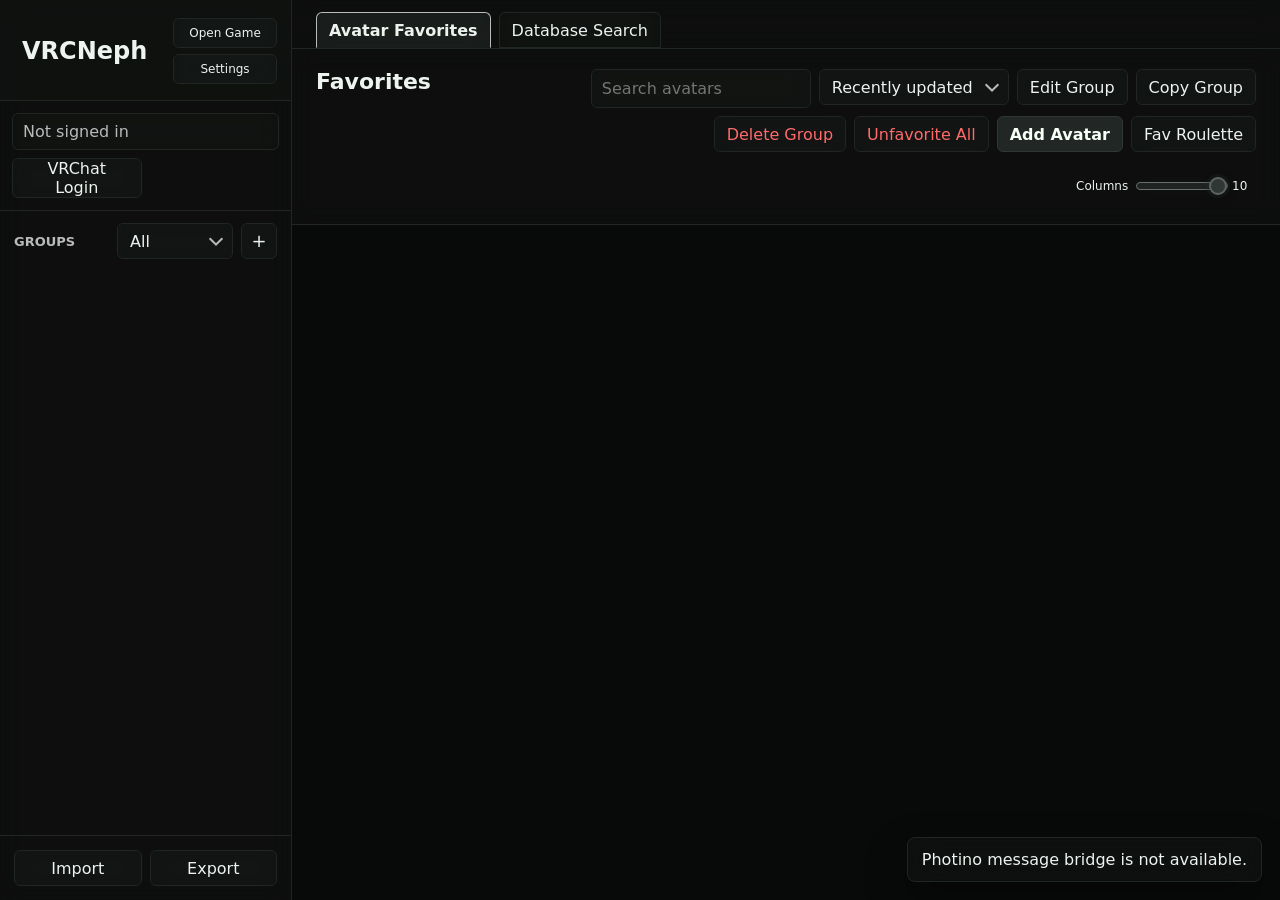
==== src/App/index.html @ 1a7b5f0e "Release VRCNeph v1.0.8 source" ====
<!doctype html>
<html lang="en">
<head>
  <meta charset="utf-8">
  <meta name="viewport" content="width=device-width, initial-scale=1">
  <title>VRCNeph</title>
  <link rel="stylesheet" href="styles.css">
</head>
<body>
  <div id="backgroundLayer" class="background-layer" aria-hidden="true"></div>
  <div class="app-shell">
    <aside class="sidebar">
      <div class="brand">
        <div><h1>VRCNeph</h1></div>
        <div class="brand-actions">
          <button id="openGameBtn" type="button">Open Game</button>
          <button id="customizationBtn" type="button">Settings</button>
        </div>
      </div>
      <section class="account-panel">
        <button id="accountStatus" class="account-status" type="button">Not signed in</button>
        <button id="currentAvatarCard" class="current-avatar-card" type="button" hidden>
          <span class="current-avatar-thumb"><img id="currentAvatarImage" alt=""></span>
          <span class="current-avatar-copy"><span>Current avatar</span><strong id="currentAvatarName">Unknown avatar</strong><small id="currentAvatarId"></small></span>
        </button>
        <div class="account-actions"><button id="loginBtn">VRChat Login</button><button id="logoutBtn" hidden>Logout</button></div>
        <div id="inlineLoginPanel" class="inline-login" hidden>
          <label>Username or email<input id="inlineLoginUsernameInput" autocomplete="username"></label>
          <label>Password<input id="inlineLoginPasswordInput" type="password" autocomplete="current-password"></label>
          <div id="loginStatus" class="login-status"></div>
          <div class="account-actions"><button id="cancelInlineLoginBtn" type="button">Cancel</button><button id="runInlineLoginBtn" type="button" class="primary">Login</button></div>
        </div>
        <div id="inlineTwoFactorPanel" class="inline-login" hidden>
          <label>Method
            <div class="sort-control two-factor-method-control">
              <button id="inlineTwoFactorMethodBtn" type="button">TOTP</button>
              <div id="inlineTwoFactorMethodMenu" class="sort-menu" hidden></div>
              <select id="inlineTwoFactorMethodInput" hidden></select>
            </div>
          </label>
          <label>Code<input id="inlineTwoFactorCodeInput" inputmode="numeric" autocomplete="one-time-code"></label>
          <div id="twoFactorStatus" class="login-status"></div>
          <div class="account-actions"><button id="cancelInlineTwoFactorBtn" type="button">Cancel</button><button id="runInlineTwoFactorBtn" type="button" class="primary">Verify</button></div>
        </div>
        <button id="saveCurrentAvatarBtn" hidden>Save Current Avatar</button>
      </section>
      <div class="groups-header">
        <h2>Groups</h2>
        <div class="groups-header-actions">
          <div class="sort-control group-filter-sort">
            <button id="groupFilterMenuBtn" type="button">All</button>
            <div id="groupFilterMenu" class="sort-menu" hidden></div>
            <select id="groupFilterSelect" hidden>
              <option value="all">All</option>
              <option value="synced">Synced</option>
              <option value="local">Local</option>
            </select>
          </div>
          <button id="addGroupBtn" class="icon-button" title="Add group">+</button>
        </div>
      </div>
      <div id="groupList" class="group-list"></div>
      <div class="sidebar-actions"><button id="importBtn">Import</button><button id="exportBtn">Export</button></div>
    </aside>
    <main class="workspace">
      <nav class="page-tabs" aria-label="Pages">
        <button id="favoritesTabBtn" class="active" type="button">Avatar Favorites</button>
        <button id="databaseTabBtn" type="button">Database Search</button>
      </nav>
      <section id="favoritesPage" class="workspace-page">
        <header class="toolbar">
          <div class="toolbar-title"><h2 id="activeGroupName">Favorites</h2><p id="activeGroupDescription"></p><span id="rouletteCountdownFav" class="roulette-countdown toolbar-countdown" hidden></span></div>
          <div class="toolbar-actions">
            <input id="searchInput" type="search" placeholder="Search avatars">
            <div class="sort-control">
              <button id="sortMenuBtn" type="button">Recently updated</button>
              <div id="sortMenu" class="sort-menu" hidden></div>
              <select id="sortSelect" hidden>
                <option value="updatedDesc">Recently updated</option>
                <option value="manual">Custom order</option>
                <option value="createdDesc">Recently added</option>
                <option value="nameAsc">Name A-Z</option>
                <option value="authorAsc">Author A-Z</option>
              </select>
            </div>
            <label id="syncedAvatarEditToggleWrap" class="edit-mode-toggle" hidden><span>Edit mode</span><input id="syncedAvatarEditToggle" type="checkbox"><span class="toggle-slider" aria-hidden="true"></span></label>
            <button id="applySyncedAvatarOrderBtn" class="primary" type="button" hidden>Save</button>
            <button id="cancelSyncedAvatarOrderBtn" type="button" hidden>Cancel</button>
            <button id="editGroupBtn">Edit Group</button>
            <button id="copyGroupBtn">Copy Group</button>
            <button id="deleteGroupBtn" class="danger">Delete Group</button>
            <button id="unfavoriteAllBtn" type="button" class="danger">Unfavorite All</button>
            <button id="checkDeletedFavoritesBtn" type="button" hidden>Check for Deleted/Private</button>
            <button id="addAvatarBtn" class="primary">Add Avatar</button>
            <button id="favRouletteBtn" type="button" title="Favorite avatar roulette">Fav Roulette</button>
            <span class="flex-break"></span>
            <label class="range-control">Columns<input id="gridSizeInput" type="range" min="3" max="10" value="10"><output id="gridSizeValue">10</output></label>
          </div>
        </header>
        <section id="avatarGrid" class="avatar-grid"></section>
        <section id="emptyState" class="empty-state" hidden><h3>No avatars in this group</h3><p>Add or save an avatar to show it here.</p></section>
        <footer id="avatarPagination" class="database-pagination" hidden><button id="avatarPrevPageBtn" type="button">Previous</button><button id="avatarPageStatus" class="page-jump-button" type="button"></button><button id="avatarNextPageBtn" type="button">Next</button></footer>
      </section>
      <section id="databasePage" class="workspace-page" hidden>
        <header class="toolbar">
          <div class="toolbar-title"><h2>Database Search</h2><p id="avatarDatabaseStatus">Search AVTRZIP, Prismic PAS, and VRCX DB.</p><span id="rouletteCountdownDb" class="roulette-countdown toolbar-countdown" hidden></span></div>
          <div class="toolbar-actions database-toolbar-actions">
            <input id="avatarDatabaseSearchInput" type="search" placeholder="Search all databases">
            <button id="searchAvatarDatabaseBtn" type="button" class="primary">Search</button>
            <button id="clearAvatarDatabaseBtn" type="button">Clear</button>
            <div class="sort-control database-provider-control">
              <button id="avatarDatabaseProviderMenuBtn" type="button">All Databases</button>
              <div id="avatarDatabaseProviderMenu" class="sort-menu" hidden></div>
              <select id="avatarDatabaseProviderSelect" class="database-provider-select" title="Database source" aria-label="Database source" hidden>
                <option value="all" selected>All Databases</option>
                <option value="avtrzip">AVTRZIP</option>
                <option value="pas">Prismic PAS</option>
                <option value="vrcx">VRCX DB</option>
              </select>
            </div>
            <div class="sort-control">
              <button id="databaseSortMenuBtn" type="button">Relevance</button>
              <div id="databaseSortMenu" class="sort-menu" hidden></div>
              <select id="databaseSortSelect" hidden>
                <option value="relevance">Relevance</option>
                <option value="updatedDesc">Recently updated</option>
                <option value="createdDesc">Recently added</option>
                <option value="nameAsc">Name A-Z</option>
                <option value="authorAsc">Author A-Z</option>
              </select>
            </div>
            <div class="database-field-dropdown">
              <button id="databaseFieldMenuBtn" type="button">Search By</button>
              <div id="databaseFieldMenu" class="database-field-menu" hidden aria-label="Database search fields">
                <label class="field-toggle"><input id="databaseSearchAvatarToggle" type="checkbox" checked>Avatar</label>
                <label class="field-toggle"><input id="databaseSearchAuthorToggle" type="checkbox" checked>Author</label>
                <label class="field-toggle"><input id="databaseSearchDescriptionToggle" type="checkbox" checked>Description</label>
                <label class="field-toggle"><input id="databaseSearchTagsToggle" type="checkbox" checked>Tags</label>
                <label class="field-toggle"><input id="databasePlatformPcToggle" type="checkbox">PC</label>
                <label class="field-toggle"><input id="databasePlatformAndroidToggle" type="checkbox">Android</label>
                <label class="field-toggle"><input id="databasePlatformIosToggle" type="checkbox">iOS</label>
              </div>
            </div>
            <button id="randomAvatarDatabaseBtn" type="button" title="Random page">Random</button>
            <button id="equipRandomAvatarBtn" type="button" class="primary">Equip Random</button>
            <button id="avatarRouletteBtn" type="button" title="Avatar roulette">Roulette</button>
            <span class="flex-break"></span>
            <label class="range-control">Columns<input id="databaseGridSizeInput" type="range" min="3" max="10" value="10"><output id="databaseGridSizeValue">10</output></label>
          </div>
        </header>
        <section id="avatarDatabaseResults" class="avatar-grid"></section>
        <section id="avatarDatabaseEmptyState" class="empty-state" hidden><h3>No database results</h3><p>Search at least three characters to show matches.</p></section>
        <footer id="avatarDatabasePagination" class="database-pagination" hidden><button id="databasePrevPageBtn" type="button">Previous</button><button id="databasePageStatus" class="page-jump-button" type="button"></button><button id="databaseNextPageBtn" type="button">Next</button></footer>
      </section>
      <aside id="avatarDetailsPanel" class="avatar-details-panel" hidden>
        <form id="avatarDetailsForm" class="dialog-form wide">
          <header><h3 id="avatarDialogTitle">Avatar</h3><button id="closeAvatarDetailsBtn" type="button" class="icon-button">x</button></header>
          <div class="lookup-row"><label>Avatar ID<input id="avatarIdInput" placeholder="avtr_..."></label><button id="copyAvatarIdBtn" type="button">Copy ID</button><button id="fetchAvatarBtn">Fetch</button></div>
          <div class="avatar-detail-preview">
            <button id="avatarDetailThumbnailButton" class="avatar-detail-thumb" type="button" disabled><img id="avatarDetailThumbnail" alt="" hidden><span id="avatarDetailThumbnailEmpty">No thumbnail</span></button>
            <div class="avatar-detail-side"><div id="avatarDetailName" class="avatar-detail-name"></div><button id="avatarDetailAuthorBtn" class="avatar-detail-author" type="button" hidden></button><div id="avatarDetailBadges" class="avatar-detail-badges"></div><button id="avatarDetailUpdated" class="avatar-detail-updated" type="button"></button></div>
          </div>
          <div class="form-grid">
            <input id="avatarNameInput" type="hidden"><input id="authorNameInput" type="hidden"><input id="authorIdInput" type="hidden">
            <label>Thumbnail URL<input id="thumbnailInput"></label><label>Image URL<input id="imageInput"></label>
            <input id="releaseStatusInput" type="hidden"><input id="versionInput" type="hidden"><input id="platformsInput" type="hidden">
            <label>Tags<input id="tagsInput"></label><label>Source URL<input id="sourceUrlInput"></label>
            <label class="detail-wide detail-description">Description<textarea id="descriptionInput" rows="3"></textarea></label><label class="detail-wide detail-notes">Notes<textarea id="notesInput" rows="3"></textarea></label><label class="detail-wide detail-raw">Raw JSON<textarea id="rawJsonInput" rows="5" spellcheck="false"></textarea></label>
          </div>
          <menu><button id="deleteAvatarBtn" class="danger">Delete</button><button id="equipAvatarBtn" type="button" class="primary">Equip Avatar</button><button id="saveAvatarBtn" class="primary">Save Avatar</button></menu>
        </form>
      </aside>
    </main>
  </div>

  <dialog id="groupDialog"><form method="dialog" class="dialog-form">
    <header><h3 id="groupDialogTitle">Group</h3><div class="group-dialog-header-actions"><div id="groupIconWrap" class="group-icon-editor"><span id="groupIconPreview" class="custom-group-icon" hidden></span><button id="editGroupIconBtn" type="button">Edit Group Icon</button><input id="groupIconInput" type="hidden"></div><button id="editGroupBackgroundBtn" type="button">Edit Background</button><button type="button" class="icon-button" data-close="groupDialog">x</button></div></header>
    <label>Name<input id="groupNameInput" required maxlength="80"></label>
    <label>Description<textarea id="groupDescriptionInput" rows="3"></textarea></label>
    <menu><button type="button" data-close="groupDialog">Cancel</button><button id="saveGroupBtn" class="primary">Save</button></menu>
  </form></dialog>

  <dialog id="copyGroupDialog"><form method="dialog" class="dialog-form">
    <header><h3>Copy Group</h3><button type="button" class="icon-button" data-close="copyGroupDialog">x</button></header>
    <p id="copyGroupMessage" class="dialog-note"></p>
    <label id="copyGroupTargetWrap" hidden>Target group<select id="copyGroupTargetInput"></select></label>
    <menu><button type="button" data-close="copyGroupDialog">Cancel</button><button id="copyGroupFullBtn" type="button">Copy Full Group</button><button id="copyGroupToExistingBtn" type="button" class="primary">Copy to Existing</button></menu>
  </form></dialog>

  <dialog id="addDatabaseAvatarDialog"><form method="dialog" class="dialog-form">
    <header><h3>Add to Group</h3><button type="button" class="icon-button" data-close="addDatabaseAvatarDialog">x</button></header>
    <p id="addDatabaseAvatarName" class="dialog-note"></p><label>Group<select id="databaseAvatarGroupInput"></select></label>
    <menu><button type="button" data-close="addDatabaseAvatarDialog">Cancel</button><button id="confirmAddDatabaseAvatarBtn" class="primary">Add Avatar</button></menu>
  </form></dialog>

  <dialog id="saveAvatarGroupDialog"><form method="dialog" class="dialog-form">
    <header><h3>Save Avatar</h3><button type="button" class="icon-button" data-close="saveAvatarGroupDialog">x</button></header>
    <p id="saveAvatarGroupName" class="dialog-note"></p><label>Group<select id="saveAvatarGroupInput"></select></label>
    <menu><button type="button" data-close="saveAvatarGroupDialog">Cancel</button><button id="confirmSaveAvatarGroupBtn" class="primary">Save Avatar</button></menu>
  </form></dialog>

  <dialog id="databaseJumpDialog"><form method="dialog" class="dialog-form">
    <header><h3>Jump to Page</h3><button type="button" class="icon-button" data-close="databaseJumpDialog">x</button></header>
    <div class="page-slider-row"><button id="databaseJumpPrevBtn" type="button" class="icon-button" title="Previous page">&lt;</button><input id="databaseJumpPageInput" type="range" min="1" step="1" value="1"><button id="databaseJumpNextBtn" type="button" class="icon-button" title="Next page">&gt;</button></div>
    <label id="databaseJumpPageValue" class="page-slider-value">Page <input id="databaseJumpPageNumber" type="number" min="1" step="1" value="1"> of <span id="databaseJumpPageMax">1</span></label>
    <menu><button type="button" data-close="databaseJumpDialog">Cancel</button><button id="confirmDatabaseJumpBtn" class="primary">Go</button></menu>
  </form></dialog>

  <dialog id="positionDialog"><form method="dialog" class="dialog-form">
    <header><h3 id="positionDialogTitle">Change Position</h3><button type="button" class="icon-button" data-close="positionDialog">x</button></header>
    <p id="positionDialogName" class="dialog-note"></p>
    <div class="page-slider-row"><button id="positionPrevBtn" type="button" class="icon-button" title="Previous position">&lt;</button><input id="positionInput" type="range" min="1" step="1" value="1"><button id="positionNextBtn" type="button" class="icon-button" title="Next position">&gt;</button></div>
    <label id="positionValue" class="page-slider-value">Position <input id="positionNumber" type="number" min="1" step="1" value="1"> of <span id="positionMax">1</span></label>
    <menu><button type="button" data-close="positionDialog">Cancel</button><button id="confirmPositionBtn" class="primary">Move</button></menu>
  </form></dialog>
  <dialog id="avatarRouletteDialog"><form method="dialog" class="dialog-form">
    <header><h3>Avatar Roulette</h3><button type="button" class="icon-button" data-close="avatarRouletteDialog">x</button></header>
    <p id="avatarRouletteStatus" class="dialog-note">Equip a random favorite avatar on a timer.</p>
    <div class="form-grid">
      <label>Minutes<input id="avatarRouletteMinutesInput" type="number" min="0" step="1" value="1"></label>
      <label>Seconds<input id="avatarRouletteSecondsInput" type="number" min="0" max="59" step="1" value="0"></label>
    </div>
    <menu><button id="stopAvatarRouletteBtn" type="button" class="danger">Stop</button><button type="button" data-close="avatarRouletteDialog">Cancel</button><button id="startAvatarRouletteBtn" type="button" class="primary">Start</button></menu>
  </form></dialog>

  <dialog id="customizationDialog" class="settings-dialog"><form method="dialog" class="dialog-form">
    <header><h3>Settings</h3><button type="button" class="icon-button" data-close="customizationDialog">x</button></header>
    <div class="settings-tabs" role="tablist">
      <button id="settingsCustomizationTab" type="button" class="active">Customization</button>
      <button id="settingsLogsTab" type="button">Logs</button>
      <button id="settingsBackupsTab" type="button">Backups</button>
    </div>
    <section id="settingsCustomizationPanel" class="settings-panel">
      <div class="settings-panel-actions"><button id="openBackgroundFolderBtn" type="button">Edit Global Background</button><button id="resetThemeBtn" type="button">Reset Theme</button><select id="bgEffectSelect" hidden><option value="">None</option><option value="aurora">Aurora</option><option value="aurorasnow">Aurora 2</option><option value="blizzard">Blizzard</option><option value="embers">Embers</option><option value="fog">Fog</option><option value="pulse">Gradient pulse</option><option value="lowpoly">Low-poly</option><option value="matrix">Matrix rain</option><option value="nebula">Nebula</option><option value="particles">Particles</option><option value="flow">Perlin flow</option><option value="rain">Rain</option><option value="snow">Snowfall</option><option value="stars">Starfield</option><option value="thunderstorm">Thunderstorm</option><option value="noise">White noise</option><option value="noise2">White noise 2</option></select></div>
      <div class="color-row"><label class="theme-control">Background Color<input id="themeColorInput" type="color" value="#303735"></label><label class="sync-toggle-label">Sync colors<input id="panelColorSyncToggle" type="checkbox"><span class="toggle-slider" aria-hidden="true"></span></label></div>
      <label>Background opacity</label>
      <div class="page-slider-row"><button id="backgroundOpacityPrevBtn" type="button" class="icon-button" title="Less opaque">&lt;</button><input id="backgroundOpacityInput" type="range" min="0" max="100" value="20"><button id="backgroundOpacityNextBtn" type="button" class="icon-button" title="More opaque">&gt;</button></div>
      <label id="backgroundOpacityValue" class="page-slider-value">Opacity <input id="backgroundOpacityNumber" type="number" min="0" max="100" step="1" value="20">%</label>
      <label id="panelColorLabel" class="theme-control">Panel Color<input id="panelColorInput" type="color" value="#303735"><span id="panelColorOverlay" class="color-overlay" hidden></span></label>
      <label>Panel opacity</label>
      <div class="page-slider-row"><button id="panelOpacityPrevBtn" type="button" class="icon-button" title="Less opaque">&lt;</button><input id="panelOpacityInput" type="range" min="0" max="100" value="35"><button id="panelOpacityNextBtn" type="button" class="icon-button" title="More opaque">&gt;</button></div>
      <label id="panelOpacityValue" class="page-slider-value">Opacity <input id="panelOpacityNumber" type="number" min="0" max="100" step="1" value="35">%</label>
    </section>
    <section id="settingsLogsPanel" class="settings-panel" hidden>
      <div class="settings-panel-actions"><div class="sort-control settings-log-filter-control"><button id="settingsLogFilterMenuBtn" type="button">All Logs</button><div id="settingsLogFilterMenu" class="sort-menu" hidden></div><select id="settingsLogFilterSelect" hidden><option value="all">All Logs</option><option value="area:App">App</option><option value="area:VRChat">VRChat</option><option value="area:Groups">Groups</option><option value="area:Avatars">Avatars</option><option value="area:Backups">Backups</option><option value="area:Import">Import</option><option value="area:Export">Export</option><option value="area:Settings">Settings</option><option value="area:Database">Database</option><option value="area:Updater">Updater</option><option value="level:Warning">Warnings</option><option value="level:Error">Errors</option></select></div><button id="refreshLogsBtn" type="button">Refresh</button><button id="copyLogsBtn" type="button">Copy Logs</button><button id="openLogsFolderBtn" type="button">Open Logs Folder</button><button id="clearLogsBtn" type="button" class="danger">Clear Logs</button></div>
      <div id="settingsLogsList" class="settings-list logs-list"></div>
    </section>
    <section id="settingsBackupsPanel" class="settings-panel" hidden>
      <div class="settings-panel-actions"><button id="openBackupsFolderBtn" type="button">Open Backups Folder</button></div>
      <div id="settingsBackupsList" class="settings-list"></div>
    </section>
    <menu><button id="checkUpdateBtn" type="button">Check Updates</button><button id="cancelSettingsBtn" type="button">Cancel</button><button id="applySettingsBtn" type="button" class="primary">Apply</button></menu>
  </form></dialog>
  <dialog id="backupRestoreDialog"><form method="dialog" class="dialog-form">
    <header><h3>Restore Backup</h3><button type="button" class="icon-button" data-close="backupRestoreDialog">x</button></header>
    <p id="backupRestoreMessage" class="dialog-note"></p>
    <menu><button type="button" data-close="backupRestoreDialog">Cancel</button><button id="restoreBackupNewBtn" type="button">Restore as New Group</button><button id="restoreBackupReplaceBtn" type="button" class="primary">Replace Original</button></menu>
  </form></dialog>
  <dialog id="backgroundActionDialog"><form method="dialog" class="dialog-form">
    <header><h3 id="backgroundActionTitle">Edit Background</h3><button type="button" class="icon-button" data-close="backgroundActionDialog">x</button></header>
    <div class="dialog-section background-effect-section">
      <span>Background Effect</span>
      <div class="sort-control dialog-effect-control"><button id="backgroundEffectMenuBtn" type="button">Use Global</button><div id="backgroundEffectMenu" class="sort-menu" hidden></div><select id="backgroundEffectSelect" hidden></select></div>
    </div>
    <menu><button id="importBackgroundsBtn" type="button" class="primary">Import Backgrounds</button><button id="openBackgroundFolderActionBtn" type="button">Open Background Folder</button><button id="clearBackgroundsBtn" type="button" class="danger">Clear Backgrounds</button><button type="button" data-close="backgroundActionDialog">Cancel</button></menu>
  </form></dialog>
  <dialog id="groupIconActionDialog"><form method="dialog" class="dialog-form">
    <header><h3>Edit Group Icon</h3><button type="button" class="icon-button" data-close="groupIconActionDialog">x</button></header>
    <menu><button id="changeGroupIconActionBtn" type="button" class="primary">Change Icon</button><button id="removeGroupIconActionBtn" type="button" class="danger">Remove Icon</button><button type="button" data-close="groupIconActionDialog">Cancel</button></menu>
  </form></dialog>

  <dialog id="imagePreviewDialog" class="image-preview-dialog"><button type="button" class="icon-button image-preview-close" data-close="imagePreviewDialog">x</button><img id="imagePreviewFull" alt=""></dialog>
  <dialog id="captchaDialog" class="captcha-dialog"><form method="dialog" class="dialog-form"><header><h3>AVTRZIP Verification</h3><button id="closeCaptchaDialogBtn" type="button" class="icon-button">x</button></header><iframe id="captchaFrame" title="AVTRZIP verification"></iframe><menu><button id="captchaDoneBtn" type="button" class="primary">Done</button></menu></form></dialog>
  <dialog id="confirmDeleteDialog" class="confirm-dialog"><form method="dialog" class="dialog-form"><header><h3 id="confirmDialogTitle">Delete</h3><button type="button" class="icon-button" data-close="confirmDeleteDialog">x</button></header><p id="confirmDeleteMessage" class="confirm-message"></p><menu><button id="cancelConfirmBtn" type="button">Cancel</button><button id="runConfirmBtn" type="button" class="danger">Delete</button></menu></form></dialog>
  <dialog id="avatarUpdateHistoryDialog" class="confirm-dialog"><form method="dialog" class="dialog-form"><header><h3>Update History</h3><button type="button" class="icon-button" data-close="avatarUpdateHistoryDialog">x</button></header><div id="avatarUpdateHistoryList" class="update-history-list"></div><menu><button type="button" data-close="avatarUpdateHistoryDialog" class="primary">OK</button></menu></form></dialog>
  <dialog id="importDialog" class="wide-dialog"><form method="dialog" class="dialog-form wide"><header><h3>Import Library</h3><button type="button" class="icon-button" data-close="importDialog">x</button></header><label id="importDropZone" class="import-drop-zone">JSON<textarea id="importJsonInput" rows="12" spellcheck="false"></textarea></label><menu><button type="button" data-close="importDialog">Cancel</button><button id="runImportBtn" class="primary">Import</button></menu></form></dialog>
  <div id="toast" role="status" aria-live="polite"></div>
  <div id="zoomIndicator" class="zoom-indicator" role="status" aria-live="polite" hidden>100%</div>
  <div id="contextMenu" class="context-menu" hidden></div>
  <script src="app.js"></script>
</body>
</html>
---- src/App/styles.css ----
:root {
  color-scheme: dark;
  --avatar-columns: 10;
  --avatar-grid-gap: 12px;
  --avatar-card-size: 120px;
  --avatar-card-padding: 7px;
  --avatar-name-size: 12px;
  --avatar-meta-size: 11px;
  --avatar-badge-size: 11px;
  --bg: #101312;
  --panel: #181d1b;
  --panel-2: #202724;
  --line: #2d3733;
  --text: #edf4ef;
  --muted: #9eb0a7;
  --accent: #303735;
  --accent-ink: #f6fff8;
  --danger: #ff6b6b;
  --blue: #6bb7ff;
  --gold: #f4c95d;
  --green: #70e0a2;
  --panel-rgb: 24, 29, 27;
  --panel-2-rgb: 32, 39, 36;
  --accent-rgb: 48, 55, 53;
  --bg-obscure-opacity: 0.2;
  --panel-opacity: 0.34;
  --glass: rgba(var(--panel-rgb), var(--panel-opacity));
  --glass-strong: rgba(var(--panel-2-rgb), var(--panel-opacity));
  --glass-soft: rgba(var(--panel-rgb), calc(var(--panel-opacity) * .65));
  --glass-hover: rgba(var(--accent-rgb), var(--panel-opacity));
  --glass-input: rgba(var(--panel-rgb), var(--panel-opacity));
  font-family: "Segoe UI", system-ui, sans-serif;
}
* { box-sizing: border-box; }
[hidden] { display: none !important; }
* { scrollbar-width: thin; scrollbar-color: color-mix(in srgb, var(--accent) 72%, var(--muted)) color-mix(in srgb, var(--panel) 36%, transparent); }
*::-webkit-scrollbar { width: 10px; height: 10px; }
*::-webkit-scrollbar-track { background: color-mix(in srgb, var(--panel) 28%, transparent); border-left: 1px solid var(--line); }
*::-webkit-scrollbar-thumb { background: color-mix(in srgb, var(--accent) 72%, var(--muted)); border: 2px solid transparent; border-radius: 999px; background-clip: padding-box; }
*::-webkit-scrollbar-thumb:hover { background: color-mix(in srgb, var(--muted) 70%, var(--accent)); background-clip: padding-box; }
html, body { height: 100%; }
body {
  margin: 0;
  min-width: 980px;
  background: var(--bg);
  color: var(--text);
  overflow: hidden;
}
.background-layer {
  position: fixed;
  inset: 0;
  z-index: -2;
  overflow: hidden;
  background: var(--bg);
  pointer-events: none;
}
.background-layer img,
.background-layer video {
  width: 100%;
  height: 100%;
  object-fit: cover;
  display: block;
}
body::before {
  content: "";
  position: fixed;
  inset: 0;
  z-index: -1;
  background: rgba(16, 19, 18, var(--bg-obscure-opacity));
  pointer-events: none;
}
button, input, select, textarea { font: inherit; }
button {
  border: 1px solid var(--line);
  border-radius: 6px;
  color: var(--text);
  background: var(--glass-strong);
  backdrop-filter: blur(12px) saturate(1.2);
  min-height: 36px;
  padding: 0 12px;
  cursor: pointer;
}
button:hover, input:hover, select:hover, textarea:hover { border-color: var(--muted); }
button.primary { background: color-mix(in srgb, var(--accent) 62%, transparent); border-color: var(--accent); color: var(--accent-ink); font-weight: 700; }
button.primary:hover { border-color: var(--text); }
button.danger { color: var(--danger); }
.icon-button { width: 36px; padding: 0; display: inline-grid; place-items: center; line-height: 1; font-size: 18px; }
input, select, textarea {
  width: 100%;
  border: 1px solid var(--line);
  border-radius: 6px;
  background: var(--glass-input);
  backdrop-filter: blur(12px) saturate(1.2);
  color: var(--text);
  padding: 9px 10px;
  outline: none;
}
input[readonly], textarea[readonly] { cursor: text; }
input.readonly-field, textarea.readonly-field { color: var(--muted); background: var(--glass-input); }
select option { background: var(--panel-2); color: var(--text); }
input[type="range"] {
  appearance: none;
  -webkit-appearance: none;
  height: 18px;
  padding: 0;
  border: 0;
  border-radius: 999px;
  background: transparent;
  accent-color: var(--accent);
  cursor: pointer;
}
input[type="range"]:hover, input[type="range"]:focus-visible, input[type="range"]:active { border: 0; background: transparent; }
input[type="range"]::-webkit-slider-runnable-track {
  height: 8px;
  border: 1px solid color-mix(in srgb, var(--accent) 58%, var(--muted));
  border-radius: 999px;
  background: color-mix(in srgb, var(--accent) 32%, var(--panel));
}
input[type="range"]:hover::-webkit-slider-runnable-track, input[type="range"]:focus-visible::-webkit-slider-runnable-track {
  border-color: color-mix(in srgb, var(--accent) 72%, var(--text));
  background: color-mix(in srgb, var(--accent) 46%, var(--panel-2));
}
input[type="range"]::-webkit-slider-thumb {
  -webkit-appearance: none;
  width: 18px;
  height: 18px;
  margin-top: -6px;
  border: 2px solid color-mix(in srgb, var(--accent) 76%, var(--text));
  border-radius: 999px;
  background: var(--accent);
  box-shadow: 0 0 0 3px color-mix(in srgb, var(--accent) 22%, transparent), 0 3px 10px rgba(0,0,0,.38);
}
input[type="range"]:hover::-webkit-slider-thumb, input[type="range"]:focus-visible::-webkit-slider-thumb, input[type="range"]:active::-webkit-slider-thumb {
  border-color: color-mix(in srgb, var(--accent) 70%, var(--muted));
  background: color-mix(in srgb, var(--accent) 82%, var(--text));
  box-shadow: 0 0 0 4px color-mix(in srgb, var(--accent) 30%, transparent), 0 4px 12px rgba(0,0,0,.42);
}
input[type="range"]::-moz-range-track {
  height: 8px;
  border: 1px solid color-mix(in srgb, var(--accent) 58%, var(--muted));
  border-radius: 999px;
  background: color-mix(in srgb, var(--accent) 32%, var(--panel));
}
input[type="range"]:hover::-moz-range-track, input[type="range"]:focus-visible::-moz-range-track {
  border-color: color-mix(in srgb, var(--accent) 72%, var(--text));
  background: color-mix(in srgb, var(--accent) 46%, var(--panel-2));
}
input[type="range"]::-moz-range-thumb {
  width: 18px;
  height: 18px;
  border: 2px solid color-mix(in srgb, var(--accent) 76%, var(--text));
  border-radius: 999px;
  background: var(--accent);
  box-shadow: 0 0 0 3px color-mix(in srgb, var(--accent) 22%, transparent), 0 3px 10px rgba(0,0,0,.38);
}
input[type="range"]:hover::-moz-range-thumb, input[type="range"]:focus-visible::-moz-range-thumb, input[type="range"]:active::-moz-range-thumb {
  border-color: color-mix(in srgb, var(--accent) 70%, var(--muted));
  background: color-mix(in srgb, var(--accent) 82%, var(--text));
  box-shadow: 0 0 0 4px color-mix(in srgb, var(--accent) 30%, transparent), 0 4px 12px rgba(0,0,0,.42);
}
input[type="range"]:disabled { cursor: default; opacity: .55; }
textarea { resize: vertical; }
label { display: grid; gap: 6px; color: var(--muted); font-size: 13px; }
.app-shell { display: grid; grid-template-columns: 292px 1fr; height: 100vh; min-height: 0; overflow: hidden; }
.sidebar { border-right: 1px solid var(--line); background: var(--glass); backdrop-filter: blur(12px) saturate(1.15); display: grid; grid-template-rows: auto auto auto 1fr auto; height: 100vh; min-height: 0; overflow: hidden; }
.brand { display: flex; align-items: center; justify-content: space-between; gap: 14px; padding: 18px 14px 16px 22px; border-bottom: 1px solid var(--line); background: var(--glass-soft); }
.brand h1, .toolbar h2, dialog h3, .avatar-details-panel h3 { margin: 0; letter-spacing: 0; }
.brand h1 { font-size: 24px; }
.brand p, .toolbar p { margin: 4px 0 0; color: var(--muted); }
.brand-actions { display: grid; gap: 6px; width: 104px; }
.brand-actions button { min-height: 30px; padding: 0 9px; font-size: 12px; white-space: nowrap; }
.account-panel { display: grid; gap: 8px; padding: 12px; border-bottom: 1px solid var(--line); }
.account-status { min-height: 34px; padding: 8px 10px; border: 1px solid var(--line); border-radius: 6px; color: var(--muted); background: var(--glass-soft); overflow: hidden; text-overflow: ellipsis; white-space: nowrap; text-align: left; }
.account-status.logged-in { color: var(--text); cursor: pointer; }
.current-avatar-card { display: grid; grid-template-columns: 74px 1fr; gap: 12px; align-items: center; min-height: 88px; padding: 7px; text-align: left; }
.current-avatar-card[hidden], .inline-login[hidden] { display: none; }
.current-avatar-thumb { width: 74px; height: 74px; border: 1px solid var(--line); border-radius: 6px; display: grid; place-items: center; overflow: hidden; }
.current-avatar-thumb img { width: 100%; height: 100%; object-fit: contain; display: block; }
.current-avatar-copy { min-width: 0; display: grid; align-content: center; gap: 3px; }
.current-avatar-copy span, .current-avatar-copy small { color: var(--muted); overflow: hidden; text-overflow: ellipsis; white-space: nowrap; }
.current-avatar-copy strong { min-width: 0; line-height: 1.18; overflow: hidden; overflow-wrap: anywhere; white-space: normal; display: -webkit-box; -webkit-line-clamp: 2; -webkit-box-orient: vertical; }
.account-actions { display: grid; grid-template-columns: 1fr 1fr; gap: 8px; }
.inline-login { display: grid; gap: 8px; padding: 10px; border: 1px solid var(--line); border-radius: 8px; background: var(--glass-soft); }
.inline-login .sort-control { width: 100%; }
.inline-login .sort-menu { width: 100%; }
.login-status { min-height: 18px; color: var(--muted); font-size: 12px; line-height: 1.35; }
.groups-header { display: flex; align-items: center; justify-content: space-between; gap: 10px; padding: 12px 14px 0; }
.groups-header h2 { margin: 0; color: var(--muted); font-size: 13px; text-transform: uppercase; }
.groups-header-actions { display: flex; align-items: center; gap: 8px; }
.groups-header-actions .sort-control { width: 116px; }
.group-list { padding: 8px 10px; min-height: 0; overflow-y: auto; overflow-x: hidden; }
.group-empty { padding: 14px 8px; color: var(--muted); font-size: 13px; text-align: center; }
.group-list.drag-over { outline: 1px dashed var(--accent); outline-offset: -4px; background: var(--glass-hover); }
.group-item { position: relative; display: grid; grid-template-columns: auto 1fr; align-items: stretch; min-height: 42px; margin-bottom: 5px; border: 1px solid var(--line); border-radius: 6px; background: var(--glass-soft); overflow: hidden; transition: opacity 120ms ease, transform 150ms ease, box-shadow 150ms ease; }
.group-item:hover, .group-item.active { border-color: var(--muted); background: var(--glass-hover); }
.group-position { min-height: 0; width: 34px; padding: 0 4px; border: 0; border-right: 1px solid var(--line); border-radius: 0; background: transparent; color: var(--muted); font-size: 11px; }
.group-position:hover { color: var(--text); background: var(--glass-hover); }
.group-item.locked .group-position { color: color-mix(in srgb, var(--muted) 55%, transparent); opacity: .46; cursor: default; filter: grayscale(.8); }
.group-item.locked .group-position:hover { color: color-mix(in srgb, var(--muted) 55%, transparent); background: transparent; }
.group-select { border: 0; background: transparent; display: grid; grid-template-columns: 1fr auto; gap: 8px; align-items: center; text-align: left; min-height: 40px; padding: 6px 8px; }
.group-title { font-weight: 800; overflow: hidden; text-overflow: ellipsis; white-space: nowrap; }
.custom-group-icon { display: inline-grid; place-items: center; width: 18px; height: 18px; margin-right: 6px; border: 1px solid var(--line); border-radius: 5px; background: var(--glass-soft); color: var(--text); font-size: 13px; line-height: 1; vertical-align: -3px; overflow: hidden; }
.custom-group-icon img { width: 100%; height: 100%; object-fit: cover; display: block; }
.group-icon-editor { display: flex; align-items: center; gap: 10px; }
.group-icon-editor .custom-group-icon { width: 30px; height: 30px; margin-right: 0; border-radius: 7px; font-size: 18px; }
.sync-icon { display: inline-grid; place-items: center; width: 17px; height: 17px; margin-right: 6px; border: 1px solid var(--blue); border-radius: 999px; color: var(--blue); font-size: 12px; line-height: 1; }
.updated-icon { display: inline-block; width: 16px; height: 16px; margin-right: 7px; position: relative; top: 3px; border: 2px solid var(--accent); border-radius: 999px; opacity: .96; }
.updated-icon::before { content: ""; position: absolute; left: 6px; top: 2px; width: 2px; height: 8px; background: var(--accent); border-radius: 2px; }
.updated-icon::after { content: ""; position: absolute; left: 3px; top: 5px; width: 8px; height: 2px; background: var(--accent); border-radius: 2px; transform: rotate(-38deg); }
.uploaded-icon { display: inline-block; width: 16px; height: 16px; margin-right: 7px; position: relative; top: 3px; border: 2px solid var(--green); border-radius: 4px; opacity: .96; }
.uploaded-icon::before { content: ""; position: absolute; left: 5px; top: 3px; width: 2px; height: 8px; background: var(--green); border-radius: 2px; }
.uploaded-icon::after { content: ""; position: absolute; left: 3px; top: 3px; width: 6px; height: 6px; border-left: 2px solid var(--green); border-top: 2px solid var(--green); transform: rotate(45deg); }
.trash-icon { display: inline-block; width: 14px; height: 15px; margin-right: 7px; position: relative; top: 2px; border: 2px solid var(--danger); border-top: 0; border-radius: 0 0 3px 3px; opacity: .95; }
.trash-icon::before { content: ""; position: absolute; left: -3px; right: -3px; top: -5px; height: 2px; background: var(--danger); border-radius: 2px; }
.trash-icon::after { content: ""; position: absolute; left: 4px; top: -8px; width: 4px; height: 3px; border: 2px solid var(--danger); border-bottom: 0; border-radius: 3px 3px 0 0; }
.recent-icon { display: inline-block; width: 16px; height: 16px; margin-right: 7px; position: relative; top: 3px; border: 2px solid var(--gold); border-radius: 999px; opacity: .96; }
.recent-icon::before { content: ""; position: absolute; left: 6px; top: 2px; width: 2px; height: 5px; background: var(--gold); border-radius: 2px; }
.recent-icon::after { content: ""; position: absolute; left: 6px; top: 6px; width: 5px; height: 2px; background: var(--gold); border-radius: 2px; transform-origin: left center; transform: rotate(28deg); }
.group-count { color: var(--muted); font-size: 12px; }
.sidebar-actions { display: grid; grid-template-columns: 1fr 1fr; gap: 8px; padding: 14px; border-top: 1px solid var(--line); }
.workspace { min-width: 0; min-height: 0; height: 100vh; display: grid; grid-template-columns: minmax(0, 1fr) auto; grid-template-rows: auto 1fr; overflow: hidden; }
.page-tabs { grid-column: 1 / -1; display: flex; gap: 8px; padding: 12px 24px 0; border-bottom: 1px solid var(--line); background: var(--glass); backdrop-filter: blur(12px) saturate(1.15); }
.page-tabs button { border-bottom-left-radius: 0; border-bottom-right-radius: 0; min-width: 160px; background: var(--glass-soft); }
.page-tabs button.active { border-color: var(--muted); border-bottom-color: transparent; background: var(--glass-hover); font-weight: 800; }
.workspace-page { grid-column: 1; min-height: 0; position: relative; display: grid; grid-template-rows: auto 1fr auto; overflow: hidden; }
.workspace-page[hidden] { display: none; }
.avatar-details-panel { grid-column: 2; grid-row: 2; width: min(520px, 34vw); min-width: 410px; max-width: 540px; height: 100%; min-height: 0; border-left: 1px solid var(--line); background: var(--glass); backdrop-filter: blur(12px) saturate(1.15); overflow: hidden; }
.avatar-details-panel[hidden] { display: none; }
.avatar-details-panel .dialog-form { max-height: 100%; height: 100%; grid-template-rows: auto auto auto minmax(0, 1fr) auto; align-content: stretch; gap: 8px; padding: 10px; overflow: hidden; }
.toolbar { position: relative; z-index: 30; display: grid; grid-template-columns: minmax(240px, 1fr) auto; gap: 18px; padding: 20px 24px; border-bottom: 1px solid var(--line); background: var(--glass); backdrop-filter: blur(12px) saturate(1.15); overflow: visible; }
.toolbar-title { min-width: 0; }
.toolbar h2 { font-size: 22px; overflow: hidden; text-overflow: ellipsis; white-space: nowrap; }
.toolbar p { min-height: 18px; max-width: 560px; display: -webkit-box; -webkit-line-clamp: 2; -webkit-box-orient: vertical; overflow: hidden; }
.toolbar-actions { display: flex; flex-wrap: wrap; justify-content: flex-end; gap: 8px; align-items: flex-start; min-width: 0; }
.toolbar-actions input[type="search"] { width: 220px; }
#databasePage .toolbar { grid-template-columns: minmax(360px, 1fr) minmax(0, auto); gap: 12px; align-items: start; }
#databasePage .toolbar-title { width: 100%; }
#databasePage .toolbar p { max-width: none; display: block; white-space: normal; overflow: visible; }
.database-toolbar-actions { flex-wrap: wrap; justify-content: flex-end; gap: 8px; overflow: visible; }
.database-toolbar-actions input[type="search"] { width: 225px; flex: 0 0 225px; }
#searchAvatarDatabaseBtn { min-width: 70px; padding-inline: 12px; }
#clearAvatarDatabaseBtn { min-width: 62px; padding-inline: 12px; }
.database-provider-control { width: 162px; flex: 0 0 162px; }
.database-provider-control .sort-menu { width: 202px; }
.database-provider-control .sort-menu button { min-height: 36px; white-space: nowrap; overflow: visible; text-overflow: clip; }
.database-provider-select { width: 162px; min-width: 162px; height: 36px; flex: 0 0 auto; padding-right: 28px; }
.database-field-dropdown { position: relative; flex: 0 0 150px; width: 150px; z-index: 2; }
.database-field-dropdown.open { z-index: 80; }
.database-field-dropdown::after { content: ""; position: absolute; right: 12px; top: 14px; width: 8px; height: 8px; border-right: 2px solid var(--muted); border-bottom: 2px solid var(--muted); transform: rotate(45deg); pointer-events: none; }
.database-field-dropdown > button { width: 100%; height: 36px; padding: 0 34px 0 12px; text-align: left; white-space: nowrap; overflow: hidden; text-overflow: ellipsis; }
.database-field-menu { position: absolute; top: calc(100% + 6px); right: 0; z-index: 1000; width: 178px; max-height: min(290px, 48vh); overflow-y: auto; padding: 8px; border: 1px solid var(--line); border-radius: 8px; background: var(--glass-strong); backdrop-filter: blur(18px) saturate(1.2); box-shadow: 0 18px 40px rgba(0,0,0,.38); display: grid; gap: 6px; }
.database-field-menu[hidden] { display: none; }
#databaseSortMenuBtn { min-width: 0; }
.database-toolbar-actions .sort-control:not(.database-provider-control) { width: 130px; flex: 0 0 130px; }
#randomAvatarDatabaseBtn, #equipRandomAvatarBtn, #avatarRouletteBtn { flex: 0 0 auto; white-space: nowrap; padding-inline: 12px; }
.roulette-running { border-color: var(--accent); background: color-mix(in srgb, var(--accent) 28%, var(--glass-strong)); box-shadow: inset 0 0 0 1px var(--accent), 0 0 16px color-mix(in srgb, var(--accent) 30%, transparent); color: var(--text); }
.roulette-running:hover { border-color: var(--text); background: color-mix(in srgb, var(--accent) 38%, var(--glass-strong)); }
.field-toggle { display: inline-flex; grid-template-columns: none; align-items: center; gap: 6px; min-height: 30px; padding: 5px 8px; border: 1px solid var(--line); border-radius: 999px; background: var(--glass-soft); color: var(--text); font-size: 12px; white-space: nowrap; cursor: pointer; }
.database-field-menu .field-toggle { width: 100%; border-radius: 6px; }
.field-toggle:hover { border-color: var(--muted); background: var(--glass-hover); }
.field-toggle input { width: 14px; height: 14px; padding: 0; accent-color: var(--accent); cursor: pointer; }
.sort-control { position: relative; z-index: 2; width: 190px; height: 36px; }
.sort-control.open { z-index: 80; }
.sort-control::after { content: ""; position: absolute; right: 12px; top: 50%; width: 8px; height: 8px; border-right: 2px solid var(--muted); border-bottom: 2px solid var(--muted); transform: translateY(-70%) rotate(45deg); pointer-events: none; }
.sort-control button { width: 100%; height: 36px; padding-right: 34px; text-align: left; }
.sort-menu { position: absolute; top: calc(100% + 6px); left: 0; z-index: 1000; width: 100%; padding: 6px; border: 1px solid var(--line); border-radius: 8px; background: var(--glass-strong); backdrop-filter: blur(18px) saturate(1.2); box-shadow: 0 18px 40px rgba(0,0,0,.38); }
.sort-menu button { border: 0; background: transparent; padding: 8px 9px; }
.sort-menu button:hover, .sort-menu button[aria-checked="true"] { background: var(--glass-hover); }
.range-control, .theme-control { height: 36px; display: grid; align-items: center; gap: 6px; color: var(--muted); font-size: 12px; position: relative; }
.range-control { color: var(--text); }
.range-control { grid-template-columns: auto 1fr 24px; width: 180px; }
.range-control input { padding: 0; accent-color: var(--accent); }
.edit-mode-toggle { height: 36px; display: inline-flex; align-items: center; gap: 8px; padding: 0 9px 0 10px; border: 1px solid var(--line); border-radius: 6px; background: var(--glass-soft); color: var(--text); white-space: nowrap; cursor: pointer; }
.edit-mode-toggle input { position: absolute; opacity: 0; pointer-events: none; }
.toggle-slider { position: relative; width: 44px; height: 24px; border: 1px solid var(--line); border-radius: 999px; background: color-mix(in srgb, var(--panel) 74%, transparent); box-shadow: inset 0 1px 4px rgba(0,0,0,.28); transition: border-color 140ms ease, background-color 140ms ease; }
.toggle-slider::before { content: ""; position: absolute; left: 3px; top: 3px; width: 16px; height: 16px; border-radius: 999px; background: var(--muted); box-shadow: 0 2px 8px rgba(0,0,0,.38); transition: transform 160ms ease, background-color 140ms ease; }
.edit-mode-toggle:has(input:checked) { border-color: var(--accent); background: color-mix(in srgb, var(--accent) 18%, var(--glass-soft)); }
.edit-mode-toggle:has(input:checked) .toggle-slider { border-color: var(--accent); background: color-mix(in srgb, var(--accent) 48%, var(--panel)); }
.edit-mode-toggle:has(input:checked) .toggle-slider::before { transform: translateX(20px); background: var(--accent-ink); }
.edit-mode-toggle:has(input:focus-visible) .toggle-slider { outline: 2px solid color-mix(in srgb, var(--accent) 70%, transparent); outline-offset: 2px; }
.theme-control { grid-template-columns: auto 44px; width: 150px; position: relative; }
.theme-control input { height: 30px; padding: 2px; cursor: pointer; }
.opacity-control { width: 100%; grid-template-columns: auto 1fr 42px; }
.avatar-grid { padding: 24px; display: grid; grid-template-columns: repeat(var(--avatar-columns), var(--avatar-card-size)); grid-auto-rows: max-content; align-content: start; gap: var(--avatar-grid-gap); min-height: 0; overflow-y: auto; overflow-x: hidden; }
.avatar-card { position: relative; width: var(--avatar-card-size); border: 1px solid var(--line); border-radius: 8px; background: var(--glass); backdrop-filter: blur(8px) saturate(1.1); overflow: visible; transition: border-color 120ms ease, background-color 120ms ease, transform 150ms ease, opacity 120ms ease, box-shadow 150ms ease; padding-bottom: 34px; }
.avatar-card:hover { border-color: var(--accent); background: var(--glass-hover); transform: translateY(-2px); }
.avatar-card.selected { border-color: var(--accent); background: color-mix(in srgb, var(--accent) 24%, var(--glass)); box-shadow: inset 0 0 0 1px var(--accent), 0 0 18px color-mix(in srgb, var(--accent) 18%, transparent); }
.synced-edit-card { cursor: grab; }
.synced-edit-card:active { cursor: grabbing; }
.avatar-card > button:first-child { width: 100%; border: 0; border-radius: 0; padding: 0; background: transparent; text-align: left; }
.avatar-card > button:first-child:hover { border-color: transparent; background: transparent; }
.thumb { aspect-ratio: 1/1; background: color-mix(in srgb, var(--panel) 48%, transparent); display: grid; place-items: center; color: var(--muted); overflow: hidden; }
.thumb img { width: 100%; height: 100%; object-fit: contain; display: block; }
.avatar-info { padding: var(--avatar-card-padding); display: grid; gap: 5px; align-content: start; min-height: 88px; }
.avatar-name { font-weight: 800; font-size: var(--avatar-name-size); line-height: 1.2; min-height: 0; display: -webkit-box; -webkit-line-clamp: 3; -webkit-box-orient: vertical; overflow: hidden; overflow-wrap: anywhere; }
.meta-line { color: var(--muted); font-size: var(--avatar-meta-size); line-height: 1.2; display: -webkit-box; -webkit-line-clamp: 2; -webkit-box-orient: vertical; overflow: hidden; overflow-wrap: anywhere; }
.badges { display: flex; gap: 4px; flex-wrap: wrap; align-content: flex-start; min-height: 22px; }
.avatar-card-footer { display: flex; align-items: center; justify-content: space-between; gap: 8px; min-width: 0; margin: 0 7px; padding-top: 6px; border-top: 1px solid color-mix(in srgb, var(--line) 72%, transparent); position: absolute; bottom: 7px; left: 7px; right: 7px; }
.avatar-card-footer button { box-sizing: border-box; height: 24px; min-height: 24px; line-height: 1; }
.avatar-position { flex: 0 0 auto; width: auto; max-width: 38px; min-width: 31px; padding: 0 7px; border-radius: 999px; color: var(--muted); font-size: 11px; background: transparent; overflow: hidden; text-overflow: ellipsis; white-space: nowrap; }
.avatar-position:hover { border-color: var(--muted); background: var(--glass-hover); color: var(--text); }
.avatar-card-equip { flex: 0 0 42px; width: 42px; min-width: 0; padding: 0; border-radius: 999px; font-size: 11px; overflow: hidden; }
.avatar-card-save { flex: 0 0 42px; width: 42px; min-width: 0; padding: 0; border-radius: 999px; font-size: 11px; overflow: hidden; }
.avatar-reorder-locked .avatar-position { opacity: .42; cursor: default; filter: grayscale(.75); }
.dragging { opacity: .55; }
.drag-preview { opacity: .72; transform: none !important; box-shadow: 0 18px 34px rgba(0,0,0,.38); }
.floating-drag-preview { position: fixed; z-index: 2000; pointer-events: none; opacity: .72; transform: translate(-50%, calc(-100% - 16px)); box-shadow: 0 18px 34px rgba(0,0,0,.38); border-radius: 8px; overflow: hidden; }
.drop-before, .drop-after { border-color: var(--accent); background: color-mix(in srgb, var(--accent) 28%, transparent); }
.drop-target { border-color: var(--accent); background: color-mix(in srgb, var(--accent) 32%, transparent); box-shadow: inset 0 0 0 1px var(--accent), 0 0 18px color-mix(in srgb, var(--accent) 18%, transparent); }
.drop-before::before, .drop-after::after { content: ""; position: absolute; z-index: 2; background: var(--accent); opacity: .72; box-shadow: 0 0 18px color-mix(in srgb, var(--accent) 64%, transparent); pointer-events: none; }
.group-item.drop-before::before, .group-item.drop-after::after { left: 0; right: 0; height: 3px; }
.group-item.drop-before::before { top: 0; }
.group-item.drop-after::after { bottom: 0; }
.avatar-card.drop-before::before, .avatar-card.drop-after::after { left: 0; right: 0; height: 4px; }
.avatar-card.drop-before::before { top: 0; }
.avatar-card.drop-after::after { bottom: 0; }
.badge { border: 1px solid var(--line); border-radius: 999px; padding: 2px 6px; font-size: var(--avatar-badge-size); color: var(--muted); line-height: 1.15; }
.badge.public { color: #7ee6a6; border-color: #3d8d5b; background: transparent; }
.badge.private { color: var(--gold); border-color: #6f5d2a; }
.badge.deleted { color: var(--danger); border-color: color-mix(in srgb, var(--danger) 58%, var(--line)); }
.badge.source { color: var(--blue); border-color: #315a79; }
.badge.platform-pc { color: #8bd3ff; border-color: #37779b; }
.badge.platform-android { color: #8cffb1; border-color: #3b8755; }
.badge.platform-ios, .badge.platform { color: #d7b7ff; border-color: #6a4f92; }
.empty-state { position: absolute; left: 50%; top: 50%; transform: translate(-50%, -50%); width: min(380px, calc(100% - 48px)); min-height: 126px; padding: 20px 22px; border: 1px solid var(--line); border-radius: 8px; background: var(--glass-strong); backdrop-filter: blur(10px) saturate(1.1); text-align: center; box-shadow: 0 18px 38px rgba(0,0,0,.22); pointer-events: none; display: grid; place-content: center; gap: 7px; }
.empty-state h3 { margin: 0; font-size: 17px; line-height: 1.2; color: var(--text); }
.empty-state p { margin: 0 auto; max-width: 300px; color: var(--muted); line-height: 1.45; }
dialog { border: 1px solid var(--line); border-radius: 8px; background: var(--glass-strong); backdrop-filter: blur(14px) saturate(1.15); color: var(--text); width: min(520px, calc(100vw - 48px)); max-height: calc(100vh - 48px); padding: 0; overflow: hidden; box-shadow: 0 24px 70px rgba(0,0,0,.46); }
dialog.wide-dialog { width: min(1180px, calc(100vw - 32px)); }
#backgroundActionDialog, #backgroundActionDialog .dialog-form { overflow: visible; }
dialog::backdrop { background: rgba(0,0,0,.62); }
.dialog-form { padding: 0; display: grid; gap: 0; max-height: calc(100vh - 48px); overflow: auto; }
.dialog-form > :not(header):not(menu) { margin: 0 16px; }
.dialog-form > header { margin: 0; padding: 14px 16px; border-bottom: 1px solid var(--line); background: var(--glass-strong); }
.dialog-form > header + * { margin-top: 14px; }
.dialog-form > :not(header):not(menu) + :not(menu) { margin-top: 12px; }
.dialog-form header { display: flex; justify-content: space-between; align-items: center; gap: 12px; }
.group-dialog-header-actions { display: flex; align-items: center; gap: 8px; }
.dialog-note { margin: 0; color: var(--muted); line-height: 1.45; }
.dialog-form menu { margin: 14px 0 0; padding: 12px 16px 14px; display: flex; justify-content: flex-end; align-items: center; gap: 8px; flex-wrap: wrap; background: var(--glass-strong); border-top: 1px solid var(--line); }
.dialog-form menu button { min-height: 34px; height: 34px; padding: 0 13px; max-width: 100%; }
.dialog-section { padding: 14px 16px 0; display: grid; gap: 8px; }
.background-effect-section { grid-template-columns: minmax(0, 1fr) 190px; align-items: center; }
.dialog-effect-control.open { z-index: 1200; }
.dialog-effect-control .sort-menu { max-height: 170px; overflow-y: auto; overscroll-behavior: contain; }
.settings-dialog { width: min(680px, calc(100vw - 48px)); }
.settings-tabs { display: flex; gap: 6px; padding: 0 16px; border-bottom: 1px solid var(--line); }
.settings-tabs button { min-height: 34px; height: 34px; border-bottom-left-radius: 0; border-bottom-right-radius: 0; color: var(--muted); background: transparent; }
.settings-tabs button.active { color: var(--text); border-color: var(--accent); background: color-mix(in srgb, var(--accent) 16%, transparent); }
.settings-panel { display: grid; gap: 12px; min-height: 220px; align-content: start; }
.settings-panel-actions { display: flex; align-items: center; justify-content: flex-end; gap: 8px; flex-wrap: wrap; }
.settings-panel-actions .sort-control { width: 150px; flex: 0 0 auto; }
.settings-log-filter-control .sort-menu { max-height: min(280px, 42vh); overflow-y: auto; overscroll-behavior: contain; }
.settings-list { display: grid; gap: 8px; max-height: 320px; overflow: auto; }
.settings-list-item { width: 100%; display: grid; grid-template-columns: minmax(0, 1fr) auto auto; gap: 12px; align-items: center; padding: 10px 12px; border: 1px solid var(--line); border-radius: 8px; background: var(--glass-soft); text-align: left; }
.settings-list-item div { min-width: 0; display: grid; gap: 3px; }
.settings-list-item strong, .settings-list-item span { overflow: hidden; text-overflow: ellipsis; white-space: nowrap; }
.settings-list-item span, .settings-list-item small { color: var(--muted); }
.logs-list { max-height: 360px; }
.log-entry { display: grid; grid-template-columns: auto 86px minmax(0,1fr); gap: 10px; align-items: start; padding: 9px 10px; border: 1px solid var(--line); border-radius: 8px; background: var(--glass-soft); }
.log-entry time { color: var(--muted); font-size: 11px; white-space: nowrap; }
.log-level { display: inline-flex; min-width: 66px; justify-content: center; align-items: center; min-height: 22px; padding: 0 8px; border: 1px solid var(--line); border-radius: 999px; color: var(--muted); font-size: 11px; font-weight: 800; }
.log-entry.warning .log-level { color: var(--gold); border-color: color-mix(in srgb, var(--gold) 56%, var(--line)); }
.log-entry.error .log-level { color: var(--danger); border-color: color-mix(in srgb, var(--danger) 56%, var(--line)); }
.log-body { min-width: 0; display: grid; gap: 3px; }
.log-title { display: flex; gap: 7px; min-width: 0; align-items: baseline; }
.log-title strong { color: var(--text); white-space: nowrap; }
.log-title span { min-width: 0; overflow: hidden; text-overflow: ellipsis; white-space: nowrap; color: var(--text); }
.log-detail { margin: 0; color: var(--muted); font-size: 12px; line-height: 1.35; word-break: break-word; }
.restore-action { display: inline-flex; align-items: center; gap: 5px; min-height: 26px; padding: 0 9px; border: 1px solid var(--line); border-radius: 999px; color: var(--text); background: color-mix(in srgb, var(--accent) 18%, transparent); font-size: 12px; font-weight: 800; }
.restore-action::before { content: "\21BB"; color: var(--accent); font-size: 14px; line-height: 1; }
.restore-action:hover { border-color: var(--accent); background: color-mix(in srgb, var(--accent) 28%, transparent); }
.settings-empty { min-height: 180px; display: grid; place-content: center; gap: 6px; text-align: center; color: var(--muted); }
.settings-empty h4 { margin: 0; color: var(--text); font-size: 15px; }
.settings-empty p { margin: 0; max-width: 360px; line-height: 1.45; }
.lookup-row { display: grid; grid-template-columns: 1fr 90px 90px; gap: 10px; align-items: end; }
.lookup-row:has(#copyAvatarIdBtn[hidden]), .lookup-row:has(#fetchAvatarBtn[hidden]) { grid-template-columns: 1fr 90px; }
.lookup-row button { width: 100%; white-space: nowrap; padding: 0 10px; }
.database-pagination { display: flex; justify-content: center; align-items: center; gap: 12px; padding: 10px 24px; border-top: 1px solid var(--line); background: var(--glass); backdrop-filter: blur(12px) saturate(1.15); }
.page-jump-button { color: var(--muted); min-width: 220px; text-align: center; background: transparent; }
.page-slider-row { display: grid; grid-template-columns: 36px 1fr 36px; gap: 10px; align-items: center; }
.page-slider-row input { padding: 0; accent-color: var(--accent); }
.page-slider-value { color: var(--muted); text-align: center; display: flex; justify-content: center; align-items: center; gap: 6px; }
.page-slider-value input { width: 74px; min-height: 30px; padding: 3px 8px; text-align: center; }
.page-slider-value input::-webkit-outer-spin-button, .page-slider-value input::-webkit-inner-spin-button { -webkit-appearance: none; margin: 0; }
.page-slider-value input[type="number"] { appearance: textfield; -moz-appearance: textfield; }
.form-grid { display: grid; grid-template-columns: repeat(3, minmax(0,1fr)); gap: 10px; }
.form-grid textarea { min-height: 52px; max-height: 72px; }
.avatar-details-panel .form-grid { grid-template-columns: repeat(2, minmax(0,1fr)); align-content: start; gap: 7px; min-height: 0; overflow: auto; }
.avatar-details-panel label { gap: 4px; font-size: 12px; }
.avatar-details-panel input, .avatar-details-panel textarea { padding: 6px 8px; }
.avatar-details-panel textarea { min-height: 46px; max-height: 120px; }
.avatar-details-panel .detail-wide { grid-column: 1 / -1; }
.avatar-details-panel .detail-description textarea, .avatar-details-panel .detail-notes textarea { min-height: 72px; }
.avatar-details-panel .detail-raw textarea { min-height: 96px; max-height: 180px; }
.avatar-details-panel .dialog-form > * { margin: 0; }
.avatar-details-panel .dialog-form > header { padding: 0; border-bottom: 0; background: transparent; }
.avatar-details-panel .dialog-form > header + *, .avatar-details-panel .dialog-form > :not(header):not(menu) + :not(menu) { margin-top: 0; }
.avatar-details-panel menu { align-self: end; min-height: 0; height: auto; padding: 0; border-top: 0; background: transparent; }
.avatar-details-panel menu button { font-size: inherit; font-weight: inherit; }
.avatar-detail-preview { display: grid; grid-template-columns: 180px 1fr; gap: 10px; align-items: start; }
.avatar-detail-thumb { width: 180px; height: 180px; border: 1px solid var(--line); border-radius: 8px; background: color-mix(in srgb, var(--panel) 46%, transparent); display: grid; place-items: center; color: var(--muted); font-size: 12px; overflow: hidden; padding: 0; cursor: zoom-in; }
.avatar-detail-thumb:disabled { cursor: default; }
.avatar-detail-thumb img { width: 100%; height: 100%; object-fit: contain; display: block; }
.avatar-detail-side { display: grid; align-content: start; gap: 8px; min-height: 180px; }
.avatar-detail-name { font-weight: 800; line-height: 1.25; color: var(--text); display: -webkit-box; -webkit-line-clamp: 3; -webkit-box-orient: vertical; overflow: hidden; }
.avatar-detail-author { width: 100%; min-height: 34px; padding: 0 10px; text-align: left; overflow: hidden; text-overflow: ellipsis; white-space: nowrap; color: var(--blue); border-color: color-mix(in srgb, var(--blue) 56%, var(--line)); background: var(--glass-soft); }
.avatar-detail-author:hover { border-color: var(--blue); background: var(--glass-hover); }
.small-action { width: max-content; min-height: 30px; padding: 0 10px; font-size: 12px; }
.avatar-detail-badges { display: flex; flex-wrap: wrap; align-content: flex-start; gap: 8px; padding: 2px 0; }
.avatar-detail-updated { width: max-content; max-width: 100%; min-height: 24px; padding: 0; border: 0; background: transparent; color: var(--muted); font-size: 12px; line-height: 1.3; text-align: left; overflow: hidden; text-overflow: ellipsis; white-space: nowrap; }
.avatar-detail-updated:hover { color: var(--text); background: transparent; border-color: transparent; text-decoration: underline; }
.avatar-detail-updated:disabled { cursor: default; opacity: .7; text-decoration: none; }
.update-history-list { display: grid; gap: 8px; }
.update-history-list div { display: grid; grid-template-columns: 120px 1fr; gap: 10px; align-items: baseline; color: var(--text); }
.update-history-list strong { color: var(--muted); font-size: 12px; }
.update-history-list span { overflow-wrap: anywhere; }
.image-preview-dialog { width: min(96vw, 1320px); height: min(94vh, 920px); padding: 0; background: rgba(0,0,0,.28); backdrop-filter: blur(10px); }
.image-preview-dialog img { width: 100%; height: 100%; object-fit: contain; display: block; }
.image-preview-close { position: absolute; right: 12px; top: 12px; z-index: 1; background: rgba(0,0,0,.28); }
.captcha-dialog { width: min(92vw, 980px); height: min(90vh, 760px); }
.captcha-dialog .dialog-form { width: 100%; height: 100%; max-height: none; grid-template-rows: auto minmax(0, 1fr) auto; overflow: hidden; }
.captcha-dialog iframe { width: 100%; height: 100%; border: 1px solid var(--line); border-radius: 8px; background: #fff; }
.confirm-dialog { width: min(420px, calc(100vw - 48px)); }
.confirm-dialog .dialog-form { grid-template-rows: auto minmax(74px, auto) auto; overflow: hidden; }
.confirm-dialog .dialog-form > header + .confirm-message { margin-top: 0; }
.confirm-dialog .dialog-form > menu { margin-top: 0; }
.confirm-dialog .confirm-message { margin: 0 16px; min-height: 74px; padding: 8px 0; display: flex; align-items: center; color: var(--text); line-height: 1.45; }
.import-drop-zone { border: 1px dashed transparent; border-radius: 8px; padding: 8px; }
.import-drop-zone.drag-over { border-color: var(--accent); background: var(--glass-hover); }
#toast { position: fixed; right: 18px; bottom: 18px; max-width: 420px; padding: 12px 14px; border: 1px solid var(--line); border-radius: 8px; background: var(--glass-strong); backdrop-filter: blur(16px) saturate(1.2); color: var(--text); box-shadow: 0 18px 40px rgba(0,0,0,.35); opacity: 0; transform: translateY(10px); transition: opacity 160ms ease, transform 160ms ease; pointer-events: none; }
#toast.visible { opacity: 1; transform: translateY(0); }
.zoom-indicator { position: fixed; left: 50%; top: 18px; z-index: 2200; min-width: 78px; padding: 8px 12px; border: 1px solid var(--line); border-radius: 999px; background: var(--glass-strong); backdrop-filter: blur(16px) saturate(1.2); color: var(--text); font-weight: 800; text-align: center; box-shadow: 0 18px 40px rgba(0,0,0,.35); opacity: 0; transform: translate(-50%, -8px); transition: opacity 140ms ease, transform 140ms ease; pointer-events: none; }
.zoom-indicator.visible { opacity: 1; transform: translate(-50%, 0); }
.context-menu { position: fixed; z-index: 20; width: max-content; min-width: 0; max-width: min(260px, calc(100vw - 16px)); padding: 6px; border: 1px solid var(--line); border-radius: 8px; background: var(--glass-strong); backdrop-filter: blur(16px) saturate(1.2); box-shadow: 0 18px 40px rgba(0,0,0,.38); }
.context-menu button { width: 100%; min-width: max-content; border: 0; background: transparent; text-align: left; justify-content: start; align-items: center; white-space: nowrap; }
.context-menu button.separated { position: relative; margin-top: 8px; border-radius: 6px; }
.context-menu button.separated::before { content: ""; position: absolute; left: 0; right: 0; top: -4px; height: 1px; background: var(--line); pointer-events: none; }
.context-menu button:hover { background: var(--glass-hover); }
.context-menu button.danger { color: var(--danger); }
.context-menu button:disabled { color: var(--muted); opacity: .55; cursor: default; }
.context-menu button:disabled:hover { background: transparent; border-color: transparent; }

.roulette-countdown { font-weight: 700; color: var(--accent-ink); background: color-mix(in srgb, var(--accent) 72%, transparent); border: 1px solid var(--accent); border-radius: 999px; padding: 2px 10px; font-size: 12px; margin-left: 8px; vertical-align: 2px; white-space: nowrap; }
.flex-break { flex-basis: 100%; width: 0; height: 0; min-height: 0; margin: 0; padding: 0; }
.color-row { display: flex; align-items: center; gap: 12px; flex-wrap: wrap; }
.sync-toggle-label { display: inline-flex; align-items: center; gap: 8px; padding: 0 9px 0 10px; border: 0; background: transparent; color: var(--text); white-space: nowrap; cursor: pointer; }
.sync-toggle-label input { position: absolute; opacity: 0; pointer-events: none; }
.sync-toggle-label:has(input:checked) .toggle-slider { border-color: var(--accent); background: color-mix(in srgb, var(--accent) 48%, var(--panel)); }
.sync-toggle-label:has(input:checked) .toggle-slider::before { transform: translateX(20px); background: var(--accent-ink); }
.theme-control input[type="color"]:disabled { opacity: 0.3; filter: grayscale(1); }
.color-overlay { position: absolute; inset: 0; display: grid; place-items: center; background: transparent; border-radius: 6px; cursor: not-allowed; }
.color-overlay[hidden] { display: none; }
.settings-panel-actions .bg-effect-control { width: 175px; }
.bg-effect-control button { max-width: 100%; overflow: hidden; text-overflow: ellipsis; }
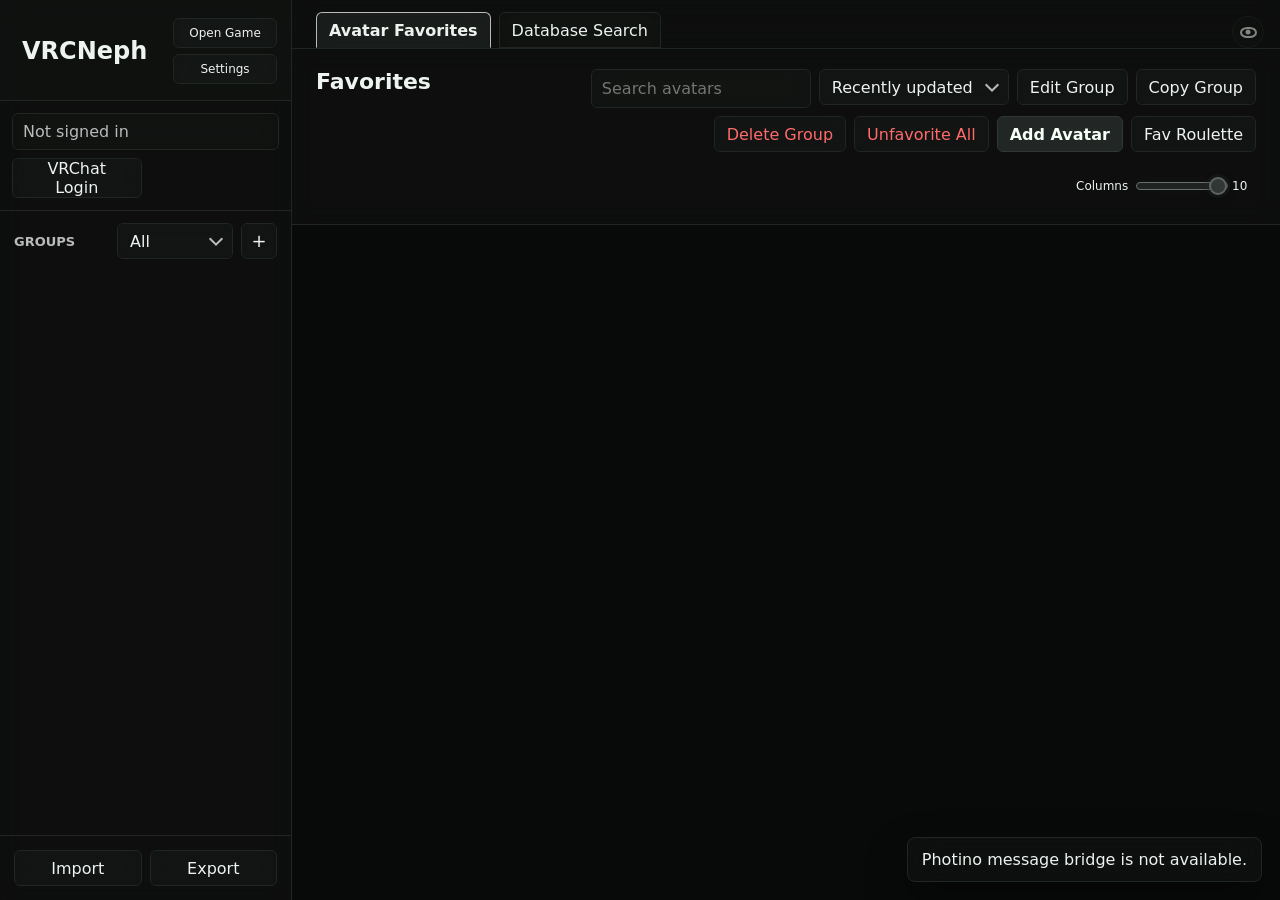
==== commit 90604a02: "Release VRCNeph v1.0.9 source" ====
--- a/src/App/index.html
+++ b/src/App/index.html
@@ -8,6 +8,7 @@
 </head>
 <body>
   <div id="backgroundLayer" class="background-layer" aria-hidden="true"></div>
+  <button id="hideUiBtn" class="hide-ui-toggle icon-button" type="button" title="Hide UI" aria-label="Hide UI" aria-pressed="false"><span class="eye-icon" aria-hidden="true"></span></button>
   <div class="app-shell">
     <aside class="sidebar">
       <div class="brand">
--- a/src/App/styles.css
+++ b/src/App/styles.css
@@ -61,6 +61,12 @@
   object-fit: cover;
   display: block;
 }
+body.ui-hidden .app-shell,
+body.ui-hidden dialog[open] {
+  opacity: 0;
+  pointer-events: none;
+}
+body.ui-hidden::before { background: transparent; }
 body::before {
   content: "";
   position: fixed;
@@ -85,6 +91,74 @@
 button.primary:hover { border-color: var(--text); }
 button.danger { color: var(--danger); }
 .icon-button { width: 36px; padding: 0; display: inline-grid; place-items: center; line-height: 1; font-size: 18px; }
+.hide-ui-toggle {
+  position: fixed;
+  right: 16px;
+  top: 16px;
+  z-index: 1800;
+  width: 32px;
+  min-height: 32px;
+  height: 32px;
+  padding: 0;
+  border-radius: 999px;
+  opacity: .52;
+  background: color-mix(in srgb, var(--glass-strong) 72%, transparent);
+  transition: opacity 160ms ease, background-color 160ms ease, border-color 160ms ease;
+}
+.hide-ui-toggle::before {
+  content: "";
+  position: absolute;
+  inset: -22px;
+  border-radius: 999px;
+}
+.hide-ui-toggle:hover,
+.hide-ui-toggle[aria-pressed="true"] {
+  opacity: .95;
+  border-color: var(--accent);
+  background: color-mix(in srgb, var(--accent) 30%, var(--glass-strong));
+}
+body.ui-hidden .hide-ui-toggle {
+  opacity: 0;
+  background: transparent;
+  border-color: transparent;
+  transition: opacity 3s ease, background-color 160ms ease, border-color 160ms ease;
+}
+body.ui-hidden .hide-ui-toggle:hover,
+body.ui-hidden .hide-ui-toggle:focus-visible {
+  opacity: .95;
+  border-color: var(--accent);
+  background: color-mix(in srgb, var(--accent) 30%, var(--glass-strong));
+  transition: opacity 160ms ease, background-color 160ms ease, border-color 160ms ease;
+}
+.eye-icon {
+  position: relative;
+  width: 17px;
+  height: 11px;
+  border: 2px solid currentColor;
+  border-radius: 999px / 760px;
+}
+.eye-icon::before {
+  content: "";
+  position: absolute;
+  left: 50%;
+  top: 50%;
+  width: 5px;
+  height: 5px;
+  border-radius: 999px;
+  background: currentColor;
+  transform: translate(-50%, -50%);
+}
+.hide-ui-toggle[aria-pressed="true"] .eye-icon::after {
+  content: "";
+  position: absolute;
+  left: -4px;
+  right: -4px;
+  top: 50%;
+  height: 2px;
+  border-radius: 2px;
+  background: currentColor;
+  transform: rotate(-38deg);
+}
 input, select, textarea {
   width: 100%;
   border: 1px solid var(--line);
@@ -328,6 +402,32 @@
 dialog { border: 1px solid var(--line); border-radius: 8px; background: var(--glass-strong); backdrop-filter: blur(14px) saturate(1.15); color: var(--text); width: min(520px, calc(100vw - 48px)); max-height: calc(100vh - 48px); padding: 0; overflow: hidden; box-shadow: 0 24px 70px rgba(0,0,0,.46); }
 dialog.wide-dialog { width: min(1180px, calc(100vw - 32px)); }
 #backgroundActionDialog, #backgroundActionDialog .dialog-form { overflow: visible; }
+body.background-effect-preview .app-shell,
+body.background-effect-preview #customizationDialog {
+  opacity: 0;
+  pointer-events: none;
+}
+body.background-effect-preview #backgroundActionDialog {
+  background: transparent;
+  border-color: transparent;
+  box-shadow: none;
+  backdrop-filter: none;
+}
+body.background-effect-preview #backgroundActionDialog::backdrop { background: transparent; }
+body.background-effect-preview::before { background: transparent; }
+body.background-effect-preview #backgroundActionDialog .dialog-form {
+  background: transparent;
+}
+body.background-effect-preview #backgroundActionDialog header,
+body.background-effect-preview #backgroundActionDialog menu,
+body.background-effect-preview #backgroundActionDialog .background-effect-section > span {
+  opacity: 0;
+  pointer-events: none;
+}
+body.background-effect-preview #backgroundActionDialog .dialog-effect-control {
+  opacity: 1;
+  pointer-events: auto;
+}
 dialog::backdrop { background: rgba(0,0,0,.62); }
 .dialog-form { padding: 0; display: grid; gap: 0; max-height: calc(100vh - 48px); overflow: auto; }
 .dialog-form > :not(header):not(menu) { margin: 0 16px; }
@@ -344,14 +444,19 @@
 .dialog-effect-control.open { z-index: 1200; }
 .dialog-effect-control .sort-menu { max-height: 170px; overflow-y: auto; overscroll-behavior: contain; }
 .settings-dialog { width: min(680px, calc(100vw - 48px)); }
+.settings-dialog .dialog-form {
+  height: min(584px, calc(100vh - 48px));
+  grid-template-rows: auto auto minmax(0, 1fr) auto;
+  overflow: hidden;
+}
 .settings-tabs { display: flex; gap: 6px; padding: 0 16px; border-bottom: 1px solid var(--line); }
 .settings-tabs button { min-height: 34px; height: 34px; border-bottom-left-radius: 0; border-bottom-right-radius: 0; color: var(--muted); background: transparent; }
 .settings-tabs button.active { color: var(--text); border-color: var(--accent); background: color-mix(in srgb, var(--accent) 16%, transparent); }
-.settings-panel { display: grid; gap: 12px; min-height: 220px; align-content: start; }
+.settings-panel { min-height: 0; display: grid; gap: 12px; align-content: start; overflow: hidden; }
 .settings-panel-actions { display: flex; align-items: center; justify-content: flex-end; gap: 8px; flex-wrap: wrap; }
 .settings-panel-actions .sort-control { width: 150px; flex: 0 0 auto; }
 .settings-log-filter-control .sort-menu { max-height: min(280px, 42vh); overflow-y: auto; overscroll-behavior: contain; }
-.settings-list { display: grid; gap: 8px; max-height: 320px; overflow: auto; }
+.settings-list { display: grid; align-content: start; gap: 8px; min-height: 0; overflow: auto; }
 .settings-list-item { width: 100%; display: grid; grid-template-columns: minmax(0, 1fr) auto auto; gap: 12px; align-items: center; padding: 10px 12px; border: 1px solid var(--line); border-radius: 8px; background: var(--glass-soft); text-align: left; }
 .settings-list-item div { min-width: 0; display: grid; gap: 3px; }
 .settings-list-item strong, .settings-list-item span { overflow: hidden; text-overflow: ellipsis; white-space: nowrap; }
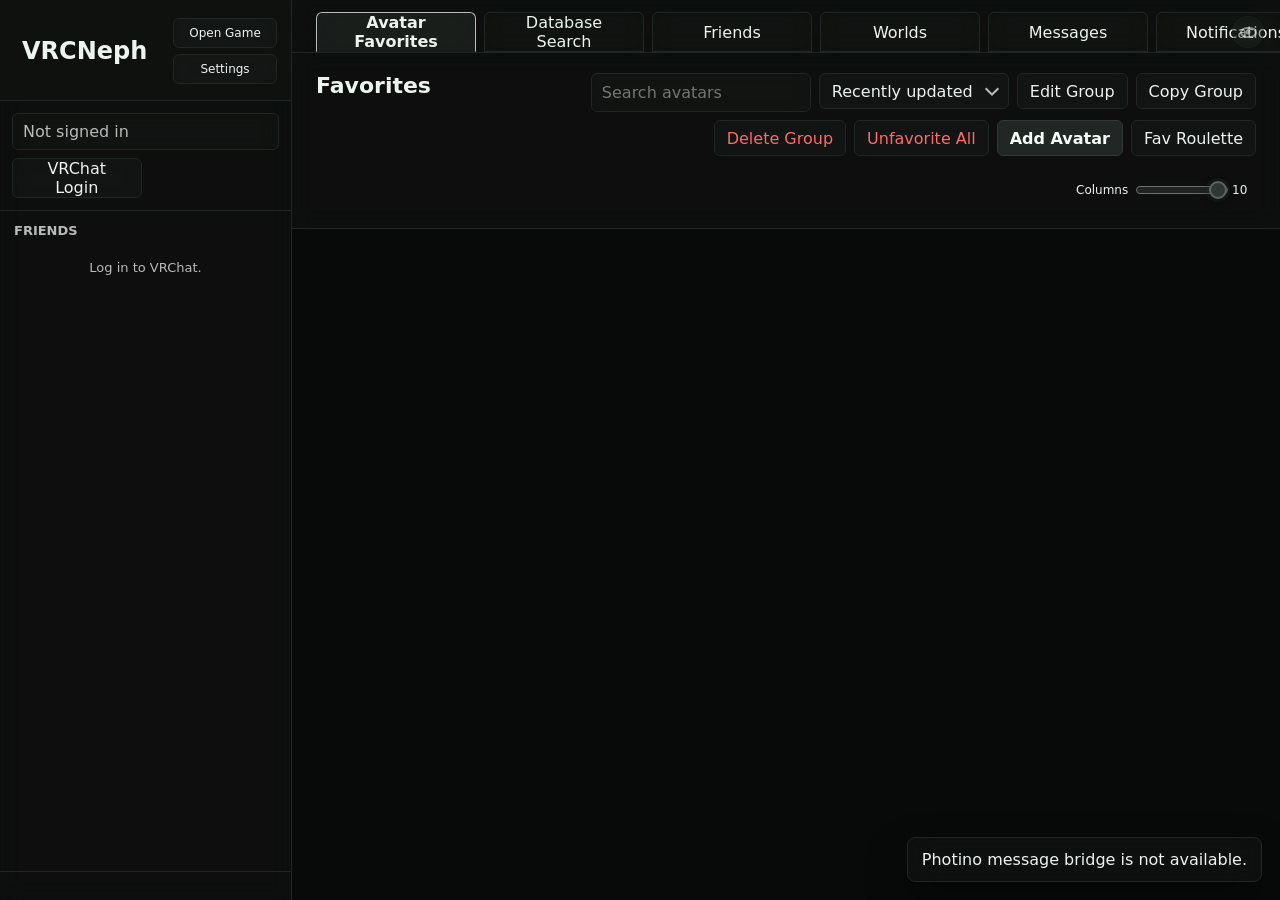
==== commit 159a0278: "Release VRCNeph v1.0.10 source" ====
--- a/src/App/index.html
+++ b/src/App/index.html
@@ -22,7 +22,7 @@
         <button id="accountStatus" class="account-status" type="button">Not signed in</button>
         <button id="currentAvatarCard" class="current-avatar-card" type="button" hidden>
           <span class="current-avatar-thumb"><img id="currentAvatarImage" alt=""></span>
-          <span class="current-avatar-copy"><span>Current avatar</span><strong id="currentAvatarName">Unknown avatar</strong><small id="currentAvatarId"></small></span>
+          <span class="current-avatar-copy"><span>My Profile</span><strong id="currentAvatarName">Unknown avatar</strong><small id="currentAvatarId"></small></span>
         </button>
         <div class="account-actions"><button id="loginBtn">VRChat Login</button><button id="logoutBtn" hidden>Logout</button></div>
         <div id="inlineLoginPanel" class="inline-login" hidden>
@@ -44,6 +44,7 @@
           <div class="account-actions"><button id="cancelInlineTwoFactorBtn" type="button">Cancel</button><button id="runInlineTwoFactorBtn" type="button" class="primary">Verify</button></div>
         </div>
         <button id="saveCurrentAvatarBtn" hidden>Save Current Avatar</button>
+        <div id="syncQueueStatus" class="sync-queue-status" hidden></div>
       </section>
       <div class="groups-header">
         <h2>Groups</h2>
@@ -67,6 +68,10 @@
       <nav class="page-tabs" aria-label="Pages">
         <button id="favoritesTabBtn" class="active" type="button">Avatar Favorites</button>
         <button id="databaseTabBtn" type="button">Database Search</button>
+        <button id="friendsTabBtn" type="button">Friends</button>
+        <button id="worldsTabBtn" type="button">Worlds</button>
+        <button id="messagesTabBtn" type="button">Messages<span id="messagesTabBadge" class="tab-badge" hidden></span></button>
+        <button id="notificationsTabBtn" type="button">Notifications<span id="notificationsTabBadge" class="tab-badge" hidden></span></button>
       </nav>
       <section id="favoritesPage" class="workspace-page">
         <header class="toolbar">
@@ -153,6 +158,112 @@
         <section id="avatarDatabaseEmptyState" class="empty-state" hidden><h3>No database results</h3><p>Search at least three characters to show matches.</p></section>
         <footer id="avatarDatabasePagination" class="database-pagination" hidden><button id="databasePrevPageBtn" type="button">Previous</button><button id="databasePageStatus" class="page-jump-button" type="button"></button><button id="databaseNextPageBtn" type="button">Next</button></footer>
       </section>
+      <section id="friendsPage" class="workspace-page social-page" hidden>
+        <header class="toolbar">
+          <div class="toolbar-title"><h2>Friends</h2><p id="vrchatSocialStatus">Friends and profile details.</p></div>
+          <div class="toolbar-actions">
+            <button id="refreshVrchatSocialBtn" type="button" class="primary">Refresh</button>
+          </div>
+        </header>
+        <section class="social-layout friends-layout">
+          <section class="social-panel">
+            <header><h3>Friends</h3></header>
+            <div id="friendsList" class="social-list"></div>
+          </section>
+          <section class="social-panel social-detail-panel">
+            <header><h3>Friend Details</h3></header>
+            <div id="socialDetailsPanel" class="social-list"></div>
+          </section>
+        </section>
+      </section>
+      <section id="worldsPage" class="workspace-page social-page" hidden>
+        <header class="toolbar">
+          <div class="toolbar-title"><h2>Worlds</h2><p id="worldSocialStatus">Search and inspect VRChat worlds.</p></div>
+          <div class="toolbar-actions">
+            <div id="worldDiscoveryFilterWrap" class="sort-control world-discovery-filter-control">
+              <button id="worldDiscoveryFilterMenuBtn" type="button">All</button>
+              <div id="worldDiscoveryFilterMenu" class="sort-menu" hidden></div>
+              <select id="worldDiscoveryFilterSelect" hidden>
+                <option value="all">All</option>
+                <option value="popular">Most Popular</option>
+                <option value="trending">Trending</option>
+                <option value="active">Active Worlds</option>
+                <option value="updated">Recently Updated</option>
+                <option value="published">Recently Published</option>
+                <option value="labs">Community Labs</option>
+                <option value="random">Random</option>
+              </select>
+            </div>
+            <input id="worldSearchInput" type="search" placeholder="Search worlds">
+            <button id="worldSearchBtn" type="button" class="primary">Search Worlds</button>
+            <button id="clearWorldSearchBtn" type="button">Clear</button>
+            <button id="randomWorldBtn" type="button">Random World</button>
+          </div>
+        </header>
+        <section class="social-layout worlds-layout">
+          <section class="social-panel">
+            <header><h3>Worlds</h3></header>
+            <div id="worldResults" class="social-list"></div>
+          </section>
+          <section class="social-panel social-detail-panel">
+            <header><h3>World Details</h3></header>
+            <div id="worldDetailsPanel" class="social-list"></div>
+          </section>
+        </section>
+      </section>
+      <section id="notificationsPage" class="workspace-page social-page" hidden>
+        <header class="toolbar">
+          <div class="toolbar-title"><h2>Notifications</h2><p id="notificationStatus">VRChat notifications and live activity.</p></div>
+          <div class="toolbar-actions">
+            <div class="sort-control notification-filter-control">
+              <button id="notificationFilterMenuBtn" type="button">All</button>
+              <div id="notificationFilterMenu" class="sort-menu" hidden></div>
+              <select id="notificationFilterSelect" hidden>
+                <option value="all">All</option>
+                <option value="invite">Invites</option>
+                <option value="request">Requests</option>
+                <option value="friend">Friends</option>
+                <option value="group">Groups</option>
+                <option value="system">System</option>
+              </select>
+            </div>
+            <button id="refreshNotificationsBtn" type="button" class="primary">Refresh</button>
+          </div>
+        </header>
+        <section class="notifications-layout">
+          <section class="social-panel notifications-panel">
+            <header><h3>Notifications</h3></header>
+            <div id="notificationsList" class="social-list"></div>
+          </section>
+          <section class="social-panel activity-panel">
+            <header><h3>Activity</h3></header>
+            <div id="activityList" class="social-list"></div>
+          </section>
+        </section>
+      </section>
+      <section id="messagesPage" class="workspace-page social-page" hidden>
+        <header class="toolbar">
+          <div class="toolbar-title"><h2>Messages</h2><p id="messagesStatus">VRChat notification messages grouped by user.</p></div>
+          <div class="toolbar-actions">
+            <button id="clearMessagesBtn" type="button" class="danger">Clear Messages</button>
+            <button id="refreshMessagesBtn" type="button" class="primary">Refresh</button>
+          </div>
+        </header>
+        <section class="messages-layout">
+          <section class="social-panel message-thread-panel">
+            <header id="messageThreadHeader"><h3>Select a conversation</h3></header>
+            <div id="messageThread" class="message-thread"></div>
+          </section>
+        </section>
+      </section>
+      <aside id="messagePopup" class="message-popup" hidden>
+        <button id="messagePopupCloseBtn" type="button" class="icon-button">x</button>
+        <button id="messagePopupOpenBtn" type="button" class="message-popup-body"></button>
+      </aside>
+      <aside id="notificationDetailsPanel" class="notification-details-panel" hidden>
+        <header><h3 id="notificationDetailsTitle">Notification Details</h3><button id="closeNotificationDetailsBtn" type="button" class="icon-button">x</button></header>
+        <div id="notificationDetailsContent" class="social-list"></div>
+      </aside>
       <aside id="avatarDetailsPanel" class="avatar-details-panel" hidden>
         <form id="avatarDetailsForm" class="dialog-form wide">
           <header><h3 id="avatarDialogTitle">Avatar</h3><button id="closeAvatarDetailsBtn" type="button" class="icon-button">x</button></header>
@@ -228,6 +339,9 @@
     <header><h3>Settings</h3><button type="button" class="icon-button" data-close="customizationDialog">x</button></header>
     <div class="settings-tabs" role="tablist">
       <button id="settingsCustomizationTab" type="button" class="active">Customization</button>
+      <button id="settingsSyncTab" type="button">Sync</button>
+      <button id="settingsDiagnosticsTab" type="button">Diagnostics</button>
+      <button id="settingsHistoryTab" type="button">History</button>
       <button id="settingsLogsTab" type="button">Logs</button>
       <button id="settingsBackupsTab" type="button">Backups</button>
     </div>
@@ -242,8 +356,23 @@
       <div class="page-slider-row"><button id="panelOpacityPrevBtn" type="button" class="icon-button" title="Less opaque">&lt;</button><input id="panelOpacityInput" type="range" min="0" max="100" value="35"><button id="panelOpacityNextBtn" type="button" class="icon-button" title="More opaque">&gt;</button></div>
       <label id="panelOpacityValue" class="page-slider-value">Opacity <input id="panelOpacityNumber" type="number" min="0" max="100" step="1" value="35">%</label>
     </section>
+    <section id="settingsSyncPanel" class="settings-panel" hidden>
+      <div class="settings-panel-actions"><button id="refreshSyncCenterBtn" type="button">Refresh</button></div>
+      <div id="syncCenterHealth" class="sync-health-card"></div>
+      <div id="syncCenterConflicts" class="settings-list sync-conflict-list"></div>
+      <div id="syncCenterActions" class="settings-list sync-action-list"></div>
+    </section>
+    <section id="settingsDiagnosticsPanel" class="settings-panel" hidden>
+      <div class="settings-panel-actions"><button id="refreshDiagnosticsBtn" type="button">Refresh</button></div>
+      <div id="diagnosticsList" class="settings-list"></div>
+    </section>
+    <section id="settingsHistoryPanel" class="settings-panel" hidden>
+      <div class="settings-panel-actions"><button id="refreshMetadataHistoryBtn" type="button">Refresh</button></div>
+      <div id="metadataHistoryList" class="settings-list metadata-history-list"></div>
+    </section>
     <section id="settingsLogsPanel" class="settings-panel" hidden>
       <div class="settings-panel-actions"><div class="sort-control settings-log-filter-control"><button id="settingsLogFilterMenuBtn" type="button">All Logs</button><div id="settingsLogFilterMenu" class="sort-menu" hidden></div><select id="settingsLogFilterSelect" hidden><option value="all">All Logs</option><option value="area:App">App</option><option value="area:VRChat">VRChat</option><option value="area:Groups">Groups</option><option value="area:Avatars">Avatars</option><option value="area:Backups">Backups</option><option value="area:Import">Import</option><option value="area:Export">Export</option><option value="area:Settings">Settings</option><option value="area:Database">Database</option><option value="area:Updater">Updater</option><option value="level:Warning">Warnings</option><option value="level:Error">Errors</option></select></div><button id="refreshLogsBtn" type="button">Refresh</button><button id="copyLogsBtn" type="button">Copy Logs</button><button id="openLogsFolderBtn" type="button">Open Logs Folder</button><button id="clearLogsBtn" type="button" class="danger">Clear Logs</button></div>
+      <div id="settingsSyncHealth" class="sync-health-card"></div>
       <div id="settingsLogsList" class="settings-list logs-list"></div>
     </section>
     <section id="settingsBackupsPanel" class="settings-panel" hidden>
@@ -269,10 +398,17 @@
     <header><h3>Edit Group Icon</h3><button type="button" class="icon-button" data-close="groupIconActionDialog">x</button></header>
     <menu><button id="changeGroupIconActionBtn" type="button" class="primary">Change Icon</button><button id="removeGroupIconActionBtn" type="button" class="danger">Remove Icon</button><button type="button" data-close="groupIconActionDialog">Cancel</button></menu>
   </form></dialog>
+  <dialog id="inviteMessageDialog" class="confirm-dialog"><form method="dialog" class="dialog-form">
+    <header><h3 id="inviteMessageTitle">Send Invite</h3><button type="button" class="icon-button" data-close="inviteMessageDialog">x</button></header>
+    <p id="inviteMessageText" class="dialog-note"></p>
+    <label>VRChat message<select id="inviteMessageSlotInput"></select></label>
+    <menu><button id="cancelInviteMessageBtn" type="button">Cancel</button><button id="confirmInviteMessageBtn" type="button" class="primary">Send</button></menu>
+  </form></dialog>
 
   <dialog id="imagePreviewDialog" class="image-preview-dialog"><button type="button" class="icon-button image-preview-close" data-close="imagePreviewDialog">x</button><img id="imagePreviewFull" alt=""></dialog>
   <dialog id="captchaDialog" class="captcha-dialog"><form method="dialog" class="dialog-form"><header><h3>AVTRZIP Verification</h3><button id="closeCaptchaDialogBtn" type="button" class="icon-button">x</button></header><iframe id="captchaFrame" title="AVTRZIP verification"></iframe><menu><button id="captchaDoneBtn" type="button" class="primary">Done</button></menu></form></dialog>
   <dialog id="confirmDeleteDialog" class="confirm-dialog"><form method="dialog" class="dialog-form"><header><h3 id="confirmDialogTitle">Delete</h3><button type="button" class="icon-button" data-close="confirmDeleteDialog">x</button></header><p id="confirmDeleteMessage" class="confirm-message"></p><menu><button id="cancelConfirmBtn" type="button">Cancel</button><button id="runConfirmBtn" type="button" class="danger">Delete</button></menu></form></dialog>
+  <dialog id="startupSummaryDialog" class="confirm-dialog startup-summary-dialog"><form method="dialog" class="dialog-form"><header><h3>Startup Summary</h3><button type="button" class="icon-button" data-close="startupSummaryDialog">x</button></header><div id="startupSummaryList" class="startup-summary-list"></div><menu><button id="startupSummaryActionBtn" type="button" class="primary" hidden>Update</button><button type="button" data-close="startupSummaryDialog" class="primary">OK</button></menu></form></dialog>
   <dialog id="avatarUpdateHistoryDialog" class="confirm-dialog"><form method="dialog" class="dialog-form"><header><h3>Update History</h3><button type="button" class="icon-button" data-close="avatarUpdateHistoryDialog">x</button></header><div id="avatarUpdateHistoryList" class="update-history-list"></div><menu><button type="button" data-close="avatarUpdateHistoryDialog" class="primary">OK</button></menu></form></dialog>
   <dialog id="importDialog" class="wide-dialog"><form method="dialog" class="dialog-form wide"><header><h3>Import Library</h3><button type="button" class="icon-button" data-close="importDialog">x</button></header><label id="importDropZone" class="import-drop-zone">JSON<textarea id="importJsonInput" rows="12" spellcheck="false"></textarea></label><menu><button type="button" data-close="importDialog">Cancel</button><button id="runImportBtn" class="primary">Import</button></menu></form></dialog>
   <div id="toast" role="status" aria-live="polite"></div>
--- a/src/App/styles.css
+++ b/src/App/styles.css
@@ -238,7 +238,7 @@
 .app-shell { display: grid; grid-template-columns: 292px 1fr; height: 100vh; min-height: 0; overflow: hidden; }
 .sidebar { border-right: 1px solid var(--line); background: var(--glass); backdrop-filter: blur(12px) saturate(1.15); display: grid; grid-template-rows: auto auto auto 1fr auto; height: 100vh; min-height: 0; overflow: hidden; }
 .brand { display: flex; align-items: center; justify-content: space-between; gap: 14px; padding: 18px 14px 16px 22px; border-bottom: 1px solid var(--line); background: var(--glass-soft); }
-.brand h1, .toolbar h2, dialog h3, .avatar-details-panel h3 { margin: 0; letter-spacing: 0; }
+.brand h1, .toolbar h2, dialog h3, .avatar-details-panel h3, .notification-details-panel h3 { margin: 0; letter-spacing: 0; }
 .brand h1 { font-size: 24px; }
 .brand p, .toolbar p { margin: 4px 0 0; color: var(--muted); }
 .brand-actions { display: grid; gap: 6px; width: 104px; }
@@ -254,6 +254,10 @@
 .current-avatar-copy span, .current-avatar-copy small { color: var(--muted); overflow: hidden; text-overflow: ellipsis; white-space: nowrap; }
 .current-avatar-copy strong { min-width: 0; line-height: 1.18; overflow: hidden; overflow-wrap: anywhere; white-space: normal; display: -webkit-box; -webkit-line-clamp: 2; -webkit-box-orient: vertical; }
 .account-actions { display: grid; grid-template-columns: 1fr 1fr; gap: 8px; }
+.sync-queue-status { padding: 8px 10px; border: 1px solid var(--line); border-radius: 6px; background: var(--glass-soft); color: var(--muted); font-size: 12px; line-height: 1.3; }
+.sync-queue-status.running { color: var(--blue); border-color: color-mix(in srgb, var(--blue) 40%, var(--line)); }
+.sync-queue-status.failed { color: var(--danger); border-color: color-mix(in srgb, var(--danger) 52%, var(--line)); }
+.sync-queue-status.waiting { color: var(--gold); border-color: color-mix(in srgb, var(--gold) 48%, var(--line)); }
 .inline-login { display: grid; gap: 8px; padding: 10px; border: 1px solid var(--line); border-radius: 8px; background: var(--glass-soft); }
 .inline-login .sort-control { width: 100%; }
 .inline-login .sort-menu { width: 100%; }
@@ -263,6 +267,17 @@
 .groups-header-actions { display: flex; align-items: center; gap: 8px; }
 .groups-header-actions .sort-control { width: 116px; }
 .group-list { padding: 8px 10px; min-height: 0; overflow-y: auto; overflow-x: hidden; }
+.social-sidebar-tabs { display: grid; grid-template-columns: 1fr 1fr; gap: 6px; margin-bottom: 10px; }
+.social-sidebar-tabs button { min-height: 30px; padding: 6px 8px; border: 1px solid var(--line); border-radius: 6px; background: var(--glass-soft); color: var(--muted); font-weight: 800; }
+.social-sidebar-tabs button:hover, .social-sidebar-tabs button.active { border-color: var(--accent); background: var(--glass-hover); color: var(--text); }
+.group-list .social-list-section { display: grid; gap: 8px; }
+.group-list .social-list-section + .social-list-section { margin-top: 10px; padding-top: 10px; border-top: 1px solid var(--line); }
+.group-list .social-list-section h4 { margin: 0; color: var(--muted); font-size: 12px; text-transform: uppercase; letter-spacing: .06em; }
+.group-list .social-card { margin: 0 0 6px; }
+.world-group-item { width: 100%; min-height: 42px; display: grid; grid-template-columns: minmax(0, 1fr) auto; gap: 8px; align-items: center; margin-bottom: 5px; padding: 8px 10px; border: 1px solid var(--line); border-radius: 6px; background: var(--glass-soft); color: var(--text); text-align: left; }
+.world-group-item:hover, .world-group-item.active { border-color: var(--muted); background: var(--glass-hover); }
+.world-group-item span { min-width: 0; overflow: hidden; text-overflow: ellipsis; white-space: nowrap; font-weight: 800; }
+.world-group-item small { color: var(--muted); font-size: 12px; }
 .group-empty { padding: 14px 8px; color: var(--muted); font-size: 13px; text-align: center; }
 .group-list.drag-over { outline: 1px dashed var(--accent); outline-offset: -4px; background: var(--glass-hover); }
 .group-item { position: relative; display: grid; grid-template-columns: auto 1fr; align-items: stretch; min-height: 42px; margin-bottom: 5px; border: 1px solid var(--line); border-radius: 6px; background: var(--glass-soft); overflow: hidden; transition: opacity 120ms ease, transform 150ms ease, box-shadow 150ms ease; }
@@ -277,29 +292,30 @@
 .custom-group-icon img { width: 100%; height: 100%; object-fit: cover; display: block; }
 .group-icon-editor { display: flex; align-items: center; gap: 10px; }
 .group-icon-editor .custom-group-icon { width: 30px; height: 30px; margin-right: 0; border-radius: 7px; font-size: 18px; }
-.sync-icon { display: inline-grid; place-items: center; width: 17px; height: 17px; margin-right: 6px; border: 1px solid var(--blue); border-radius: 999px; color: var(--blue); font-size: 12px; line-height: 1; }
-.updated-icon { display: inline-block; width: 16px; height: 16px; margin-right: 7px; position: relative; top: 3px; border: 2px solid var(--accent); border-radius: 999px; opacity: .96; }
-.updated-icon::before { content: ""; position: absolute; left: 6px; top: 2px; width: 2px; height: 8px; background: var(--accent); border-radius: 2px; }
-.updated-icon::after { content: ""; position: absolute; left: 3px; top: 5px; width: 8px; height: 2px; background: var(--accent); border-radius: 2px; transform: rotate(-38deg); }
-.uploaded-icon { display: inline-block; width: 16px; height: 16px; margin-right: 7px; position: relative; top: 3px; border: 2px solid var(--green); border-radius: 4px; opacity: .96; }
-.uploaded-icon::before { content: ""; position: absolute; left: 5px; top: 3px; width: 2px; height: 8px; background: var(--green); border-radius: 2px; }
-.uploaded-icon::after { content: ""; position: absolute; left: 3px; top: 3px; width: 6px; height: 6px; border-left: 2px solid var(--green); border-top: 2px solid var(--green); transform: rotate(45deg); }
-.trash-icon { display: inline-block; width: 14px; height: 15px; margin-right: 7px; position: relative; top: 2px; border: 2px solid var(--danger); border-top: 0; border-radius: 0 0 3px 3px; opacity: .95; }
-.trash-icon::before { content: ""; position: absolute; left: -3px; right: -3px; top: -5px; height: 2px; background: var(--danger); border-radius: 2px; }
-.trash-icon::after { content: ""; position: absolute; left: 4px; top: -8px; width: 4px; height: 3px; border: 2px solid var(--danger); border-bottom: 0; border-radius: 3px 3px 0 0; }
-.recent-icon { display: inline-block; width: 16px; height: 16px; margin-right: 7px; position: relative; top: 3px; border: 2px solid var(--gold); border-radius: 999px; opacity: .96; }
-.recent-icon::before { content: ""; position: absolute; left: 6px; top: 2px; width: 2px; height: 5px; background: var(--gold); border-radius: 2px; }
-.recent-icon::after { content: ""; position: absolute; left: 6px; top: 6px; width: 5px; height: 2px; background: var(--gold); border-radius: 2px; transform-origin: left center; transform: rotate(28deg); }
+.sync-icon { display: inline-flex; align-items: center; justify-content: center; width: 18px; height: 18px; margin-right: 6px; color: var(--blue); vertical-align: -4px; opacity: .96; }
+.sync-icon svg { width: 17px; height: 17px; display: block; stroke: currentColor; stroke-width: 2.4; stroke-linecap: round; stroke-linejoin: round; fill: none; }
+.updated-icon, .uploaded-icon, .recent-icon { display: inline-flex; align-items: center; justify-content: center; width: 18px; height: 18px; margin-right: 6px; vertical-align: -4px; opacity: .96; }
+.updated-icon { color: var(--accent); }
+.uploaded-icon { color: var(--green); }
+.recent-icon { color: var(--gold); }
+.updated-icon svg, .uploaded-icon svg, .recent-icon svg { width: 17px; height: 17px; display: block; stroke: currentColor; stroke-width: 2.2; stroke-linecap: round; stroke-linejoin: round; fill: none; }
+.trash-icon { display: inline-flex; align-items: center; justify-content: center; width: 18px; height: 18px; margin-right: 6px; color: var(--danger); vertical-align: -4px; opacity: .96; }
+.trash-icon svg { width: 17px; height: 17px; display: block; stroke: currentColor; stroke-width: 2.2; stroke-linecap: round; stroke-linejoin: round; fill: none; }
 .group-count { color: var(--muted); font-size: 12px; }
 .sidebar-actions { display: grid; grid-template-columns: 1fr 1fr; gap: 8px; padding: 14px; border-top: 1px solid var(--line); }
 .workspace { min-width: 0; min-height: 0; height: 100vh; display: grid; grid-template-columns: minmax(0, 1fr) auto; grid-template-rows: auto 1fr; overflow: hidden; }
 .page-tabs { grid-column: 1 / -1; display: flex; gap: 8px; padding: 12px 24px 0; border-bottom: 1px solid var(--line); background: var(--glass); backdrop-filter: blur(12px) saturate(1.15); }
-.page-tabs button { border-bottom-left-radius: 0; border-bottom-right-radius: 0; min-width: 160px; background: var(--glass-soft); }
+.page-tabs button { position: relative; border-bottom-left-radius: 0; border-bottom-right-radius: 0; min-width: 160px; background: var(--glass-soft); }
 .page-tabs button.active { border-color: var(--muted); border-bottom-color: transparent; background: var(--glass-hover); font-weight: 800; }
+.tab-badge { position: absolute; top: 5px; right: 8px; min-width: 17px; height: 17px; display: inline-grid; place-items: center; padding: 0 5px; border-radius: 999px; background: #ef233c; color: white; font-size: 10px; font-weight: 900; line-height: 1; box-shadow: 0 0 0 2px color-mix(in srgb, var(--panel) 70%, black); }
 .workspace-page { grid-column: 1; min-height: 0; position: relative; display: grid; grid-template-rows: auto 1fr auto; overflow: hidden; }
 .workspace-page[hidden] { display: none; }
 .avatar-details-panel { grid-column: 2; grid-row: 2; width: min(520px, 34vw); min-width: 410px; max-width: 540px; height: 100%; min-height: 0; border-left: 1px solid var(--line); background: var(--glass); backdrop-filter: blur(12px) saturate(1.15); overflow: hidden; }
 .avatar-details-panel[hidden] { display: none; }
+.notification-details-panel { grid-column: 2; grid-row: 2; width: min(620px, 40vw); min-width: 480px; max-width: 680px; height: 100%; min-height: 0; display: grid; grid-template-rows: auto minmax(0, 1fr); border-left: 1px solid var(--line); background: var(--glass); backdrop-filter: blur(12px) saturate(1.15); overflow: hidden; }
+.notification-details-panel[hidden] { display: none; }
+.notification-details-panel > header { display: flex; align-items: center; justify-content: space-between; gap: 12px; padding: 12px 14px; border-bottom: 1px solid var(--line); }
+.notification-details-panel .social-list { padding: 12px; }
 .avatar-details-panel .dialog-form { max-height: 100%; height: 100%; grid-template-rows: auto auto auto minmax(0, 1fr) auto; align-content: stretch; gap: 8px; padding: 10px; overflow: hidden; }
 .toolbar { position: relative; z-index: 30; display: grid; grid-template-columns: minmax(240px, 1fr) auto; gap: 18px; padding: 20px 24px; border-bottom: 1px solid var(--line); background: var(--glass); backdrop-filter: blur(12px) saturate(1.15); overflow: visible; }
 .toolbar-title { min-width: 0; }
@@ -307,6 +323,7 @@
 .toolbar p { min-height: 18px; max-width: 560px; display: -webkit-box; -webkit-line-clamp: 2; -webkit-box-orient: vertical; overflow: hidden; }
 .toolbar-actions { display: flex; flex-wrap: wrap; justify-content: flex-end; gap: 8px; align-items: flex-start; min-width: 0; }
 .toolbar-actions input[type="search"] { width: 220px; }
+.world-discovery-filter-control { width: 164px; }
 #databasePage .toolbar { grid-template-columns: minmax(360px, 1fr) minmax(0, auto); gap: 12px; align-items: start; }
 #databasePage .toolbar-title { width: 100%; }
 #databasePage .toolbar p { max-width: none; display: block; white-space: normal; overflow: visible; }
@@ -462,6 +479,306 @@
 .settings-list-item strong, .settings-list-item span { overflow: hidden; text-overflow: ellipsis; white-space: nowrap; }
 .settings-list-item span, .settings-list-item small { color: var(--muted); }
 .logs-list { max-height: 360px; }
+.sync-action-list { max-height: 420px; }
+.sync-conflict-list { max-height: 210px; }
+.sync-conflict-toolbar { display: grid; grid-template-columns: minmax(0, 1fr) auto; gap: 12px; align-items: center; padding: 10px 12px; border: 1px solid var(--line); border-radius: 8px; background: var(--glass-soft); }
+.sync-conflict-toolbar > div:first-child { display: grid; gap: 3px; min-width: 0; }
+.sync-conflict-toolbar strong { color: var(--text); }
+.sync-conflict-toolbar span { color: var(--muted); font-size: 12px; }
+.sync-conflict-toolbar > div:last-child { display: flex; gap: 8px; flex-wrap: wrap; justify-content: flex-end; }
+.sync-conflict-toolbar button { min-height: 30px; padding: 0 10px; }
+.settings-section-label { color: var(--muted); font-size: 12px; text-transform: uppercase; letter-spacing: .06em; padding: 0 2px; }
+.settings-empty.compact { padding: 10px; }
+.sync-conflict-item { display: grid; grid-template-columns: minmax(0, 1fr) auto; gap: 12px; align-items: center; padding: 10px 12px; border: 1px solid color-mix(in srgb, var(--gold) 42%, var(--line)); border-radius: 8px; background: var(--glass-soft); }
+.sync-conflict-item.resolved { border-color: var(--line); opacity: .72; }
+.sync-conflict-item div { min-width: 0; display: grid; gap: 3px; }
+.sync-conflict-item strong { color: var(--text); overflow: hidden; text-overflow: ellipsis; white-space: nowrap; }
+.sync-conflict-item span, .sync-conflict-item small { color: var(--muted); overflow: hidden; text-overflow: ellipsis; white-space: nowrap; }
+.sync-resolved-label { justify-self: end; color: var(--muted); font-size: 12px; }
+.sync-action-buttons { display: flex; gap: 8px; margin-top: 7px; }
+.sync-action-buttons button { min-height: 28px; padding: 0 10px; }
+.diagnostic-item { width: 100%; display: grid; grid-template-columns: minmax(0, 1fr) auto; gap: 12px; align-items: center; padding: 10px 12px; border: 1px solid var(--line); border-radius: 8px; background: var(--glass-soft); }
+.diagnostic-item div { min-width: 0; display: grid; gap: 3px; }
+.diagnostic-item strong { color: var(--text); }
+.diagnostic-item span, .diagnostic-item small { color: var(--muted); overflow: hidden; text-overflow: ellipsis; white-space: nowrap; }
+.diagnostic-item.ok small { color: var(--green); }
+.diagnostic-item.warning small { color: var(--gold); }
+.diagnostic-item.error small { color: var(--danger); }
+.metadata-history-list { max-height: 420px; }
+.metadata-history-item { display: grid; grid-template-columns: minmax(0, .9fr) minmax(0, 1.2fr); gap: 12px; padding: 10px 12px; border: 1px solid var(--line); border-radius: 8px; background: var(--glass-soft); }
+.metadata-history-item div { min-width: 0; display: grid; gap: 3px; }
+.metadata-history-item strong { color: var(--text); overflow: hidden; text-overflow: ellipsis; white-space: nowrap; }
+.metadata-history-item span, .metadata-history-item small { color: var(--muted); overflow: hidden; text-overflow: ellipsis; white-space: nowrap; }
+.social-layout { min-height: 0; gap: 16px; padding: 24px; overflow: hidden; }
+.friends-layout { display: grid; grid-template-columns: minmax(0, 1fr); width: 100%; }
+.worlds-layout { display: grid; grid-template-columns: minmax(320px, .9fr) minmax(520px, 1.35fr); width: 100%; }
+.notifications-layout { min-height: 0; display: grid; grid-template-columns: minmax(420px, 1fr) minmax(420px, 1fr); gap: 16px; padding: 24px; overflow: hidden; }
+.messages-layout { min-height: 0; display: grid; grid-template-columns: minmax(0, 1fr); gap: 16px; padding: 24px; overflow: hidden; }
+.friends-layout > .social-panel:first-child { display: none; }
+.social-panel { min-height: 0; display: grid; grid-template-rows: auto 1fr; border: 1px solid var(--line); border-radius: 8px; background: var(--glass); overflow: hidden; }
+.social-panel > header { padding: 12px 14px; border-bottom: 1px solid var(--line); }
+.social-panel h3 { margin: 0; font-size: 15px; }
+.social-list { min-height: 0; display: grid; align-content: start; gap: 8px; padding: 12px; overflow: auto; }
+.social-list.embedded-list { max-height: 360px; padding: 0; overflow: auto; }
+.social-card { width: 100%; display: grid; grid-template-columns: 64px minmax(0, 1fr); gap: 10px; align-items: center; padding: 10px; border: 1px solid var(--line); border-radius: 8px; background: var(--glass-soft); text-align: left; }
+.social-card:hover { border-color: var(--muted); background: var(--glass-hover); }
+.social-card.online { border-color: color-mix(in srgb, var(--green) 32%, var(--line)); }
+.social-card.active { border-color: color-mix(in srgb, var(--green) 34%, var(--line)); }
+.social-card.offline { opacity: .72; }
+.social-card.favorite { border-color: color-mix(in srgb, var(--accent) 42%, var(--line)); }
+.social-card img { width: 64px; height: 48px; object-fit: cover; border-radius: 6px; background: var(--panel-2); }
+.social-card.no-image { grid-template-columns: minmax(0, 1fr); }
+.friend-card { grid-template-columns: 48px minmax(0, 1fr); }
+.friend-card img { width: 48px; height: 48px; border-radius: 50%; }
+.friend-card-title { display: flex; align-items: center; gap: 7px; min-width: 0; }
+.friend-card-title span:not(.presence-dot) { min-width: 0; overflow: hidden; text-overflow: ellipsis; white-space: nowrap; }
+.message-sidebar-card.active { border-color: var(--muted); background: var(--glass-hover); }
+.message-sidebar-card .friend-card-title em { margin-left: auto; min-width: 18px; height: 18px; display: inline-grid; place-items: center; border-radius: 999px; background: color-mix(in srgb, var(--accent) 28%, transparent); color: var(--text); font-size: 11px; font-style: normal; font-weight: 900; }
+.message-sidebar-avatar { position: relative; width: 48px; height: 48px; display: grid; place-items: center; border-radius: 50%; background: var(--panel-2); border: 1px solid var(--line); }
+.message-sidebar-avatar img { width: 100%; height: 100%; object-fit: cover; border-radius: inherit; }
+.message-sidebar-avatar > .presence-dot { position: absolute; right: 1px; bottom: 1px; width: 11px; height: 11px; min-width: 11px; box-shadow: 0 0 0 2px var(--panel), 0 0 10px color-mix(in srgb, currentColor 35%, transparent); }
+.message-sidebar-card .friend-card-title > .presence-dot { width: 10px; height: 10px; min-width: 10px; }
+.friend-name-rank.trusted { color: #b18cff; }
+.friend-name-rank.known { color: #ff9f43; }
+.friend-name-rank.user { color: #59d98e; }
+.friend-name-rank.new { color: #63b3ff; }
+.friend-name-rank.nuisance { color: var(--danger); }
+.friend-name-rank.visitor { color: var(--text); }
+.presence-dot { display: inline-block; flex: 0 0 auto; width: 9px; height: 9px; min-width: 9px; border-radius: 999px; background: var(--muted); box-shadow: 0 0 0 2px color-mix(in srgb, var(--muted) 18%, transparent); }
+.presence-dot.online { background: var(--green); box-shadow: 0 0 0 2px color-mix(in srgb, var(--green) 22%, transparent), 0 0 10px color-mix(in srgb, var(--green) 35%, transparent); }
+.presence-dot.active { background: var(--green); box-shadow: 0 0 0 2px color-mix(in srgb, var(--green) 22%, transparent), 0 0 10px color-mix(in srgb, var(--green) 35%, transparent); }
+.presence-dot.joinme { background: #38bdf8; box-shadow: 0 0 0 2px rgb(56 189 248 / 22%), 0 0 10px rgb(56 189 248 / 34%); }
+.presence-dot.askme { background: #ff8a3d; box-shadow: 0 0 0 2px rgb(255 138 61 / 24%), 0 0 10px rgb(255 138 61 / 32%); }
+.presence-dot.busy { background: var(--danger); box-shadow: 0 0 0 2px color-mix(in srgb, var(--danger) 22%, transparent), 0 0 10px color-mix(in srgb, var(--danger) 28%, transparent); }
+.presence-dot.offline { background: color-mix(in srgb, var(--muted) 58%, transparent); box-shadow: 0 0 0 2px color-mix(in srgb, var(--muted) 14%, transparent); }
+.presence-dot.online.limited,
+.presence-dot.active.limited { background: radial-gradient(circle, color-mix(in srgb, var(--panel-2) 82%, var(--muted)) 0 42%, var(--green) 46% 100%); }
+.presence-dot.joinme.limited { background: radial-gradient(circle, color-mix(in srgb, var(--panel-2) 82%, var(--muted)) 0 42%, #38bdf8 46% 100%); }
+.presence-dot.askme.limited { background: radial-gradient(circle, color-mix(in srgb, var(--panel-2) 82%, var(--muted)) 0 42%, #ff8a3d 46% 100%); }
+.presence-dot.busy.limited { background: radial-gradient(circle, color-mix(in srgb, var(--panel-2) 82%, var(--muted)) 0 42%, var(--danger) 46% 100%); }
+.social-card div { min-width: 0; display: grid; gap: 3px; }
+.social-card strong, .social-card span, .social-card small { overflow: hidden; text-overflow: ellipsis; white-space: nowrap; }
+.social-card span, .social-card small { color: var(--muted); }
+.social-list-section { display: grid; gap: 8px; }
+.social-list-section + .social-list-section { margin-top: 8px; padding-top: 10px; border-top: 1px solid var(--line); }
+.social-list-section h4 { margin: 0; color: var(--muted); font-size: 12px; text-transform: uppercase; letter-spacing: .06em; }
+.world-discovery-section { gap: 10px; }
+.world-section-row { display: grid; grid-template-columns: repeat(auto-fill, minmax(240px, 1fr)); gap: 8px; }
+.social-detail { display: grid; gap: 12px; min-width: 0; }
+.friend-detail.group-tab-active, .friend-detail.info-tab-active { height: 100%; min-height: 0; display: flex; flex-direction: column; overflow: hidden; }
+.friend-detail.group-tab-active > .friend-profile-header,
+.friend-detail.group-tab-active > .social-detail-actions,
+.friend-detail.group-tab-active > .social-detail-tabs,
+.friend-detail.info-tab-active > .friend-profile-header,
+.friend-detail.info-tab-active > .social-detail-actions,
+.friend-detail.info-tab-active > .social-detail-tabs { flex: 0 0 auto; }
+.friend-tab-content.group-tab-active, .friend-tab-content.info-tab-active { flex: 1 1 auto; min-height: 0; display: grid; overflow: hidden; }
+.friend-profile-header { display: grid; grid-template-columns: 96px minmax(0, 1fr) 92px; gap: 14px; align-items: start; padding: 10px; border: 1px solid var(--line); border-radius: 8px; background: var(--glass-soft); }
+.friend-profile-avatar, .friend-profile-picture { width: 92px; height: 92px; border-radius: 8px; border: 1px solid var(--line); background: var(--panel-2); overflow: hidden; }
+.friend-profile-avatar img, .friend-profile-picture { object-fit: cover; }
+.friend-profile-avatar img { width: 100%; height: 100%; display: block; }
+.friend-profile-main { min-width: 0; display: grid; gap: 8px; }
+.friend-profile-title { min-width: 0; display: flex; align-items: center; flex-wrap: wrap; gap: 8px; }
+.friend-profile-title h4 { margin: 0; color: var(--text); font-size: 18px; overflow-wrap: anywhere; }
+.friend-status-line { margin: 0; color: var(--text); font-weight: 700; }
+.friend-chip-row, .social-detail-tabs, .friend-link-list { display: flex; align-items: center; flex-wrap: wrap; gap: 6px; }
+.friend-chip-row span, .friend-link-list span { max-width: 100%; overflow: hidden; text-overflow: ellipsis; white-space: nowrap; border: 1px solid var(--line); border-radius: 999px; padding: 3px 8px; color: var(--muted); background: color-mix(in srgb, var(--panel) 38%, transparent); font-size: 11px; font-weight: 800; }
+.friend-chip-row span.trust.trusted { color: #c6a7ff; border-color: #8a5cff; background: rgb(138 92 255 / 12%); }
+.friend-chip-row span.trust.known { color: #f2c46f; border-color: #b77d2a; background: rgb(183 125 42 / 12%); }
+.friend-chip-row span.trust.user { color: #76d7ff; border-color: #37779b; background: rgb(55 119 155 / 12%); }
+.friend-chip-row span.trust.new { color: #8cffb1; border-color: #3b8755; background: rgb(59 135 85 / 12%); }
+.friend-chip-row span.trust.nuisance { color: var(--danger); border-color: color-mix(in srgb, var(--danger) 58%, var(--line)); background: color-mix(in srgb, var(--danger) 12%, transparent); }
+.friend-chip-row span.age { color: #6bb7ff; border-color: #315a79; background: rgb(49 90 121 / 16%); }
+.friend-chip-row span.vrc-plus { color: var(--gold); border-color: #9a7426; background: rgb(154 116 38 / 14%); }
+.friend-chip-row span.platform.pc { color: #8bd3ff; border-color: #37779b; background: rgb(55 119 155 / 12%); }
+.friend-chip-row span.platform.android { color: #8cffb1; border-color: #3b8755; background: rgb(59 135 85 / 12%); }
+.friend-chip-row span.platform.ios { color: #d7b7ff; border-color: #6a4f92; background: rgb(106 79 146 / 14%); }
+.friend-chip-row span.developer { color: var(--accent-ink); border-color: var(--accent); background: color-mix(in srgb, var(--accent) 28%, transparent); }
+.social-detail-tabs { border-bottom: 1px solid var(--line); padding: 0 2px 6px; }
+.social-detail-tabs button { min-height: 0; border: 0; border-radius: 0; background: transparent; padding: 0 2px 6px; color: var(--muted); font-size: 14px; font-weight: 800; }
+.social-detail-tabs button:hover { color: var(--text); background: transparent; }
+.social-detail-tabs button.active { color: var(--text); border-bottom: 2px solid var(--text); }
+.friend-bio { white-space: pre-wrap; color: var(--text); }
+.friend-info-vrcx { min-height: 0; display: grid; grid-template-rows: auto auto minmax(0, 1fr) auto; gap: 8px; overflow: hidden; padding: 2px 4px 4px; }
+.friend-info-vrcx h4 { margin: 0; font-size: 15px; color: var(--text); }
+.friend-info-divider { height: 1px; background: var(--line); }
+.friend-info-stack { min-height: 0; display: grid; gap: 8px; overflow: hidden; align-content: start; }
+.friend-info-stack section { min-width: 0; display: grid; gap: 3px; }
+.friend-info-stack h5 { margin: 0; color: var(--text); font-size: 14px; }
+.friend-info-stack p { margin: 0; color: var(--text); font-size: 14px; line-height: 1.35; white-space: pre-wrap; }
+.friend-note-input { min-height: 68px; max-height: 110px; resize: vertical; color: var(--text); }
+.friend-info-empty { color: var(--muted) !important; }
+.friend-info-bio { min-height: 0; }
+.friend-info-bio p { max-height: clamp(94px, 22vh, 190px); overflow: auto; overscroll-behavior: contain; padding-right: 4px; }
+.friend-info-represented { display: grid; grid-template-columns: 44px minmax(0, 1fr); gap: 8px; align-items: center; max-width: 340px; }
+.friend-info-represented img { width: 44px; height: 44px; object-fit: cover; border: 1px solid var(--line); border-radius: 999px; background: var(--panel-2); }
+.friend-info-represented div { min-width: 0; display: grid; gap: 2px; }
+.friend-info-represented strong, .friend-info-represented span { overflow: hidden; text-overflow: ellipsis; white-space: nowrap; }
+.friend-info-represented span { color: var(--muted); font-size: 13px; }
+.friend-avatar-inline { width: min(100%, 360px); min-height: 44px; display: grid; grid-template-columns: 44px minmax(0, 1fr); gap: 8px; align-items: center; padding: 0; border: 0; background: transparent; text-align: left; }
+.friend-avatar-inline:hover { background: transparent; }
+.friend-avatar-inline.static { color: inherit; }
+.friend-avatar-inline img { width: 44px; height: 44px; object-fit: cover; border-radius: 8px; border: 1px solid var(--line); background: var(--panel-2); }
+.friend-avatar-inline span { min-width: 0; display: grid; gap: 2px; }
+.friend-avatar-inline strong, .friend-avatar-inline small { overflow: hidden; text-overflow: ellipsis; white-space: nowrap; }
+.friend-avatar-inline strong { color: var(--blue); }
+.friend-avatar-inline small { color: var(--muted); font-size: 13px; }
+.friend-info-metrics { display: grid; grid-template-columns: repeat(5, minmax(0, 1fr)); gap: 8px 16px; padding-top: 4px; }
+.friend-info-metrics span { min-width: 0; display: grid; gap: 2px; color: var(--text); font-size: 14px; line-height: 1.25; overflow-wrap: anywhere; }
+.friend-info-metrics strong { color: var(--text); font-size: 14px; }
+.friend-avatar-preview { width: 100%; display: grid; grid-template-columns: 84px minmax(0, 1fr); gap: 10px; align-items: center; padding: 0; border: 0; background: transparent; text-align: left; }
+.friend-avatar-preview:hover { background: transparent; }
+.friend-avatar-preview img { width: 84px; height: 84px; object-fit: cover; border-radius: 8px; border: 1px solid var(--line); background: var(--panel-2); }
+.friend-avatar-preview div { min-width: 0; display: grid; gap: 4px; }
+.friend-avatar-preview strong, .friend-avatar-preview span { overflow: hidden; text-overflow: ellipsis; white-space: nowrap; }
+.friend-avatar-preview span { color: var(--muted); }
+.friend-metric-grid { display: grid; grid-template-columns: repeat(2, minmax(0, 1fr)); gap: 8px; }
+.friend-metric-grid span { min-width: 0; display: grid; gap: 3px; padding: 8px; border: 1px solid var(--line); border-radius: 8px; background: color-mix(in srgb, var(--panel) 38%, transparent); color: var(--muted); font-size: 12px; }
+.friend-metric-grid strong { min-width: 0; color: var(--text); overflow-wrap: anywhere; }
+.social-detail-image { width: 100%; aspect-ratio: 16 / 9; object-fit: cover; border-radius: 8px; border: 1px solid var(--line); background: var(--panel-2); }
+.social-detail-image.profile { max-width: 120px; aspect-ratio: 1; border-radius: 50%; justify-self: center; }
+.social-profile-hero { display: grid; grid-template-columns: 120px minmax(0, 1fr); gap: 14px; align-items: center; }
+.social-profile-left { min-width: 0; display: grid; gap: 8px; justify-items: stretch; }
+.profile-location-card { width: 100%; display: grid; gap: 3px; padding: 8px; border: 1px solid var(--line); border-radius: 8px; background: var(--glass-soft); text-align: left; }
+.profile-location-card:hover { border-color: var(--muted); background: var(--glass-hover); }
+.profile-location-card span { color: var(--muted); font-size: 11px; font-weight: 800; text-transform: uppercase; letter-spacing: .04em; }
+.profile-location-card strong, .profile-location-card small { min-width: 0; overflow: hidden; text-overflow: ellipsis; white-space: nowrap; }
+.profile-location-card small { color: var(--muted); }
+.profile-location-compact { min-width: 0; width: 180px; }
+.profile-location-compact .profile-location-card { height: 92px; align-content: center; }
+.social-world-hero { display: grid; gap: 12px; }
+.social-detail-heading { display: grid; grid-template-columns: minmax(0, 1fr) auto; gap: 8px; align-items: start; }
+.social-detail-heading h4 { margin: 0; color: var(--text); overflow-wrap: anywhere; }
+.social-detail-heading p { grid-column: 1 / -1; margin: 0; color: var(--muted); line-height: 1.45; overflow-wrap: anywhere; white-space: pre-wrap; }
+.social-detail-heading > span { align-self: start; border: 1px solid var(--line); border-radius: 999px; padding: 3px 8px; color: var(--muted); font-size: 11px; font-weight: 800; }
+.presence-badge { display: inline-flex; align-items: center; gap: 6px; }
+.notification-item,
+.activity-item {
+  display: grid;
+  grid-template-columns: minmax(0, 1fr) auto;
+  gap: 12px;
+  align-items: start;
+  padding: 12px;
+  border: 1px solid var(--line);
+  border-radius: 8px;
+  background: var(--glass-soft);
+}
+.notification-item.unseen { border-color: color-mix(in srgb, var(--accent) 58%, var(--line)); }
+.notification-item[role="button"] { cursor: pointer; }
+.notification-item[role="button"]:hover { background: var(--glass-hover); border-color: var(--muted); }
+.notification-item.invite { border-color: color-mix(in srgb, var(--blue) 42%, var(--line)); }
+.notification-item.request { border-color: color-mix(in srgb, var(--gold) 42%, var(--line)); }
+.notification-item.friend { border-color: color-mix(in srgb, var(--green) 38%, var(--line)); }
+.notification-item div,
+.activity-item div { min-width: 0; display: grid; gap: 4px; }
+.notification-item strong,
+.activity-item strong { color: var(--text); overflow: hidden; text-overflow: ellipsis; white-space: nowrap; }
+.notification-item p,
+.activity-item p { margin: 0; color: var(--muted); line-height: 1.35; overflow-wrap: anywhere; }
+.notification-item time,
+.activity-item time { color: var(--muted); font-size: 12px; white-space: nowrap; }
+.message-conversation-list { min-height: 0; display: grid; align-content: start; gap: 8px; padding: 12px; overflow: auto; }
+.message-conversation { width: 100%; display: grid; grid-template-columns: 44px minmax(0, 1fr) auto; gap: 10px; align-items: center; padding: 9px; border: 1px solid var(--line); border-radius: 8px; background: var(--glass-soft); text-align: left; }
+.message-conversation:hover, .message-conversation.active { border-color: var(--muted); background: var(--glass-hover); }
+.message-conversation span:not(.message-avatar) { min-width: 0; display: grid; gap: 2px; }
+.message-conversation strong, .message-conversation small { overflow: hidden; text-overflow: ellipsis; white-space: nowrap; }
+.message-conversation small, .message-conversation time { color: var(--muted); font-size: 12px; }
+.message-avatar { position: relative; width: 44px; height: 44px; display: inline-grid; place-items: center; border-radius: 999px; background: var(--panel-2); border: 1px solid var(--line); }
+.message-avatar.large { width: 54px; height: 54px; }
+.message-avatar img { width: 100%; height: 100%; object-fit: cover; border-radius: inherit; }
+.message-avatar .presence-dot { position: absolute; right: -1px; bottom: -1px; }
+.message-thread-panel > header { min-height: 76px; }
+.message-thread-heading { width: 100%; display: grid; grid-template-columns: auto minmax(0, 1fr) auto auto; gap: 10px; align-items: center; }
+.message-thread-heading div { min-width: 0; display: grid; gap: 2px; }
+.message-thread-heading h3 { display: flex; align-items: center; gap: 7px; }
+.message-thread-heading h3, .message-thread-heading span { overflow: hidden; text-overflow: ellipsis; white-space: nowrap; }
+.message-thread-heading span { color: var(--muted); font-size: 12px; }
+.message-thread-heading h3 .presence-dot { width: 10px; height: 10px; min-width: 10px; }
+.message-header-status { flex: 0 0 auto; border: 1px solid var(--line); border-radius: 999px; padding: 2px 7px; color: var(--muted); font-size: 11px; font-weight: 800; }
+.message-header-status.joinme { color: #38bdf8; border-color: color-mix(in srgb, #38bdf8 52%, var(--line)); }
+.message-header-status.askme { color: #ff8a3d; border-color: color-mix(in srgb, #ff8a3d 56%, var(--line)); }
+.message-header-status.busy { color: var(--danger); border-color: color-mix(in srgb, var(--danger) 52%, var(--line)); }
+.message-header-status.active { color: var(--green); border-color: color-mix(in srgb, var(--green) 52%, var(--line)); }
+.message-thread-heading button { min-height: 30px; padding: 0 10px; }
+.message-thread { min-height: 0; display: grid; grid-template-rows: minmax(0, 1fr) auto; overflow: hidden; }
+.message-bubbles { min-height: 0; display: flex; flex-direction: column; gap: 10px; padding: 16px; overflow: auto; }
+.message-bubble { max-width: min(620px, 74%); display: grid; gap: 7px; align-self: flex-start; padding: 10px 12px 8px; border: 1px solid var(--line); border-radius: 14px; border-top-left-radius: 5px; background: var(--glass-soft); }
+.message-bubble.outgoing { align-self: flex-end; border-top-left-radius: 14px; border-top-right-radius: 5px; background: color-mix(in srgb, var(--accent) 22%, var(--glass-soft)); }
+.message-bubble.invite { border-color: color-mix(in srgb, var(--blue) 42%, var(--line)); }
+.message-bubble.request { border-color: color-mix(in srgb, var(--gold) 42%, var(--line)); }
+.message-bubble.friend { border-color: color-mix(in srgb, var(--green) 38%, var(--line)); }
+.message-bubble strong { color: var(--text); }
+.message-bubble p { margin: 0; color: var(--text); line-height: 1.4; white-space: pre-wrap; overflow-wrap: anywhere; }
+.message-bubble footer { display: flex; justify-content: flex-end; gap: 10px; align-items: center; color: var(--muted); font-size: 11px; }
+.message-bubble footer span { min-width: 0; overflow: hidden; text-overflow: ellipsis; white-space: nowrap; }
+.message-bubble time { color: var(--muted); white-space: nowrap; }
+.message-actions { display: flex; flex-wrap: wrap; gap: 6px; margin-top: 8px; }
+.message-actions button { min-height: 28px; padding: 0 10px; }
+.message-composer { display: grid; grid-template-columns: minmax(0, 1fr) auto; gap: 10px; align-items: end; padding: 12px; border-top: 1px solid var(--line); background: var(--glass-soft); }
+.message-composer-field { min-width: 0; display: grid; gap: 4px; }
+.message-composer-field span { justify-self: end; color: var(--muted); font-size: 11px; }
+.message-composer textarea { min-height: 44px; max-height: 98px; resize: vertical; }
+.message-composer button { min-height: 44px; padding-inline: 18px; }
+.message-popup { position: fixed; right: 18px; bottom: 18px; z-index: 1700; width: min(360px, calc(100vw - 36px)); display: grid; grid-template-columns: minmax(0, 1fr) auto; gap: 8px; align-items: start; padding: 10px; border: 1px solid var(--line); border-radius: 10px; background: var(--glass-strong); backdrop-filter: blur(14px) saturate(1.2); box-shadow: 0 12px 34px rgba(0,0,0,.36); }
+.message-popup .icon-button { width: 30px; height: 30px; min-height: 30px; font-size: 14px; }
+.message-popup-body { min-width: 0; display: grid; grid-template-columns: 44px minmax(0, 1fr); gap: 10px; align-items: center; padding: 4px; border: 0; background: transparent; text-align: left; }
+.message-popup-body:hover { background: transparent; }
+.message-popup-body span:not(.message-avatar) { min-width: 0; display: grid; gap: 2px; }
+.message-popup-body strong, .message-popup-body small { overflow: hidden; text-overflow: ellipsis; white-space: nowrap; }
+.message-popup-body small { color: var(--muted); }
+.encounter-list { display: grid; gap: 6px; }
+.encounter-item { display: grid; gap: 2px; padding: 7px 8px; border: 1px solid var(--line); border-radius: 7px; background: color-mix(in srgb, var(--panel) 36%, transparent); }
+.encounter-item strong, .encounter-item span, .encounter-item small { min-width: 0; overflow: hidden; text-overflow: ellipsis; white-space: nowrap; }
+.encounter-item span, .encounter-item small { color: var(--muted); font-size: 12px; }
+.friend-profile-title .presence-badge { border: 1px solid var(--line); border-radius: 999px; padding: 3px 8px; color: var(--muted); font-size: 11px; font-weight: 800; }
+.friend-profile-title .presence-badge.active { color: var(--green); border-color: color-mix(in srgb, var(--green) 52%, var(--line)); }
+.friend-profile-title .presence-badge.joinme { color: #38bdf8; border-color: color-mix(in srgb, #38bdf8 52%, var(--line)); }
+.friend-profile-title .presence-badge.askme { color: #ff8a3d; border-color: color-mix(in srgb, #ff8a3d 56%, var(--line)); }
+.friend-profile-title .presence-badge.busy { color: var(--danger); border-color: color-mix(in srgb, var(--danger) 52%, var(--line)); }
+.friend-profile-title .presence-badge.offline { color: var(--muted); }
+.social-detail-heading > span.online { color: var(--green); border-color: color-mix(in srgb, var(--green) 52%, var(--line)); }
+.social-detail-heading > span.active { color: var(--green); border-color: color-mix(in srgb, var(--green) 52%, var(--line)); }
+.social-detail-heading > span.joinme { color: #38bdf8; border-color: color-mix(in srgb, #38bdf8 52%, var(--line)); }
+.social-detail-heading > span.askme { color: #ff8a3d; border-color: color-mix(in srgb, #ff8a3d 56%, var(--line)); }
+.social-detail-heading > span.busy { color: var(--danger); border-color: color-mix(in srgb, var(--danger) 52%, var(--line)); }
+.social-detail-heading > span.offline { color: var(--muted); }
+.social-detail-actions { display: flex; flex-wrap: wrap; gap: 8px; }
+.social-detail-actions button { min-height: 30px; padding: 0 10px; }
+.social-detail-section { display: grid; gap: 8px; padding: 10px; border: 1px solid var(--line); border-radius: 8px; background: var(--glass-soft); }
+.social-detail-section h5 { margin: 0; color: var(--text); font-size: 13px; }
+.social-detail-section p { margin: 0; color: var(--muted); line-height: 1.4; }
+.social-detail dl { display: grid; grid-template-columns: minmax(92px, auto) minmax(0, 1fr); gap: 6px 12px; margin: 0; }
+.social-detail dt { color: var(--muted); font-size: 12px; }
+.social-detail dd { margin: 0; color: var(--text); overflow-wrap: anywhere; white-space: pre-wrap; }
+.social-stat-grid { display: grid; grid-template-columns: repeat(4, minmax(0, 1fr)); gap: 8px; }
+.social-stat-grid span { display: grid; gap: 2px; padding: 9px; border: 1px solid var(--line); border-radius: 8px; background: var(--glass-soft); color: var(--muted); font-size: 12px; }
+.social-stat-grid strong { color: var(--text); font-size: 17px; }
+.social-group-list { display: grid; gap: 8px; }
+.social-group-list.scroll-contained { max-height: min(520px, calc(100vh - 430px)); overflow: auto; overscroll-behavior: contain; padding-right: 4px; align-content: start; }
+.friend-tab-content.group-tab-active .social-group-list.scroll-contained { max-height: none; min-height: 0; }
+.group-scroll-section { min-height: 0; }
+.friend-tab-content.group-tab-active .group-scroll-section { grid-template-rows: auto minmax(0, 1fr); overflow: hidden; }
+.social-group-item { display: grid; grid-template-columns: 42px minmax(0, 1fr); gap: 8px; align-items: center; padding: 8px; border: 1px solid var(--line); border-radius: 8px; background: color-mix(in srgb, var(--panel) 42%, transparent); }
+.social-group-item img { width: 42px; height: 42px; object-fit: cover; border-radius: 6px; background: var(--panel-2); }
+.social-group-item div { min-width: 0; display: grid; gap: 3px; }
+.social-group-item strong, .social-group-item span { overflow: hidden; text-overflow: ellipsis; white-space: nowrap; }
+.social-group-item span, .social-muted { color: var(--muted); }
+.social-detail details { min-width: 0; }
+.social-detail pre { max-height: 180px; overflow: auto; white-space: pre-wrap; word-break: break-word; padding: 8px; border: 1px solid var(--line); border-radius: 8px; background: var(--panel); color: var(--muted); font-size: 11px; }
+.sync-health-card { display: grid; gap: 8px; padding: 10px 12px; border: 1px solid var(--line); border-radius: 8px; background: var(--glass-soft); }
+.sync-health-main { display: flex; align-items: center; justify-content: space-between; gap: 10px; }
+.sync-health-main strong { color: var(--text); }
+.sync-health-main span { color: var(--muted); }
+.sync-health-main span.ok { color: var(--green); }
+.sync-health-main span.bad { color: var(--danger); }
+.sync-health-grid { display: grid; grid-template-columns: auto minmax(0, 1fr); gap: 4px 12px; font-size: 12px; }
+.sync-health-grid span { color: var(--muted); }
+.sync-health-grid strong { min-width: 0; overflow: hidden; text-overflow: ellipsis; white-space: nowrap; color: var(--text); }
+.sync-health-card p { margin: 0; color: var(--muted); font-size: 12px; }
+.startup-summary-list { display: grid; gap: 8px; padding: 2px 0; }
+.startup-summary-item { display: grid; gap: 4px; padding: 9px 10px; border: 1px solid var(--line); border-radius: 8px; background: var(--glass-soft); }
+.startup-summary-item strong { color: var(--text); }
+.startup-summary-item span { color: var(--muted); white-space: pre-wrap; }
 .log-entry { display: grid; grid-template-columns: auto 86px minmax(0,1fr); gap: 10px; align-items: start; padding: 9px 10px; border: 1px solid var(--line); border-radius: 8px; background: var(--glass-soft); }
 .log-entry time { color: var(--muted); font-size: 11px; white-space: nowrap; }
 .log-level { display: inline-flex; min-width: 66px; justify-content: center; align-items: center; min-height: 22px; padding: 0 8px; border: 1px solid var(--line); border-radius: 999px; color: var(--muted); font-size: 11px; font-weight: 800; }
@@ -492,7 +809,7 @@
 .form-grid { display: grid; grid-template-columns: repeat(3, minmax(0,1fr)); gap: 10px; }
 .form-grid textarea { min-height: 52px; max-height: 72px; }
 .avatar-details-panel .form-grid { grid-template-columns: repeat(2, minmax(0,1fr)); align-content: start; gap: 7px; min-height: 0; overflow: auto; }
-.avatar-details-panel label { gap: 4px; font-size: 12px; }
+.avatar-details-panel label { gap: 4px; font-size: 13px; }
 .avatar-details-panel input, .avatar-details-panel textarea { padding: 6px 8px; }
 .avatar-details-panel textarea { min-height: 46px; max-height: 120px; }
 .avatar-details-panel .detail-wide { grid-column: 1 / -1; }
@@ -504,21 +821,21 @@
 .avatar-details-panel menu { align-self: end; min-height: 0; height: auto; padding: 0; border-top: 0; background: transparent; }
 .avatar-details-panel menu button { font-size: inherit; font-weight: inherit; }
 .avatar-detail-preview { display: grid; grid-template-columns: 180px 1fr; gap: 10px; align-items: start; }
-.avatar-detail-thumb { width: 180px; height: 180px; border: 1px solid var(--line); border-radius: 8px; background: color-mix(in srgb, var(--panel) 46%, transparent); display: grid; place-items: center; color: var(--muted); font-size: 12px; overflow: hidden; padding: 0; cursor: zoom-in; }
+.avatar-detail-thumb { width: 180px; height: 180px; border: 1px solid var(--line); border-radius: 8px; background: color-mix(in srgb, var(--panel) 46%, transparent); display: grid; place-items: center; color: var(--muted); font-size: 13px; overflow: hidden; padding: 0; cursor: zoom-in; }
 .avatar-detail-thumb:disabled { cursor: default; }
 .avatar-detail-thumb img { width: 100%; height: 100%; object-fit: contain; display: block; }
 .avatar-detail-side { display: grid; align-content: start; gap: 8px; min-height: 180px; }
 .avatar-detail-name { font-weight: 800; line-height: 1.25; color: var(--text); display: -webkit-box; -webkit-line-clamp: 3; -webkit-box-orient: vertical; overflow: hidden; }
 .avatar-detail-author { width: 100%; min-height: 34px; padding: 0 10px; text-align: left; overflow: hidden; text-overflow: ellipsis; white-space: nowrap; color: var(--blue); border-color: color-mix(in srgb, var(--blue) 56%, var(--line)); background: var(--glass-soft); }
 .avatar-detail-author:hover { border-color: var(--blue); background: var(--glass-hover); }
-.small-action { width: max-content; min-height: 30px; padding: 0 10px; font-size: 12px; }
+.small-action { width: max-content; min-height: 30px; padding: 0 10px; font-size: 13px; }
 .avatar-detail-badges { display: flex; flex-wrap: wrap; align-content: flex-start; gap: 8px; padding: 2px 0; }
-.avatar-detail-updated { width: max-content; max-width: 100%; min-height: 24px; padding: 0; border: 0; background: transparent; color: var(--muted); font-size: 12px; line-height: 1.3; text-align: left; overflow: hidden; text-overflow: ellipsis; white-space: nowrap; }
+.avatar-detail-updated { width: max-content; max-width: 100%; min-height: 24px; padding: 0; border: 0; background: transparent; color: var(--muted); font-size: 13px; line-height: 1.3; text-align: left; overflow: hidden; text-overflow: ellipsis; white-space: nowrap; }
 .avatar-detail-updated:hover { color: var(--text); background: transparent; border-color: transparent; text-decoration: underline; }
 .avatar-detail-updated:disabled { cursor: default; opacity: .7; text-decoration: none; }
 .update-history-list { display: grid; gap: 8px; }
 .update-history-list div { display: grid; grid-template-columns: 120px 1fr; gap: 10px; align-items: baseline; color: var(--text); }
-.update-history-list strong { color: var(--muted); font-size: 12px; }
+.update-history-list strong { color: var(--muted); font-size: 13px; }
 .update-history-list span { overflow-wrap: anywhere; }
 .image-preview-dialog { width: min(96vw, 1320px); height: min(94vh, 920px); padding: 0; background: rgba(0,0,0,.28); backdrop-filter: blur(10px); }
 .image-preview-dialog img { width: 100%; height: 100%; object-fit: contain; display: block; }
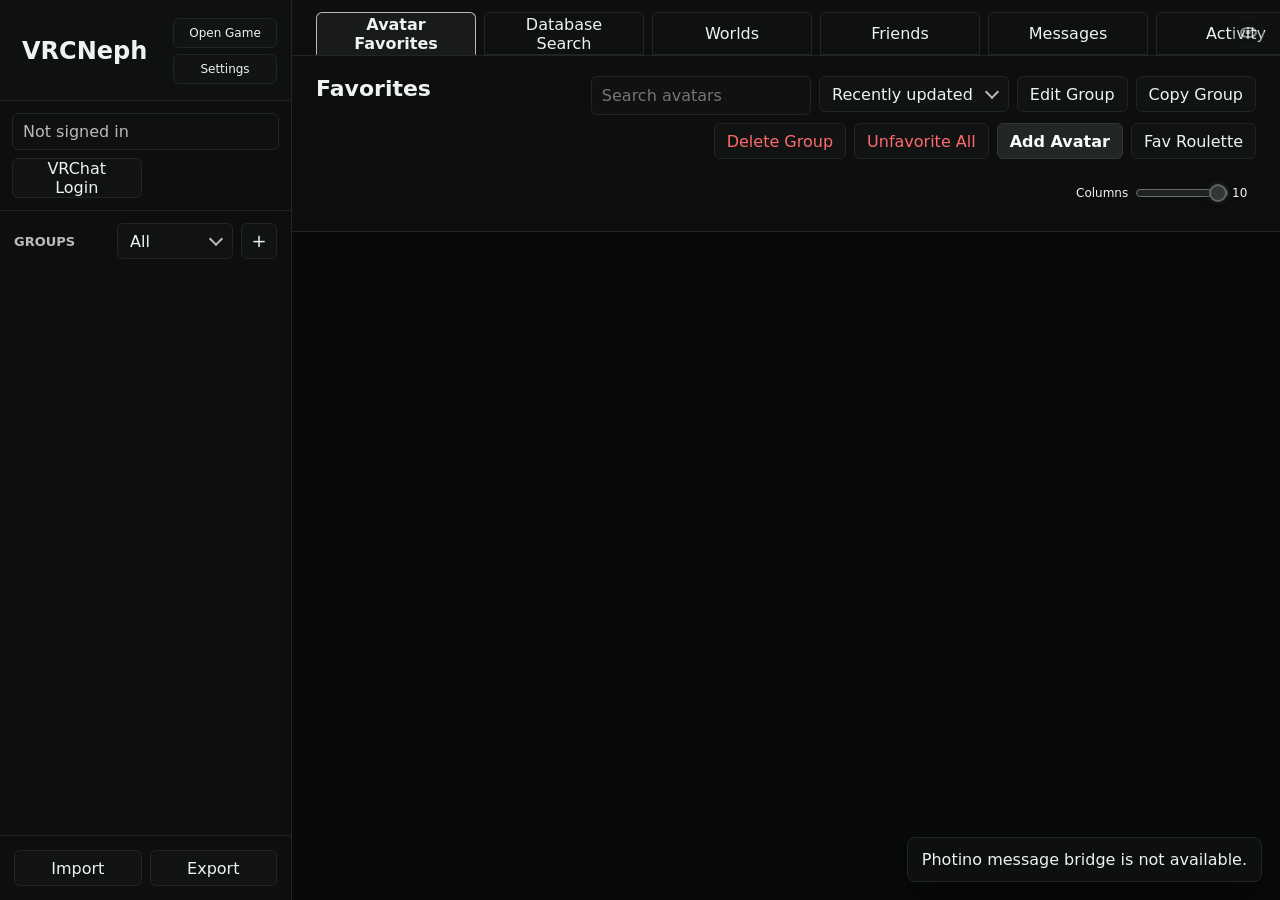
==== commit d5df821c: "Release VRCNeph 1.0.11" ====
--- a/src/App/index.html
+++ b/src/App/index.html
@@ -68,10 +68,31 @@
       <nav class="page-tabs" aria-label="Pages">
         <button id="favoritesTabBtn" class="active" type="button">Avatar Favorites</button>
         <button id="databaseTabBtn" type="button">Database Search</button>
+        <button id="worldsTabBtn" type="button">Worlds</button>
         <button id="friendsTabBtn" type="button">Friends</button>
-        <button id="worldsTabBtn" type="button">Worlds</button>
         <button id="messagesTabBtn" type="button">Messages<span id="messagesTabBadge" class="tab-badge" hidden></span></button>
-        <button id="notificationsTabBtn" type="button">Notifications<span id="notificationsTabBadge" class="tab-badge" hidden></span></button>
+        <button id="notificationsTabBtn" type="button">Activity</button>
+        <div class="notification-popover-wrap">
+          <button id="notificationBellBtn" class="notification-bell-button icon-button" type="button" title="Notifications" aria-label="Notifications" aria-expanded="false"><svg class="bell-icon" viewBox="0 0 24 24" aria-hidden="true"><path d="M18 9a6 6 0 0 0-12 0c0 7-3 7-3 9h18c0-2-3-2-3-9"></path><path d="M10 21h4"></path></svg><span id="notificationsTabBadge" class="tab-badge" hidden></span></button>
+          <section id="notificationPopover" class="notification-popover" hidden>
+            <header><h3>Notifications</h3><button id="refreshNotificationsBtn" type="button">Refresh</button></header>
+            <div class="notification-popover-tabs">
+              <div class="sort-control notification-filter-control">
+                <button id="notificationFilterMenuBtn" type="button">All</button>
+                <div id="notificationFilterMenu" class="sort-menu" hidden></div>
+                <select id="notificationFilterSelect" hidden>
+                  <option value="all">All</option>
+                  <option value="invite">Invites</option>
+                  <option value="request">Requests</option>
+                  <option value="friend">Friends</option>
+                  <option value="group">Groups</option>
+                </select>
+              </div>
+            </div>
+            <p id="notificationStatus" class="notification-popover-status">VRChat notifications.</p>
+            <div id="notificationsList" class="notification-popover-list"></div>
+          </section>
+        </div>
       </nav>
       <section id="favoritesPage" class="workspace-page">
         <header class="toolbar">
@@ -213,30 +234,15 @@
       </section>
       <section id="notificationsPage" class="workspace-page social-page" hidden>
         <header class="toolbar">
-          <div class="toolbar-title"><h2>Notifications</h2><p id="notificationStatus">VRChat notifications and live activity.</p></div>
+          <div class="toolbar-title"><h2>Activity</h2><p>Player join and leave logs.</p></div>
           <div class="toolbar-actions">
-            <div class="sort-control notification-filter-control">
-              <button id="notificationFilterMenuBtn" type="button">All</button>
-              <div id="notificationFilterMenu" class="sort-menu" hidden></div>
-              <select id="notificationFilterSelect" hidden>
-                <option value="all">All</option>
-                <option value="invite">Invites</option>
-                <option value="request">Requests</option>
-                <option value="friend">Friends</option>
-                <option value="group">Groups</option>
-                <option value="system">System</option>
-              </select>
-            </div>
-            <button id="refreshNotificationsBtn" type="button" class="primary">Refresh</button>
-          </div>
-        </header>
-        <section class="notifications-layout">
-          <section class="social-panel notifications-panel">
-            <header><h3>Notifications</h3></header>
-            <div id="notificationsList" class="social-list"></div>
-          </section>
+            <button id="clearPlayerActivityBtn" type="button" class="danger">Clear</button>
+            <button id="refreshPlayerActivityBtn" type="button" class="primary">Refresh</button>
+          </div>
+        </header>
+        <section class="notifications-layout activity-only-layout">
           <section class="social-panel activity-panel">
-            <header><h3>Activity</h3></header>
+            <header><h3 id="activityPanelTitle">Player Logs</h3></header>
             <div id="activityList" class="social-list"></div>
           </section>
         </section>
@@ -260,9 +266,22 @@
         <button id="messagePopupCloseBtn" type="button" class="icon-button">x</button>
         <button id="messagePopupOpenBtn" type="button" class="message-popup-body"></button>
       </aside>
+      <div id="messagePopupDock" class="message-popup-dock" hidden></div>
       <aside id="notificationDetailsPanel" class="notification-details-panel" hidden>
         <header><h3 id="notificationDetailsTitle">Notification Details</h3><button id="closeNotificationDetailsBtn" type="button" class="icon-button">x</button></header>
         <div id="notificationDetailsContent" class="social-list"></div>
+      </aside>
+      <aside id="inlineMessagePanel" class="notification-details-panel inline-message-panel" hidden>
+        <header id="inlineMessageHeader"><h3>Messages</h3><button id="closeInlineMessageBtn" type="button" class="icon-button">x</button></header>
+        <div id="inlineMessageContent" class="message-thread"></div>
+        <span class="inline-message-resize-handle resize-n" data-inline-message-resize="n" aria-hidden="true"></span>
+        <span class="inline-message-resize-handle resize-e" data-inline-message-resize="e" aria-hidden="true"></span>
+        <span class="inline-message-resize-handle resize-s" data-inline-message-resize="s" aria-hidden="true"></span>
+        <span class="inline-message-resize-handle resize-w" data-inline-message-resize="w" aria-hidden="true"></span>
+        <span class="inline-message-resize-handle resize-ne" data-inline-message-resize="ne" aria-hidden="true"></span>
+        <span class="inline-message-resize-handle resize-nw" data-inline-message-resize="nw" aria-hidden="true"></span>
+        <span class="inline-message-resize-handle resize-se" data-inline-message-resize="se" aria-hidden="true"></span>
+        <span class="inline-message-resize-handle resize-sw" data-inline-message-resize="sw" aria-hidden="true"></span>
       </aside>
       <aside id="avatarDetailsPanel" class="avatar-details-panel" hidden>
         <form id="avatarDetailsForm" class="dialog-form wide">
@@ -372,11 +391,10 @@
     </section>
     <section id="settingsLogsPanel" class="settings-panel" hidden>
       <div class="settings-panel-actions"><div class="sort-control settings-log-filter-control"><button id="settingsLogFilterMenuBtn" type="button">All Logs</button><div id="settingsLogFilterMenu" class="sort-menu" hidden></div><select id="settingsLogFilterSelect" hidden><option value="all">All Logs</option><option value="area:App">App</option><option value="area:VRChat">VRChat</option><option value="area:Groups">Groups</option><option value="area:Avatars">Avatars</option><option value="area:Backups">Backups</option><option value="area:Import">Import</option><option value="area:Export">Export</option><option value="area:Settings">Settings</option><option value="area:Database">Database</option><option value="area:Updater">Updater</option><option value="level:Warning">Warnings</option><option value="level:Error">Errors</option></select></div><button id="refreshLogsBtn" type="button">Refresh</button><button id="copyLogsBtn" type="button">Copy Logs</button><button id="openLogsFolderBtn" type="button">Open Logs Folder</button><button id="clearLogsBtn" type="button" class="danger">Clear Logs</button></div>
-      <div id="settingsSyncHealth" class="sync-health-card"></div>
       <div id="settingsLogsList" class="settings-list logs-list"></div>
     </section>
     <section id="settingsBackupsPanel" class="settings-panel" hidden>
-      <div class="settings-panel-actions"><button id="openBackupsFolderBtn" type="button">Open Backups Folder</button></div>
+      <div class="settings-panel-actions"><button id="createAccountBackupBtn" type="button">Create Account Backup</button><button id="openAccountBackupsFolderBtn" type="button">Open Account Backups Folder</button><button id="openBackupsFolderBtn" type="button">Open Group Backups Folder</button></div>
       <div id="settingsBackupsList" class="settings-list"></div>
     </section>
     <menu><button id="checkUpdateBtn" type="button">Check Updates</button><button id="cancelSettingsBtn" type="button">Cancel</button><button id="applySettingsBtn" type="button" class="primary">Apply</button></menu>
@@ -401,8 +419,22 @@
   <dialog id="inviteMessageDialog" class="confirm-dialog"><form method="dialog" class="dialog-form">
     <header><h3 id="inviteMessageTitle">Send Invite</h3><button type="button" class="icon-button" data-close="inviteMessageDialog">x</button></header>
     <p id="inviteMessageText" class="dialog-note"></p>
-    <label>VRChat message<select id="inviteMessageSlotInput"></select></label>
+    <div class="invite-message-picker">
+      <div class="sort-control invite-message-slot-control">
+        <button id="inviteMessageSlotBtn" type="button">Loading messages...</button>
+        <div id="inviteMessageSlotMenu" class="sort-menu" hidden></div>
+        <select id="inviteMessageSlotInput" hidden></select>
+      </div>
+      <label>Edit selected message<textarea id="inviteMessageEditInput" maxlength="64" rows="3" placeholder="VRChat message text"></textarea></label>
+      <div class="invite-message-edit-actions"><span id="inviteMessageEditCount">0/64</span><button id="saveInviteMessageBtn" type="button">Save Message</button></div>
+    </div>
     <menu><button id="cancelInviteMessageBtn" type="button">Cancel</button><button id="confirmInviteMessageBtn" type="button" class="primary">Send</button></menu>
+  </form></dialog>
+  <dialog id="favoriteWorldDialog" class="confirm-dialog"><form method="dialog" class="dialog-form">
+    <header><h3>Favorite World</h3><button type="button" class="icon-button" data-close="favoriteWorldDialog">x</button></header>
+    <p id="favoriteWorldText" class="dialog-note"></p>
+    <label>Favorite group<select id="favoriteWorldGroupInput"></select></label>
+    <menu><button id="cancelFavoriteWorldBtn" type="button">Cancel</button><button id="confirmFavoriteWorldBtn" type="button" class="primary">Favorite</button></menu>
   </form></dialog>
 
   <dialog id="imagePreviewDialog" class="image-preview-dialog"><button type="button" class="icon-button image-preview-close" data-close="imagePreviewDialog">x</button><img id="imagePreviewFull" alt=""></dialog>
@@ -410,6 +442,7 @@
   <dialog id="confirmDeleteDialog" class="confirm-dialog"><form method="dialog" class="dialog-form"><header><h3 id="confirmDialogTitle">Delete</h3><button type="button" class="icon-button" data-close="confirmDeleteDialog">x</button></header><p id="confirmDeleteMessage" class="confirm-message"></p><menu><button id="cancelConfirmBtn" type="button">Cancel</button><button id="runConfirmBtn" type="button" class="danger">Delete</button></menu></form></dialog>
   <dialog id="startupSummaryDialog" class="confirm-dialog startup-summary-dialog"><form method="dialog" class="dialog-form"><header><h3>Startup Summary</h3><button type="button" class="icon-button" data-close="startupSummaryDialog">x</button></header><div id="startupSummaryList" class="startup-summary-list"></div><menu><button id="startupSummaryActionBtn" type="button" class="primary" hidden>Update</button><button type="button" data-close="startupSummaryDialog" class="primary">OK</button></menu></form></dialog>
   <dialog id="avatarUpdateHistoryDialog" class="confirm-dialog"><form method="dialog" class="dialog-form"><header><h3>Update History</h3><button type="button" class="icon-button" data-close="avatarUpdateHistoryDialog">x</button></header><div id="avatarUpdateHistoryList" class="update-history-list"></div><menu><button type="button" data-close="avatarUpdateHistoryDialog" class="primary">OK</button></menu></form></dialog>
+  <dialog id="playerHistoryDialog" class="wide-dialog player-history-dialog"><form method="dialog" class="dialog-form wide"><header><h3 id="playerHistoryTitle">Player History</h3><button type="button" class="icon-button" data-close="playerHistoryDialog">x</button></header><div id="playerHistoryContent" class="player-history-content"></div><menu><button type="button" data-close="playerHistoryDialog" class="primary">OK</button></menu></form></dialog>
   <dialog id="importDialog" class="wide-dialog"><form method="dialog" class="dialog-form wide"><header><h3>Import Library</h3><button type="button" class="icon-button" data-close="importDialog">x</button></header><label id="importDropZone" class="import-drop-zone">JSON<textarea id="importJsonInput" rows="12" spellcheck="false"></textarea></label><menu><button type="button" data-close="importDialog">Cancel</button><button id="runImportBtn" class="primary">Import</button></menu></form></dialog>
   <div id="toast" role="status" aria-live="polite"></div>
   <div id="zoomIndicator" class="zoom-indicator" role="status" aria-live="polite" hidden>100%</div>
--- a/src/App/styles.css
+++ b/src/App/styles.css
@@ -29,6 +29,7 @@
   --glass-soft: rgba(var(--panel-rgb), calc(var(--panel-opacity) * .65));
   --glass-hover: rgba(var(--accent-rgb), var(--panel-opacity));
   --glass-input: rgba(var(--panel-rgb), var(--panel-opacity));
+  --surface-filter: none;
   font-family: "Segoe UI", system-ui, sans-serif;
 }
 * { box-sizing: border-box; }
@@ -81,7 +82,7 @@
   border-radius: 6px;
   color: var(--text);
   background: var(--glass-strong);
-  backdrop-filter: blur(12px) saturate(1.2);
+  backdrop-filter: var(--surface-filter);
   min-height: 36px;
   padding: 0 12px;
   cursor: pointer;
@@ -164,7 +165,7 @@
   border: 1px solid var(--line);
   border-radius: 6px;
   background: var(--glass-input);
-  backdrop-filter: blur(12px) saturate(1.2);
+  backdrop-filter: var(--surface-filter);
   color: var(--text);
   padding: 9px 10px;
   outline: none;
@@ -236,7 +237,7 @@
 textarea { resize: vertical; }
 label { display: grid; gap: 6px; color: var(--muted); font-size: 13px; }
 .app-shell { display: grid; grid-template-columns: 292px 1fr; height: 100vh; min-height: 0; overflow: hidden; }
-.sidebar { border-right: 1px solid var(--line); background: var(--glass); backdrop-filter: blur(12px) saturate(1.15); display: grid; grid-template-rows: auto auto auto 1fr auto; height: 100vh; min-height: 0; overflow: hidden; }
+.sidebar { border-right: 1px solid var(--line); background: var(--glass); backdrop-filter: var(--surface-filter); display: grid; grid-template-rows: auto auto auto 1fr auto; height: 100vh; min-height: 0; overflow: hidden; }
 .brand { display: flex; align-items: center; justify-content: space-between; gap: 14px; padding: 18px 14px 16px 22px; border-bottom: 1px solid var(--line); background: var(--glass-soft); }
 .brand h1, .toolbar h2, dialog h3, .avatar-details-panel h3, .notification-details-panel h3 { margin: 0; letter-spacing: 0; }
 .brand h1 { font-size: 24px; }
@@ -253,6 +254,9 @@
 .current-avatar-copy { min-width: 0; display: grid; align-content: center; gap: 3px; }
 .current-avatar-copy span, .current-avatar-copy small { color: var(--muted); overflow: hidden; text-overflow: ellipsis; white-space: nowrap; }
 .current-avatar-copy strong { min-width: 0; line-height: 1.18; overflow: hidden; overflow-wrap: anywhere; white-space: normal; display: -webkit-box; -webkit-line-clamp: 2; -webkit-box-orient: vertical; }
+.current-avatar-copy small { display: grid; gap: 2px; }
+.current-avatar-copy small .profile-status-line { display: flex; align-items: center; gap: 6px; min-width: 0; overflow: hidden; text-overflow: ellipsis; white-space: nowrap; }
+.current-avatar-copy small .profile-location-line { display: block; min-width: 0; overflow: hidden; text-overflow: ellipsis; white-space: nowrap; color: color-mix(in srgb, var(--muted) 82%, var(--text)); }
 .account-actions { display: grid; grid-template-columns: 1fr 1fr; gap: 8px; }
 .sync-queue-status { padding: 8px 10px; border: 1px solid var(--line); border-radius: 6px; background: var(--glass-soft); color: var(--muted); font-size: 12px; line-height: 1.3; }
 .sync-queue-status.running { color: var(--blue); border-color: color-mix(in srgb, var(--blue) 40%, var(--line)); }
@@ -266,6 +270,7 @@
 .groups-header h2 { margin: 0; color: var(--muted); font-size: 13px; text-transform: uppercase; }
 .groups-header-actions { display: flex; align-items: center; gap: 8px; }
 .groups-header-actions .sort-control { width: 116px; }
+.panel-header-actions { display: flex; align-items: center; gap: 8px; }
 .group-list { padding: 8px 10px; min-height: 0; overflow-y: auto; overflow-x: hidden; }
 .social-sidebar-tabs { display: grid; grid-template-columns: 1fr 1fr; gap: 6px; margin-bottom: 10px; }
 .social-sidebar-tabs button { min-height: 30px; padding: 6px 8px; border: 1px solid var(--line); border-radius: 6px; background: var(--glass-soft); color: var(--muted); font-weight: 800; }
@@ -304,20 +309,83 @@
 .group-count { color: var(--muted); font-size: 12px; }
 .sidebar-actions { display: grid; grid-template-columns: 1fr 1fr; gap: 8px; padding: 14px; border-top: 1px solid var(--line); }
 .workspace { min-width: 0; min-height: 0; height: 100vh; display: grid; grid-template-columns: minmax(0, 1fr) auto; grid-template-rows: auto 1fr; overflow: hidden; }
-.page-tabs { grid-column: 1 / -1; display: flex; gap: 8px; padding: 12px 24px 0; border-bottom: 1px solid var(--line); background: var(--glass); backdrop-filter: blur(12px) saturate(1.15); }
+.page-tabs { position: relative; z-index: 1500; grid-column: 1 / -1; display: flex; gap: 8px; padding: 12px 24px 0; border-bottom: 1px solid var(--line); background: var(--glass); backdrop-filter: var(--surface-filter); }
 .page-tabs button { position: relative; border-bottom-left-radius: 0; border-bottom-right-radius: 0; min-width: 160px; background: var(--glass-soft); }
 .page-tabs button.active { border-color: var(--muted); border-bottom-color: transparent; background: var(--glass-hover); font-weight: 800; }
 .tab-badge { position: absolute; top: 5px; right: 8px; min-width: 17px; height: 17px; display: inline-grid; place-items: center; padding: 0 5px; border-radius: 999px; background: #ef233c; color: white; font-size: 10px; font-weight: 900; line-height: 1; box-shadow: 0 0 0 2px color-mix(in srgb, var(--panel) 70%, black); }
-.workspace-page { grid-column: 1; min-height: 0; position: relative; display: grid; grid-template-rows: auto 1fr auto; overflow: hidden; }
+.notification-popover-wrap { position: relative; margin-left: auto; margin-right: 48px; align-self: stretch; display: flex; align-items: center; padding-bottom: 7px; }
+.page-tabs .notification-bell-button { min-width: 36px; width: 36px; height: 36px; min-height: 36px; display: inline-grid; place-items: center; padding: 0; border-radius: 999px; color: var(--muted); background: color-mix(in srgb, var(--glass-strong) 88%, transparent); border-color: color-mix(in srgb, var(--line) 78%, transparent); box-shadow: inset 0 0 0 1px color-mix(in srgb, var(--text) 6%, transparent), 0 6px 16px rgba(0,0,0,.22); transition: color 140ms ease, border-color 140ms ease, background-color 140ms ease, box-shadow 140ms ease, transform 140ms ease; }
+.page-tabs .notification-bell-button:hover,
+.page-tabs .notification-bell-button[aria-expanded="true"] { color: var(--text); border-color: var(--accent); background: color-mix(in srgb, var(--accent) 30%, var(--glass-strong)); box-shadow: inset 0 0 0 1px color-mix(in srgb, var(--text) 10%, transparent), 0 0 18px color-mix(in srgb, var(--accent) 24%, transparent); transform: translateY(-1px); }
+.notification-bell-button .tab-badge { top: -4px; right: -5px; box-shadow: 0 0 0 2px color-mix(in srgb, var(--panel-2) 82%, black); }
+.bell-icon { width: 18px; height: 18px; display: block; fill: none; stroke: currentColor; stroke-width: 2.2; stroke-linecap: round; stroke-linejoin: round; }
+.notification-popover { position: absolute; right: 0; top: calc(100% + 8px); z-index: 1600; width: min(390px, calc(100vw - 32px)); max-height: min(560px, calc(100vh - 86px)); display: grid; grid-template-rows: auto auto auto minmax(0, 1fr); border: 1px solid var(--line); border-radius: 10px; background: var(--glass-strong); backdrop-filter: var(--surface-filter); box-shadow: 0 22px 58px rgba(0,0,0,.48); overflow: hidden; }
+.notification-popover[hidden] { display: none; }
+.notification-popover header { display: flex; align-items: center; justify-content: space-between; gap: 10px; padding: 14px 16px 10px; }
+.notification-popover h3 { margin: 0; font-size: 20px; }
+.notification-popover header button { min-height: 30px; padding: 0 10px; }
+.notification-popover-tabs { padding: 0 16px 8px; }
+.notification-popover-tabs .sort-control { width: 132px; }
+.notification-popover-status { margin: 0; padding: 0 16px 10px; color: var(--muted); font-size: 12px; line-height: 1.35; }
+.notification-popover-list { min-height: 180px; overflow: auto; display: grid; align-content: start; gap: 8px; padding: 0 12px 12px; }
+.notification-popover-list .settings-empty { min-height: 220px; display: grid; place-content: center; text-align: center; }
+.workspace-page { grid-column: 1; min-height: 0; height: 100%; position: relative; display: grid; grid-template-rows: auto minmax(0, 1fr) auto; overflow: hidden; }
 .workspace-page[hidden] { display: none; }
-.avatar-details-panel { grid-column: 2; grid-row: 2; width: min(520px, 34vw); min-width: 410px; max-width: 540px; height: 100%; min-height: 0; border-left: 1px solid var(--line); background: var(--glass); backdrop-filter: blur(12px) saturate(1.15); overflow: hidden; }
+.social-page { display: grid; grid-template-rows: auto minmax(0, 1fr); min-height: 0; height: 100%; overflow: hidden; }
+.social-page > .toolbar { min-height: 0; }
+.social-page > .social-layout { min-height: 0; height: 100%; }
+.avatar-details-panel { grid-column: 2; grid-row: 2; width: min(520px, 34vw); min-width: 410px; max-width: 540px; height: 100%; min-height: 0; border-left: 1px solid var(--line); background: var(--glass); backdrop-filter: var(--surface-filter); overflow: hidden; }
 .avatar-details-panel[hidden] { display: none; }
-.notification-details-panel { grid-column: 2; grid-row: 2; width: min(620px, 40vw); min-width: 480px; max-width: 680px; height: 100%; min-height: 0; display: grid; grid-template-rows: auto minmax(0, 1fr); border-left: 1px solid var(--line); background: var(--glass); backdrop-filter: blur(12px) saturate(1.15); overflow: hidden; }
+.notification-details-panel { grid-column: 2; grid-row: 2; width: min(620px, 40vw); min-width: 480px; max-width: 680px; height: 100%; min-height: 0; display: grid; grid-template-rows: auto minmax(0, 1fr); border-left: 1px solid var(--line); background: var(--glass); backdrop-filter: var(--surface-filter); overflow: hidden; }
 .notification-details-panel[hidden] { display: none; }
 .notification-details-panel > header { display: flex; align-items: center; justify-content: space-between; gap: 12px; padding: 12px 14px; border-bottom: 1px solid var(--line); }
 .notification-details-panel .social-list { padding: 12px; }
+.inline-message-panel {
+  position: fixed;
+  right: 18px;
+  bottom: 18px;
+  grid-column: auto;
+  grid-row: auto;
+  width: min(420px, calc(100vw - 36px));
+  min-width: 360px;
+  max-width: calc(100vw - 36px);
+  height: min(560px, calc(100vh - 96px));
+  min-height: 360px;
+  max-height: calc(100vh - 96px);
+  border: 1px solid var(--line);
+  border-radius: 10px;
+  background: var(--glass-strong);
+  box-shadow: 0 16px 42px rgba(0,0,0,.42);
+  z-index: 1690;
+}
+.inline-message-panel > header { min-height: 66px; padding: 10px; }
+.inline-message-panel .message-thread-heading { flex: 1 1 auto; min-width: 0; }
+.inline-message-panel > header > .icon-button { flex: 0 0 auto; }
+.inline-message-panel .message-thread-heading { grid-template-columns: auto minmax(0, 1fr); gap: 8px; }
+.inline-message-panel .message-thread-heading .message-avatar.large { width: 42px; height: 42px; }
+.inline-message-panel .message-thread-heading button { display: none; }
+.inline-message-panel .message-bubbles { padding: 10px; }
+.inline-message-panel .message-bubble { max-width: 88%; }
+.inline-message-panel .message-composer { gap: 8px; padding: 9px; }
+.inline-message-panel .message-composer textarea { min-height: 54px; max-height: 82px; }
+.inline-message-panel .message-composer-actions { gap: 6px; }
+.inline-message-panel .message-composer-actions button { min-height: 32px; padding-inline: 10px; }
+.inline-message-panel.resizing { user-select: none; }
+.inline-message-resize-handle { position: absolute; z-index: 2; }
+.inline-message-resize-handle.resize-n { top: -4px; left: 12px; right: 12px; height: 8px; cursor: ns-resize; }
+.inline-message-resize-handle.resize-s { bottom: -4px; left: 12px; right: 12px; height: 8px; cursor: ns-resize; }
+.inline-message-resize-handle.resize-e { top: 12px; right: -4px; bottom: 12px; width: 8px; cursor: ew-resize; }
+.inline-message-resize-handle.resize-w { top: 12px; left: -4px; bottom: 12px; width: 8px; cursor: ew-resize; }
+.inline-message-resize-handle.resize-ne,
+.inline-message-resize-handle.resize-nw,
+.inline-message-resize-handle.resize-se,
+.inline-message-resize-handle.resize-sw { width: 16px; height: 16px; }
+.inline-message-resize-handle.resize-ne { top: -5px; right: -5px; cursor: nesw-resize; }
+.inline-message-resize-handle.resize-nw { top: -5px; left: -5px; cursor: nwse-resize; }
+.inline-message-resize-handle.resize-se { right: -5px; bottom: -5px; cursor: nwse-resize; }
+.inline-message-resize-handle.resize-sw { left: -5px; bottom: -5px; cursor: nesw-resize; }
 .avatar-details-panel .dialog-form { max-height: 100%; height: 100%; grid-template-rows: auto auto auto minmax(0, 1fr) auto; align-content: stretch; gap: 8px; padding: 10px; overflow: hidden; }
-.toolbar { position: relative; z-index: 30; display: grid; grid-template-columns: minmax(240px, 1fr) auto; gap: 18px; padding: 20px 24px; border-bottom: 1px solid var(--line); background: var(--glass); backdrop-filter: blur(12px) saturate(1.15); overflow: visible; }
+.toolbar { position: relative; z-index: 30; display: grid; grid-template-columns: minmax(240px, 1fr) auto; gap: 18px; padding: 20px 24px; border-bottom: 1px solid var(--line); background: var(--glass); backdrop-filter: var(--surface-filter); overflow: visible; }
 .toolbar-title { min-width: 0; }
 .toolbar h2 { font-size: 22px; overflow: hidden; text-overflow: ellipsis; white-space: nowrap; }
 .toolbar p { min-height: 18px; max-width: 560px; display: -webkit-box; -webkit-line-clamp: 2; -webkit-box-orient: vertical; overflow: hidden; }
@@ -333,13 +401,13 @@
 #clearAvatarDatabaseBtn { min-width: 62px; padding-inline: 12px; }
 .database-provider-control { width: 162px; flex: 0 0 162px; }
 .database-provider-control .sort-menu { width: 202px; }
-.database-provider-control .sort-menu button { min-height: 36px; white-space: nowrap; overflow: visible; text-overflow: clip; }
+.database-provider-control .sort-menu button { min-height: 36px; white-space: nowrap; overflow: hidden; text-overflow: ellipsis; }
 .database-provider-select { width: 162px; min-width: 162px; height: 36px; flex: 0 0 auto; padding-right: 28px; }
 .database-field-dropdown { position: relative; flex: 0 0 150px; width: 150px; z-index: 2; }
 .database-field-dropdown.open { z-index: 80; }
 .database-field-dropdown::after { content: ""; position: absolute; right: 12px; top: 14px; width: 8px; height: 8px; border-right: 2px solid var(--muted); border-bottom: 2px solid var(--muted); transform: rotate(45deg); pointer-events: none; }
 .database-field-dropdown > button { width: 100%; height: 36px; padding: 0 34px 0 12px; text-align: left; white-space: nowrap; overflow: hidden; text-overflow: ellipsis; }
-.database-field-menu { position: absolute; top: calc(100% + 6px); right: 0; z-index: 1000; width: 178px; max-height: min(290px, 48vh); overflow-y: auto; padding: 8px; border: 1px solid var(--line); border-radius: 8px; background: var(--glass-strong); backdrop-filter: blur(18px) saturate(1.2); box-shadow: 0 18px 40px rgba(0,0,0,.38); display: grid; gap: 6px; }
+.database-field-menu { position: absolute; top: calc(100% + 6px); right: 0; z-index: 1000; width: 178px; max-height: min(290px, 48vh); overflow-y: auto; padding: 8px; border: 1px solid var(--line); border-radius: 8px; background: var(--glass-strong); backdrop-filter: var(--surface-filter); box-shadow: 0 18px 40px rgba(0,0,0,.38); display: grid; gap: 6px; }
 .database-field-menu[hidden] { display: none; }
 #databaseSortMenuBtn { min-width: 0; }
 .database-toolbar-actions .sort-control:not(.database-provider-control) { width: 130px; flex: 0 0 130px; }
@@ -353,9 +421,11 @@
 .sort-control { position: relative; z-index: 2; width: 190px; height: 36px; }
 .sort-control.open { z-index: 80; }
 .sort-control::after { content: ""; position: absolute; right: 12px; top: 50%; width: 8px; height: 8px; border-right: 2px solid var(--muted); border-bottom: 2px solid var(--muted); transform: translateY(-70%) rotate(45deg); pointer-events: none; }
-.sort-control button { width: 100%; height: 36px; padding-right: 34px; text-align: left; }
-.sort-menu { position: absolute; top: calc(100% + 6px); left: 0; z-index: 1000; width: 100%; padding: 6px; border: 1px solid var(--line); border-radius: 8px; background: var(--glass-strong); backdrop-filter: blur(18px) saturate(1.2); box-shadow: 0 18px 40px rgba(0,0,0,.38); }
-.sort-menu button { border: 0; background: transparent; padding: 8px 9px; }
+.sort-control > button { width: 100%; inline-size: 100%; max-width: 100%; max-inline-size: 100%; min-width: 0; height: 36px; display: grid; grid-template-columns: minmax(0, 1fr); align-items: center; padding-right: 34px; text-align: left; overflow: hidden; contain: paint; }
+.sort-control > button .app-dropdown-label { display: block; min-width: 0; max-width: 100%; overflow: hidden; text-overflow: ellipsis; white-space: nowrap; }
+.sort-menu { position: absolute; top: calc(100% + 6px); left: 0; z-index: 1000; width: 100%; max-width: min(100%, calc(100vw - 24px)); padding: 6px; border: 1px solid var(--line); border-radius: 8px; background: var(--glass-strong); backdrop-filter: var(--surface-filter); box-shadow: 0 18px 40px rgba(0,0,0,.38); overflow-x: hidden; }
+.sort-menu button { width: 100%; min-width: 0; border: 0; background: transparent; padding: 8px 9px; overflow: hidden; text-overflow: ellipsis; white-space: nowrap; text-align: left; }
+.sort-menu button .app-dropdown-label { display: block; min-width: 0; max-width: 100%; overflow: hidden; text-overflow: ellipsis; white-space: nowrap; }
 .sort-menu button:hover, .sort-menu button[aria-checked="true"] { background: var(--glass-hover); }
 .range-control, .theme-control { height: 36px; display: grid; align-items: center; gap: 6px; color: var(--muted); font-size: 12px; position: relative; }
 .range-control { color: var(--text); }
@@ -373,7 +443,7 @@
 .theme-control input { height: 30px; padding: 2px; cursor: pointer; }
 .opacity-control { width: 100%; grid-template-columns: auto 1fr 42px; }
 .avatar-grid { padding: 24px; display: grid; grid-template-columns: repeat(var(--avatar-columns), var(--avatar-card-size)); grid-auto-rows: max-content; align-content: start; gap: var(--avatar-grid-gap); min-height: 0; overflow-y: auto; overflow-x: hidden; }
-.avatar-card { position: relative; width: var(--avatar-card-size); border: 1px solid var(--line); border-radius: 8px; background: var(--glass); backdrop-filter: blur(8px) saturate(1.1); overflow: visible; transition: border-color 120ms ease, background-color 120ms ease, transform 150ms ease, opacity 120ms ease, box-shadow 150ms ease; padding-bottom: 34px; }
+.avatar-card { position: relative; width: var(--avatar-card-size); border: 1px solid var(--line); border-radius: 8px; background: var(--glass); backdrop-filter: var(--surface-filter); overflow: visible; transition: border-color 120ms ease, background-color 120ms ease, transform 150ms ease, opacity 120ms ease, box-shadow 150ms ease; padding-bottom: 34px; }
 .avatar-card:hover { border-color: var(--accent); background: var(--glass-hover); transform: translateY(-2px); }
 .avatar-card.selected { border-color: var(--accent); background: color-mix(in srgb, var(--accent) 24%, var(--glass)); box-shadow: inset 0 0 0 1px var(--accent), 0 0 18px color-mix(in srgb, var(--accent) 18%, transparent); }
 .synced-edit-card { cursor: grab; }
@@ -413,11 +483,12 @@
 .badge.platform-pc { color: #8bd3ff; border-color: #37779b; }
 .badge.platform-android { color: #8cffb1; border-color: #3b8755; }
 .badge.platform-ios, .badge.platform { color: #d7b7ff; border-color: #6a4f92; }
-.empty-state { position: absolute; left: 50%; top: 50%; transform: translate(-50%, -50%); width: min(380px, calc(100% - 48px)); min-height: 126px; padding: 20px 22px; border: 1px solid var(--line); border-radius: 8px; background: var(--glass-strong); backdrop-filter: blur(10px) saturate(1.1); text-align: center; box-shadow: 0 18px 38px rgba(0,0,0,.22); pointer-events: none; display: grid; place-content: center; gap: 7px; }
+.empty-state { position: absolute; left: 50%; top: 50%; transform: translate(-50%, -50%); width: min(380px, calc(100% - 48px)); min-height: 126px; padding: 20px 22px; border: 1px solid var(--line); border-radius: 8px; background: var(--glass-strong); backdrop-filter: var(--surface-filter); text-align: center; box-shadow: 0 18px 38px rgba(0,0,0,.22); pointer-events: none; display: grid; place-content: center; gap: 7px; }
 .empty-state h3 { margin: 0; font-size: 17px; line-height: 1.2; color: var(--text); }
 .empty-state p { margin: 0 auto; max-width: 300px; color: var(--muted); line-height: 1.45; }
-dialog { border: 1px solid var(--line); border-radius: 8px; background: var(--glass-strong); backdrop-filter: blur(14px) saturate(1.15); color: var(--text); width: min(520px, calc(100vw - 48px)); max-height: calc(100vh - 48px); padding: 0; overflow: hidden; box-shadow: 0 24px 70px rgba(0,0,0,.46); }
+dialog { border: 1px solid var(--line); border-radius: 8px; background: var(--glass-strong); backdrop-filter: var(--surface-filter); color: var(--text); width: min(520px, calc(100vw - 48px)); max-height: calc(100vh - 48px); padding: 0; overflow: hidden; box-shadow: 0 24px 70px rgba(0,0,0,.46); }
 dialog.wide-dialog { width: min(1180px, calc(100vw - 32px)); }
+body.settings-live-preview #customizationDialog::backdrop { background: transparent; }
 #backgroundActionDialog, #backgroundActionDialog .dialog-form { overflow: visible; }
 body.background-effect-preview .app-shell,
 body.background-effect-preview #customizationDialog {
@@ -445,7 +516,7 @@
   opacity: 1;
   pointer-events: auto;
 }
-dialog::backdrop { background: rgba(0,0,0,.62); }
+dialog::backdrop { background: rgba(0,0,0,.62); transition: background-color 900ms ease; }
 .dialog-form { padding: 0; display: grid; gap: 0; max-height: calc(100vh - 48px); overflow: auto; }
 .dialog-form > :not(header):not(menu) { margin: 0 16px; }
 .dialog-form > header { margin: 0; padding: 14px 16px; border-bottom: 1px solid var(--line); background: var(--glass-strong); }
@@ -511,28 +582,32 @@
 .metadata-history-item span, .metadata-history-item small { color: var(--muted); overflow: hidden; text-overflow: ellipsis; white-space: nowrap; }
 .social-layout { min-height: 0; gap: 16px; padding: 24px; overflow: hidden; }
 .friends-layout { display: grid; grid-template-columns: minmax(0, 1fr); width: 100%; }
-.worlds-layout { display: grid; grid-template-columns: minmax(320px, .9fr) minmax(520px, 1.35fr); width: 100%; }
+.worlds-layout { display: grid; grid-template-columns: minmax(320px, .9fr) minmax(520px, 1.35fr); grid-auto-rows: minmax(0, 1fr); align-items: stretch; width: 100%; }
 .notifications-layout { min-height: 0; display: grid; grid-template-columns: minmax(420px, 1fr) minmax(420px, 1fr); gap: 16px; padding: 24px; overflow: hidden; }
+.activity-only-layout { grid-template-columns: minmax(0, 1fr); }
 .messages-layout { min-height: 0; display: grid; grid-template-columns: minmax(0, 1fr); gap: 16px; padding: 24px; overflow: hidden; }
 .friends-layout > .social-panel:first-child { display: none; }
-.social-panel { min-height: 0; display: grid; grid-template-rows: auto 1fr; border: 1px solid var(--line); border-radius: 8px; background: var(--glass); overflow: hidden; }
-.social-panel > header { padding: 12px 14px; border-bottom: 1px solid var(--line); }
+.social-panel { min-height: 0; height: 100%; align-self: stretch; display: grid; grid-template-rows: auto minmax(0, 1fr); border: 1px solid var(--line); border-radius: 8px; background: var(--glass); overflow: hidden; }
+.social-panel > header { display: flex; align-items: center; justify-content: space-between; gap: 10px; padding: 12px 14px; border-bottom: 1px solid var(--line); }
 .social-panel h3 { margin: 0; font-size: 15px; }
+.social-panel > header button { min-height: 28px; padding: 0 10px; }
 .social-list { min-height: 0; display: grid; align-content: start; gap: 8px; padding: 12px; overflow: auto; }
+.social-list.friend-detail-host { align-content: stretch; overflow: hidden; }
 .social-list.embedded-list { max-height: 360px; padding: 0; overflow: auto; }
 .social-card { width: 100%; display: grid; grid-template-columns: 64px minmax(0, 1fr); gap: 10px; align-items: center; padding: 10px; border: 1px solid var(--line); border-radius: 8px; background: var(--glass-soft); text-align: left; }
 .social-card:hover { border-color: var(--muted); background: var(--glass-hover); }
+.social-card.selected { border-color: var(--muted); background: var(--glass-hover); box-shadow: inset 0 0 0 1px color-mix(in srgb, var(--accent) 46%, transparent); }
 .social-card.online { border-color: color-mix(in srgb, var(--green) 32%, var(--line)); }
 .social-card.active { border-color: color-mix(in srgb, var(--green) 34%, var(--line)); }
 .social-card.offline { opacity: .72; }
 .social-card.favorite { border-color: color-mix(in srgb, var(--accent) 42%, var(--line)); }
 .social-card img { width: 64px; height: 48px; object-fit: cover; border-radius: 6px; background: var(--panel-2); }
 .social-card.no-image { grid-template-columns: minmax(0, 1fr); }
-.friend-card { grid-template-columns: 48px minmax(0, 1fr); }
+.friend-card { grid-template-columns: 48px minmax(0, 1fr); min-height: 68px; align-items: center; }
 .friend-card img { width: 48px; height: 48px; border-radius: 50%; }
 .friend-card-title { display: flex; align-items: center; gap: 7px; min-width: 0; }
 .friend-card-title span:not(.presence-dot) { min-width: 0; overflow: hidden; text-overflow: ellipsis; white-space: nowrap; }
-.message-sidebar-card.active { border-color: var(--muted); background: var(--glass-hover); }
+.message-sidebar-card.selected { border-color: var(--muted); background: var(--glass-hover); }
 .message-sidebar-card .friend-card-title em { margin-left: auto; min-width: 18px; height: 18px; display: inline-grid; place-items: center; border-radius: 999px; background: color-mix(in srgb, var(--accent) 28%, transparent); color: var(--text); font-size: 11px; font-style: normal; font-weight: 900; }
 .message-sidebar-avatar { position: relative; width: 48px; height: 48px; display: grid; place-items: center; border-radius: 50%; background: var(--panel-2); border: 1px solid var(--line); }
 .message-sidebar-avatar img { width: 100%; height: 100%; object-fit: cover; border-radius: inherit; }
@@ -564,15 +639,15 @@
 .social-list-section h4 { margin: 0; color: var(--muted); font-size: 12px; text-transform: uppercase; letter-spacing: .06em; }
 .world-discovery-section { gap: 10px; }
 .world-section-row { display: grid; grid-template-columns: repeat(auto-fill, minmax(240px, 1fr)); gap: 8px; }
-.social-detail { display: grid; gap: 12px; min-width: 0; }
-.friend-detail.group-tab-active, .friend-detail.info-tab-active { height: 100%; min-height: 0; display: flex; flex-direction: column; overflow: hidden; }
-.friend-detail.group-tab-active > .friend-profile-header,
-.friend-detail.group-tab-active > .social-detail-actions,
-.friend-detail.group-tab-active > .social-detail-tabs,
-.friend-detail.info-tab-active > .friend-profile-header,
-.friend-detail.info-tab-active > .social-detail-actions,
-.friend-detail.info-tab-active > .social-detail-tabs { flex: 0 0 auto; }
-.friend-tab-content.group-tab-active, .friend-tab-content.info-tab-active { flex: 1 1 auto; min-height: 0; display: grid; overflow: hidden; }
+.social-detail { display: grid; align-content: start; gap: 12px; min-width: 0; min-height: 0; }
+.friend-detail { height: 100%; min-height: 0; display: flex; flex-direction: column; overflow: hidden; }
+.friend-detail > .friend-profile-header,
+.friend-detail > .social-detail-actions,
+.friend-detail > .social-detail-tabs { flex: 0 0 auto; }
+.friend-tab-content { flex: 1 1 auto; min-height: 0; display: grid; align-content: start; gap: 12px; overflow: auto; padding-right: 4px; }
+.friend-tab-content.group-tab-active { align-content: stretch; }
+.friend-tab-content.mutual-tab-active { align-content: stretch; overflow: hidden; }
+.friend-tab-content.info-tab-active { align-content: start; }
 .friend-profile-header { display: grid; grid-template-columns: 96px minmax(0, 1fr) 92px; gap: 14px; align-items: start; padding: 10px; border: 1px solid var(--line); border-radius: 8px; background: var(--glass-soft); }
 .friend-profile-avatar, .friend-profile-picture { width: 92px; height: 92px; border-radius: 8px; border: 1px solid var(--line); background: var(--panel-2); overflow: hidden; }
 .friend-profile-avatar img, .friend-profile-picture { object-fit: cover; }
@@ -599,10 +674,10 @@
 .social-detail-tabs button:hover { color: var(--text); background: transparent; }
 .social-detail-tabs button.active { color: var(--text); border-bottom: 2px solid var(--text); }
 .friend-bio { white-space: pre-wrap; color: var(--text); }
-.friend-info-vrcx { min-height: 0; display: grid; grid-template-rows: auto auto minmax(0, 1fr) auto; gap: 8px; overflow: hidden; padding: 2px 4px 4px; }
+.friend-info-vrcx { min-height: 0; display: grid; gap: 8px; overflow: visible; padding: 2px 4px 4px; }
 .friend-info-vrcx h4 { margin: 0; font-size: 15px; color: var(--text); }
 .friend-info-divider { height: 1px; background: var(--line); }
-.friend-info-stack { min-height: 0; display: grid; gap: 8px; overflow: hidden; align-content: start; }
+.friend-info-stack { min-height: 0; display: grid; gap: 8px; overflow: visible; align-content: start; }
 .friend-info-stack section { min-width: 0; display: grid; gap: 3px; }
 .friend-info-stack h5 { margin: 0; color: var(--text); font-size: 14px; }
 .friend-info-stack p { margin: 0; color: var(--text); font-size: 14px; line-height: 1.35; white-space: pre-wrap; }
@@ -632,9 +707,13 @@
 .friend-avatar-preview div { min-width: 0; display: grid; gap: 4px; }
 .friend-avatar-preview strong, .friend-avatar-preview span { overflow: hidden; text-overflow: ellipsis; white-space: nowrap; }
 .friend-avatar-preview span { color: var(--muted); }
+.uploaded-avatar-list { display: grid; grid-template-columns: repeat(auto-fill, minmax(220px, 1fr)); gap: 8px; }
+.uploaded-avatar-list .friend-avatar-preview { width: 100%; min-width: 0; }
 .friend-metric-grid { display: grid; grid-template-columns: repeat(2, minmax(0, 1fr)); gap: 8px; }
 .friend-metric-grid span { min-width: 0; display: grid; gap: 3px; padding: 8px; border: 1px solid var(--line); border-radius: 8px; background: color-mix(in srgb, var(--panel) 38%, transparent); color: var(--muted); font-size: 12px; }
 .friend-metric-grid strong { min-width: 0; color: var(--text); overflow-wrap: anywhere; }
+.friend-tab-content.mutual-tab-active .mutual-friends-section { min-height: 0; display: grid; grid-template-rows: auto minmax(0, 1fr); overflow: hidden; }
+.friend-tab-content.mutual-tab-active .mutual-friends-section .embedded-list { height: 100%; max-height: none; min-height: 0; align-content: start; overflow: auto; }
 .social-detail-image { width: 100%; aspect-ratio: 16 / 9; object-fit: cover; border-radius: 8px; border: 1px solid var(--line); background: var(--panel-2); }
 .social-detail-image.profile { max-width: 120px; aspect-ratio: 1; border-radius: 50%; justify-self: center; }
 .social-profile-hero { display: grid; grid-template-columns: 120px minmax(0, 1fr); gap: 14px; align-items: center; }
@@ -673,10 +752,37 @@
 .activity-item div { min-width: 0; display: grid; gap: 4px; }
 .notification-item strong,
 .activity-item strong { color: var(--text); overflow: hidden; text-overflow: ellipsis; white-space: nowrap; }
+.activity-item button { justify-self: start; max-width: 100%; min-height: 0; border: 0; padding: 0; background: transparent; color: var(--blue); font-weight: 900; text-align: left; overflow: hidden; text-overflow: ellipsis; white-space: nowrap; }
+.activity-item button:hover { color: var(--text); background: transparent; text-decoration: underline; }
 .notification-item p,
 .activity-item p { margin: 0; color: var(--muted); line-height: 1.35; overflow-wrap: anywhere; }
 .notification-item time,
 .activity-item time { color: var(--muted); font-size: 12px; white-space: nowrap; }
+.activity-links { display: flex !important; flex-direction: row; flex-wrap: wrap; gap: 8px !important; }
+.activity-links button { font-size: 12px; }
+.activity-panel .social-list { min-height: 0; display: block; overflow: auto; }
+.player-log-table { height: 100%; min-height: 0; min-width: 0; display: grid; grid-template-rows: auto minmax(0, 1fr) auto; border: 1px solid var(--line); border-radius: 8px; overflow: hidden; }
+.player-log-head,
+.player-log-row { display: grid; grid-template-columns: 104px 116px minmax(130px, .8fr) minmax(180px, 1.2fr); gap: 10px; align-items: center; min-width: 0; padding: 9px 10px; border-bottom: 1px solid var(--line); }
+.player-log-head { z-index: 1; background: var(--glass-strong); color: var(--text); font-weight: 900; }
+.player-log-body { min-height: 0; overflow: auto; }
+.player-log-row:last-child { border-bottom: 0; }
+.player-log-row time,
+.player-log-row small,
+.player-log-row span,
+.player-log-row button { min-width: 0; overflow: hidden; text-overflow: ellipsis; white-space: nowrap; }
+.player-log-row button { justify-self: start; max-width: 100%; min-height: 0; border: 0; padding: 0; background: transparent; color: var(--blue); font-weight: 900; text-align: left; }
+.player-log-row button:hover { color: var(--text); background: transparent; text-decoration: underline; }
+.player-log-row .player-log-world { color: var(--muted); font-weight: 700; }
+.player-log-row .player-log-world:hover { color: var(--blue); }
+.player-log-row small { color: var(--muted); }
+.player-log-type { justify-self: start; border: 1px solid var(--line); border-radius: 999px; padding: 3px 8px; color: var(--muted); font-size: 12px; font-weight: 800; }
+.player-log-type.joined { color: var(--green); border-color: color-mix(in srgb, var(--green) 48%, var(--line)); }
+.player-log-type.left { color: var(--muted); }
+.player-log-pager { display: flex; align-items: center; justify-content: flex-end; gap: 8px; padding: 8px 10px; border-top: 1px solid var(--line); background: var(--glass-soft); color: var(--muted); font-size: 12px; }
+.player-log-pager span { margin-right: auto; }
+.player-log-pager strong { color: var(--text); }
+.player-log-pager button { min-height: 28px; padding: 0 10px; }
 .message-conversation-list { min-height: 0; display: grid; align-content: start; gap: 8px; padding: 12px; overflow: auto; }
 .message-conversation { width: 100%; display: grid; grid-template-columns: 44px minmax(0, 1fr) auto; gap: 10px; align-items: center; padding: 9px; border: 1px solid var(--line); border-radius: 8px; background: var(--glass-soft); text-align: left; }
 .message-conversation:hover, .message-conversation.active { border-color: var(--muted); background: var(--glass-hover); }
@@ -714,22 +820,87 @@
 .message-bubble time { color: var(--muted); white-space: nowrap; }
 .message-actions { display: flex; flex-wrap: wrap; gap: 6px; margin-top: 8px; }
 .message-actions button { min-height: 28px; padding: 0 10px; }
-.message-composer { display: grid; grid-template-columns: minmax(0, 1fr) auto; gap: 10px; align-items: end; padding: 12px; border-top: 1px solid var(--line); background: var(--glass-soft); }
-.message-composer-field { min-width: 0; display: grid; gap: 4px; }
-.message-composer-field span { justify-self: end; color: var(--muted); font-size: 11px; }
-.message-composer textarea { min-height: 44px; max-height: 98px; resize: vertical; }
-.message-composer button { min-height: 44px; padding-inline: 18px; }
-.message-popup { position: fixed; right: 18px; bottom: 18px; z-index: 1700; width: min(360px, calc(100vw - 36px)); display: grid; grid-template-columns: minmax(0, 1fr) auto; gap: 8px; align-items: start; padding: 10px; border: 1px solid var(--line); border-radius: 10px; background: var(--glass-strong); backdrop-filter: blur(14px) saturate(1.2); box-shadow: 0 12px 34px rgba(0,0,0,.36); }
+.message-composer { display: grid; grid-template-columns: minmax(0, 1fr) auto; gap: 10px; align-items: end; padding: 10px 12px; border-top: 1px solid var(--line); background: color-mix(in srgb, var(--glass-soft) 74%, transparent); }
+.message-composer-field { min-width: 0; display: grid; align-items: end; }
+.message-composer textarea { width: 100%; min-height: 40px; max-height: 72px; resize: vertical; align-self: end; padding: 9px 11px; line-height: 1.35; border-radius: 8px; }
+.message-composer-actions { display: grid; grid-template-columns: auto; grid-template-rows: auto auto; align-items: end; justify-content: end; gap: 6px; min-width: max-content; }
+.message-composer-actions span { justify-self: end; color: var(--muted); font-size: 11px; line-height: 1; padding-right: 2px; }
+.message-composer-actions button { min-height: 32px; padding-inline: 12px; border-radius: 7px; }
+.message-popup { position: fixed; right: 18px; bottom: 18px; z-index: 1700; width: min(360px, calc(100vw - 36px)); display: grid; grid-template-columns: minmax(0, 1fr) auto; gap: 8px; align-items: start; padding: 10px; border: 1px solid var(--line); border-radius: 10px; background: var(--glass-strong); backdrop-filter: var(--surface-filter); box-shadow: 0 12px 34px rgba(0,0,0,.36); }
 .message-popup .icon-button { width: 30px; height: 30px; min-height: 30px; font-size: 14px; }
 .message-popup-body { min-width: 0; display: grid; grid-template-columns: 44px minmax(0, 1fr); gap: 10px; align-items: center; padding: 4px; border: 0; background: transparent; text-align: left; }
 .message-popup-body:hover { background: transparent; }
 .message-popup-body span:not(.message-avatar) { min-width: 0; display: grid; gap: 2px; }
 .message-popup-body strong, .message-popup-body small { overflow: hidden; text-overflow: ellipsis; white-space: nowrap; }
 .message-popup-body small { color: var(--muted); }
+.message-popup-dock { position: fixed; right: 18px; bottom: 18px; z-index: 1700; display: flex; flex-direction: row-reverse; align-items: flex-end; gap: 10px; max-width: calc(100vw - 36px); pointer-events: none; }
+.chat-popup-panel { width: min(370px, calc(100vw - 36px)); height: min(520px, calc(100vh - 96px)); min-height: 340px; display: grid; grid-template-rows: auto minmax(0, 1fr); border: 1px solid var(--line); border-radius: 10px; background: var(--glass-strong); backdrop-filter: var(--surface-filter); box-shadow: 0 12px 34px rgba(0,0,0,.36); overflow: hidden; pointer-events: auto; }
+.chat-popup-panel.collapsed { width: 270px; height: auto; min-height: 0; grid-template-rows: auto; }
+.chat-popup-panel > header { min-height: 58px; display: grid; grid-template-columns: minmax(0, 1fr) 30px 30px 30px; gap: 6px; align-items: center; padding: 8px 9px; border-bottom: 1px solid var(--line); }
+.chat-popup-panel.collapsed > header { grid-template-columns: minmax(0, 1fr) auto; border-bottom: 0; }
+.chat-popup-panel .message-thread-heading { min-width: 0; grid-template-columns: 42px minmax(0, 1fr); gap: 8px; overflow: hidden; }
+.chat-popup-panel .message-thread-heading > button { display: none; }
+.chat-popup-panel .message-thread-heading h3 { min-width: 0; font-size: 15px; }
+.chat-popup-panel .message-thread-heading h3 small { display: none; }
+.chat-popup-panel .message-thread-heading span { font-size: 11px; }
+.chat-popup-panel .message-avatar.large { width: 42px; height: 42px; }
+.chat-popup-panel .message-bubbles { padding: 12px; }
+.chat-popup-panel .message-bubble { max-width: 88%; }
+.chat-popup-panel .message-composer { padding: 8px; gap: 7px; grid-template-columns: minmax(0, 1fr) auto; }
+.chat-popup-panel .message-composer textarea { min-height: 42px; max-height: 76px; }
+.chat-popup-panel .message-composer-field { grid-column: auto; }
+.chat-popup-panel .message-composer-actions { grid-template-columns: auto; grid-template-rows: auto auto; align-items: end; min-width: max-content; gap: 6px; }
+.chat-popup-panel .message-composer-actions span { justify-self: end; }
+.chat-popup-panel .message-composer-actions button { min-height: 30px; padding-inline: 9px; }
+.chat-popup-panel .icon-button { width: 30px; height: 30px; min-height: 30px; padding: 0; font-size: 14px; border-radius: 8px; }
+.chat-actions-wrap { position: relative; width: 30px; height: 30px; }
+.chat-actions-btn { width: 30px !important; height: 30px !important; font-size: 15px !important; letter-spacing: 1px; }
+.chat-actions-menu { position: absolute; right: 0; top: calc(100% + 6px); z-index: 10; min-width: 142px; display: grid; gap: 4px; padding: 6px; border: 1px solid var(--line); border-radius: 8px; background: var(--glass-strong); box-shadow: 0 14px 34px rgba(0,0,0,.38); }
+.chat-actions-menu[hidden] { display: none; }
+.chat-actions-menu button { width: 100%; min-height: 30px; border: 0; background: transparent; text-align: left; padding: 0 9px; }
+.chat-actions-menu button:hover { background: var(--glass-hover); }
+.chat-collapse-btn { font-weight: 900; }
+.chat-collapsed-main { min-width: 0; display: grid; grid-template-columns: 40px minmax(0, 1fr); gap: 9px; align-items: center; padding: 0; border: 0; background: transparent; text-align: left; }
+.chat-collapsed-main:hover { background: transparent; }
+.chat-collapsed-main .message-avatar { width: 40px; height: 40px; }
+.chat-collapsed-main span:not(.message-avatar) { min-width: 0; display: grid; gap: 2px; }
+.chat-collapsed-main strong, .chat-collapsed-main small { overflow: hidden; text-overflow: ellipsis; white-space: nowrap; }
+.chat-collapsed-main small { color: var(--muted); }
+#inviteMessageDialog { width: min(560px, calc(100vw - 48px)); }
+#inviteMessageDialog .dialog-form { width: 100%; min-width: 0; grid-template-rows: auto auto auto auto; overflow: visible; }
+#inviteMessageDialog .dialog-form > :not(header):not(menu) { width: calc(100% - 32px); max-width: calc(100% - 32px); min-width: 0; }
+#inviteMessageDialog .dialog-note { overflow-wrap: anywhere; }
+.invite-message-picker { display: grid; gap: 10px; min-width: 0; max-width: 100%; }
+.invite-message-picker label, .invite-message-picker textarea { min-width: 0; max-width: 100%; }
+.invite-message-slot-control { width: 100%; max-width: 100%; position: relative; }
+.invite-message-slot-control > button { width: 100%; inline-size: 100%; min-width: 0; max-width: 100%; max-inline-size: 100%; position: relative; }
+.invite-message-slot-control > button .app-dropdown-label { min-width: 0; max-width: 100%; overflow: hidden; text-overflow: ellipsis; white-space: nowrap; }
+.invite-message-slot-control .sort-menu { max-height: min(230px, 42vh); overflow-y: auto; overscroll-behavior: contain; }
+.invite-message-slot-control .sort-menu button { min-height: 34px; max-width: 100%; display: block; }
+.invite-message-edit-actions { display: flex; justify-content: flex-end; align-items: center; gap: 8px; }
+.invite-message-edit-actions span { margin-right: auto; color: var(--muted); font-size: 11px; }
+.invite-message-edit-actions button { min-height: 32px; padding-inline: 12px; }
 .encounter-list { display: grid; gap: 6px; }
 .encounter-item { display: grid; gap: 2px; padding: 7px 8px; border: 1px solid var(--line); border-radius: 7px; background: color-mix(in srgb, var(--panel) 36%, transparent); }
+.encounter-list button.encounter-item { width: 100%; min-height: 0; color: var(--text); text-align: left; cursor: pointer; }
+.encounter-list button.encounter-item:hover { border-color: var(--accent); background: color-mix(in srgb, var(--accent) 22%, var(--panel)); }
 .encounter-item strong, .encounter-item span, .encounter-item small { min-width: 0; overflow: hidden; text-overflow: ellipsis; white-space: nowrap; }
 .encounter-item span, .encounter-item small { color: var(--muted); font-size: 12px; }
+.name-history-item strong { display: flex; align-items: center; gap: 6px; }
+.name-history-item em { flex: 0 0 auto; color: var(--accent); font-size: 10px; font-style: normal; font-weight: 800; text-transform: uppercase; }
+.history-more-button { min-height: 30px; border: 1px dashed var(--line); border-radius: 7px; background: transparent; color: var(--muted); text-align: center; }
+.history-more-button:hover { color: var(--text); border-color: var(--accent); background: color-mix(in srgb, var(--accent) 18%, transparent); }
+.player-history-dialog { width: min(820px, calc(100vw - 48px)); }
+.player-history-dialog .dialog-form { max-height: min(760px, calc(100vh - 48px)); grid-template-rows: auto minmax(0, 1fr) auto; overflow: hidden; }
+.player-history-content { min-height: 0; overflow: auto; display: grid; gap: 8px; padding: 14px 16px 0; }
+.player-history-list { display: grid; gap: 8px; }
+.player-history-row { display: grid; grid-template-columns: minmax(0, 1fr) auto; gap: 12px; align-items: center; padding: 9px 10px; border: 1px solid var(--line); border-radius: 8px; background: color-mix(in srgb, var(--panel) 38%, transparent); }
+.player-history-row > div { min-width: 0; display: grid; gap: 3px; }
+.player-history-row strong, .player-history-row span, .player-history-row small { min-width: 0; overflow: hidden; text-overflow: ellipsis; white-space: nowrap; }
+.player-history-row strong { color: var(--text); }
+.player-history-row strong em { color: var(--accent); font-size: 10px; font-style: normal; font-weight: 800; text-transform: uppercase; }
+.player-history-row span, .player-history-row small { color: var(--muted); font-size: 12px; }
+.player-history-row button { min-height: 30px; padding: 0 10px; white-space: nowrap; }
 .friend-profile-title .presence-badge { border: 1px solid var(--line); border-radius: 999px; padding: 3px 8px; color: var(--muted); font-size: 11px; font-weight: 800; }
 .friend-profile-title .presence-badge.active { color: var(--green); border-color: color-mix(in srgb, var(--green) 52%, var(--line)); }
 .friend-profile-title .presence-badge.joinme { color: #38bdf8; border-color: color-mix(in srgb, #38bdf8 52%, var(--line)); }
@@ -753,6 +924,28 @@
 .social-stat-grid { display: grid; grid-template-columns: repeat(4, minmax(0, 1fr)); gap: 8px; }
 .social-stat-grid span { display: grid; gap: 2px; padding: 9px; border: 1px solid var(--line); border-radius: 8px; background: var(--glass-soft); color: var(--muted); font-size: 12px; }
 .social-stat-grid strong { color: var(--text); font-size: 17px; }
+.section-title-row { display: flex; align-items: center; justify-content: space-between; gap: 12px; }
+.world-instance-controls { display: flex; flex-wrap: wrap; justify-content: flex-end; align-items: center; gap: 8px; color: var(--muted); font-size: 12px; }
+.world-instance-toggle { min-height: 28px; display: inline-flex; align-items: center; gap: 7px; padding: 0 8px; color: var(--muted); background: transparent; border-color: transparent; }
+.world-instance-toggle:hover { color: var(--text); background: var(--glass-soft); border-color: var(--line); }
+.world-instance-toggle .toggle-slider { width: 34px; height: 18px; }
+.world-instance-toggle .toggle-slider::before { width: 12px; height: 12px; left: 2px; top: 2px; }
+.world-instance-toggle.active { color: var(--text); border-color: var(--line); background: var(--glass-soft); }
+.world-instance-toggle.active .toggle-slider { border-color: var(--accent); background: color-mix(in srgb, var(--accent) 48%, var(--panel)); }
+.world-instance-toggle.active .toggle-slider::before { transform: translateX(16px); background: var(--accent-ink); }
+.world-instance-controls input[type="text"] { width: 62px; min-height: 28px; padding: 0 8px; }
+.world-instance-list { display: grid; gap: 7px; }
+.world-instance-row { display: grid; grid-template-columns: minmax(0, 1fr) auto auto auto; gap: 10px; align-items: center; padding: 8px; border: 1px solid var(--line); border-radius: 8px; background: color-mix(in srgb, var(--panel) 38%, transparent); }
+.world-instance-row.current { border-color: color-mix(in srgb, var(--green) 48%, var(--line)); }
+.world-instance-row > div:first-child { min-width: 0; display: grid; gap: 2px; }
+.world-instance-row strong, .world-instance-row span, .world-instance-row small { min-width: 0; overflow: hidden; text-overflow: ellipsis; white-space: nowrap; }
+.world-instance-row span, .world-instance-row small { color: var(--muted); font-size: 12px; }
+.world-instance-tags { display: flex; align-items: center; flex-wrap: wrap; justify-content: flex-end; gap: 5px; }
+.world-instance-tags em { border: 1px solid var(--line); border-radius: 999px; padding: 2px 7px; color: var(--muted); font-size: 11px; font-style: normal; font-weight: 800; }
+.world-instance-tags .lock-tag { display: inline-grid; place-items: center; width: 24px; height: 22px; padding: 0; color: var(--gold); border-color: color-mix(in srgb, var(--gold) 55%, var(--line)); }
+.world-instance-tags .lock-tag svg { width: 14px; height: 14px; fill: none; stroke: currentColor; stroke-width: 2; stroke-linecap: round; stroke-linejoin: round; }
+.world-instance-count { min-width: 34px; text-align: right; font-size: 16px; }
+.world-instance-row button { min-height: 30px; padding: 0 12px; }
 .social-group-list { display: grid; gap: 8px; }
 .social-group-list.scroll-contained { max-height: min(520px, calc(100vh - 430px)); overflow: auto; overscroll-behavior: contain; padding-right: 4px; align-content: start; }
 .friend-tab-content.group-tab-active .social-group-list.scroll-contained { max-height: none; min-height: 0; }
@@ -798,7 +991,7 @@
 .lookup-row { display: grid; grid-template-columns: 1fr 90px 90px; gap: 10px; align-items: end; }
 .lookup-row:has(#copyAvatarIdBtn[hidden]), .lookup-row:has(#fetchAvatarBtn[hidden]) { grid-template-columns: 1fr 90px; }
 .lookup-row button { width: 100%; white-space: nowrap; padding: 0 10px; }
-.database-pagination { display: flex; justify-content: center; align-items: center; gap: 12px; padding: 10px 24px; border-top: 1px solid var(--line); background: var(--glass); backdrop-filter: blur(12px) saturate(1.15); }
+.database-pagination { display: flex; justify-content: center; align-items: center; gap: 12px; padding: 10px 24px; border-top: 1px solid var(--line); background: var(--glass); backdrop-filter: var(--surface-filter); }
 .page-jump-button { color: var(--muted); min-width: 220px; text-align: center; background: transparent; }
 .page-slider-row { display: grid; grid-template-columns: 36px 1fr 36px; gap: 10px; align-items: center; }
 .page-slider-row input { padding: 0; accent-color: var(--accent); }
@@ -837,7 +1030,7 @@
 .update-history-list div { display: grid; grid-template-columns: 120px 1fr; gap: 10px; align-items: baseline; color: var(--text); }
 .update-history-list strong { color: var(--muted); font-size: 13px; }
 .update-history-list span { overflow-wrap: anywhere; }
-.image-preview-dialog { width: min(96vw, 1320px); height: min(94vh, 920px); padding: 0; background: rgba(0,0,0,.28); backdrop-filter: blur(10px); }
+.image-preview-dialog { width: min(96vw, 1320px); height: min(94vh, 920px); padding: 0; background: rgba(0,0,0,.28); backdrop-filter: var(--surface-filter); }
 .image-preview-dialog img { width: 100%; height: 100%; object-fit: contain; display: block; }
 .image-preview-close { position: absolute; right: 12px; top: 12px; z-index: 1; background: rgba(0,0,0,.28); }
 .captcha-dialog { width: min(92vw, 980px); height: min(90vh, 760px); }
@@ -850,11 +1043,11 @@
 .confirm-dialog .confirm-message { margin: 0 16px; min-height: 74px; padding: 8px 0; display: flex; align-items: center; color: var(--text); line-height: 1.45; }
 .import-drop-zone { border: 1px dashed transparent; border-radius: 8px; padding: 8px; }
 .import-drop-zone.drag-over { border-color: var(--accent); background: var(--glass-hover); }
-#toast { position: fixed; right: 18px; bottom: 18px; max-width: 420px; padding: 12px 14px; border: 1px solid var(--line); border-radius: 8px; background: var(--glass-strong); backdrop-filter: blur(16px) saturate(1.2); color: var(--text); box-shadow: 0 18px 40px rgba(0,0,0,.35); opacity: 0; transform: translateY(10px); transition: opacity 160ms ease, transform 160ms ease; pointer-events: none; }
+#toast { position: fixed; right: 18px; bottom: 18px; max-width: 420px; padding: 12px 14px; border: 1px solid var(--line); border-radius: 8px; background: var(--glass-strong); backdrop-filter: var(--surface-filter); color: var(--text); box-shadow: 0 18px 40px rgba(0,0,0,.35); opacity: 0; transform: translateY(10px); transition: opacity 160ms ease, transform 160ms ease; pointer-events: none; }
 #toast.visible { opacity: 1; transform: translateY(0); }
-.zoom-indicator { position: fixed; left: 50%; top: 18px; z-index: 2200; min-width: 78px; padding: 8px 12px; border: 1px solid var(--line); border-radius: 999px; background: var(--glass-strong); backdrop-filter: blur(16px) saturate(1.2); color: var(--text); font-weight: 800; text-align: center; box-shadow: 0 18px 40px rgba(0,0,0,.35); opacity: 0; transform: translate(-50%, -8px); transition: opacity 140ms ease, transform 140ms ease; pointer-events: none; }
+.zoom-indicator { position: fixed; left: 50%; top: 18px; z-index: 2200; min-width: 78px; padding: 8px 12px; border: 1px solid var(--line); border-radius: 999px; background: var(--glass-strong); backdrop-filter: var(--surface-filter); color: var(--text); font-weight: 800; text-align: center; box-shadow: 0 18px 40px rgba(0,0,0,.35); opacity: 0; transform: translate(-50%, -8px); transition: opacity 140ms ease, transform 140ms ease; pointer-events: none; }
 .zoom-indicator.visible { opacity: 1; transform: translate(-50%, 0); }
-.context-menu { position: fixed; z-index: 20; width: max-content; min-width: 0; max-width: min(260px, calc(100vw - 16px)); padding: 6px; border: 1px solid var(--line); border-radius: 8px; background: var(--glass-strong); backdrop-filter: blur(16px) saturate(1.2); box-shadow: 0 18px 40px rgba(0,0,0,.38); }
+.context-menu { position: fixed; z-index: 20; width: max-content; min-width: 0; max-width: min(260px, calc(100vw - 16px)); padding: 6px; border: 1px solid var(--line); border-radius: 8px; background: var(--glass-strong); backdrop-filter: var(--surface-filter); box-shadow: 0 18px 40px rgba(0,0,0,.38); }
 .context-menu button { width: 100%; min-width: max-content; border: 0; background: transparent; text-align: left; justify-content: start; align-items: center; white-space: nowrap; }
 .context-menu button.separated { position: relative; margin-top: 8px; border-radius: 6px; }
 .context-menu button.separated::before { content: ""; position: absolute; left: 0; right: 0; top: -4px; height: 1px; background: var(--line); pointer-events: none; }
